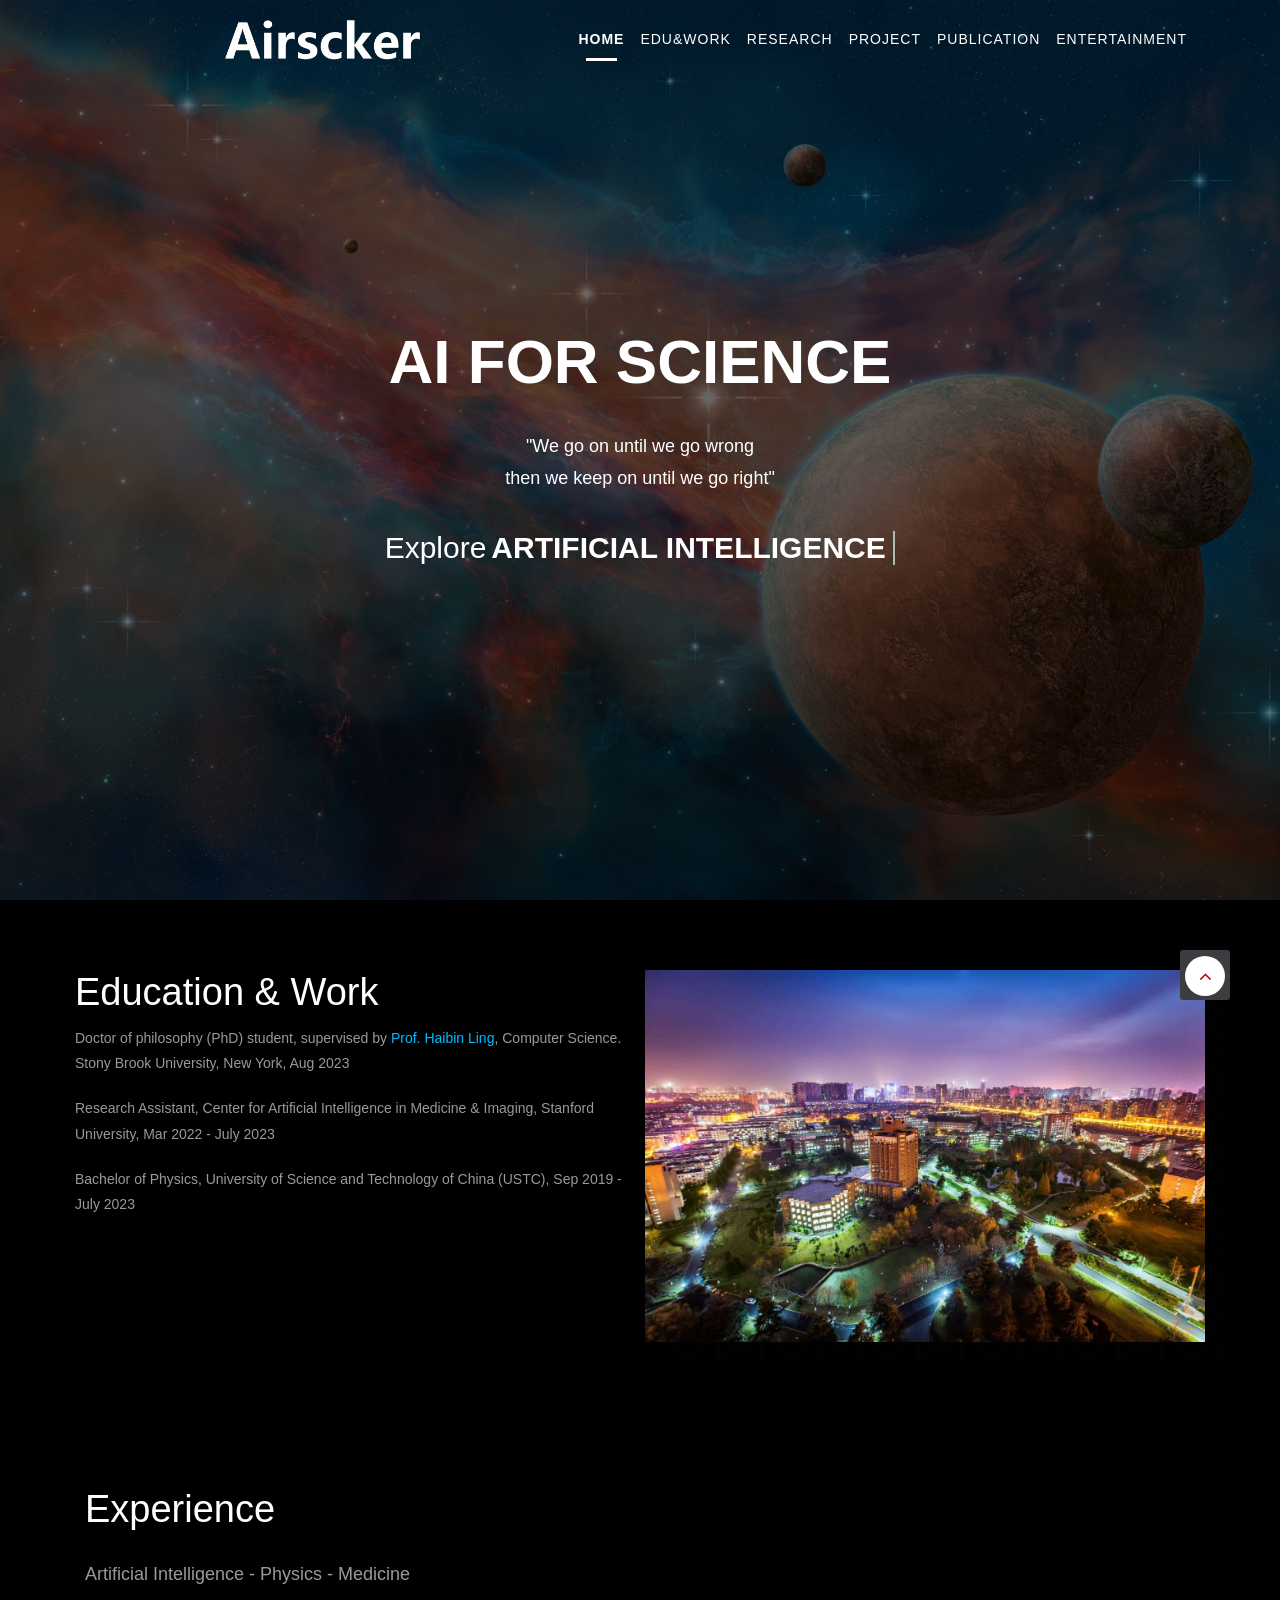
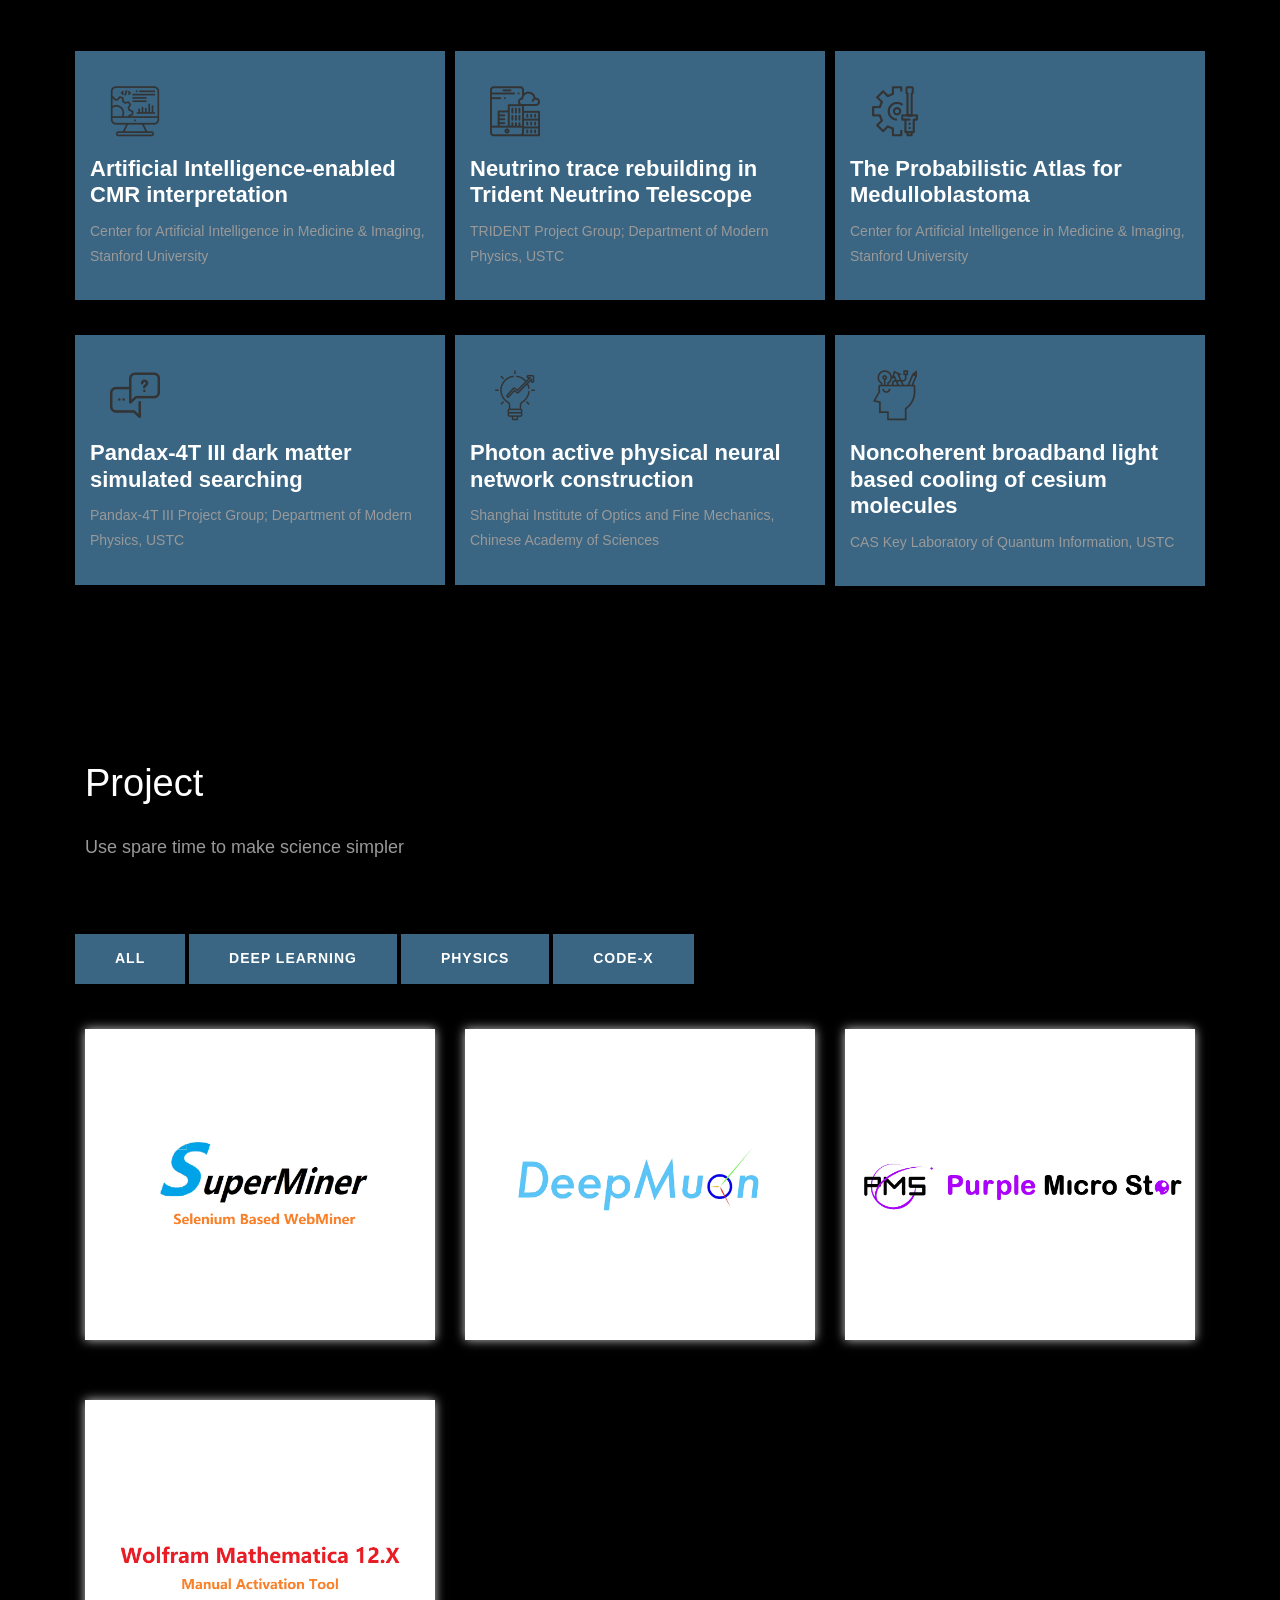
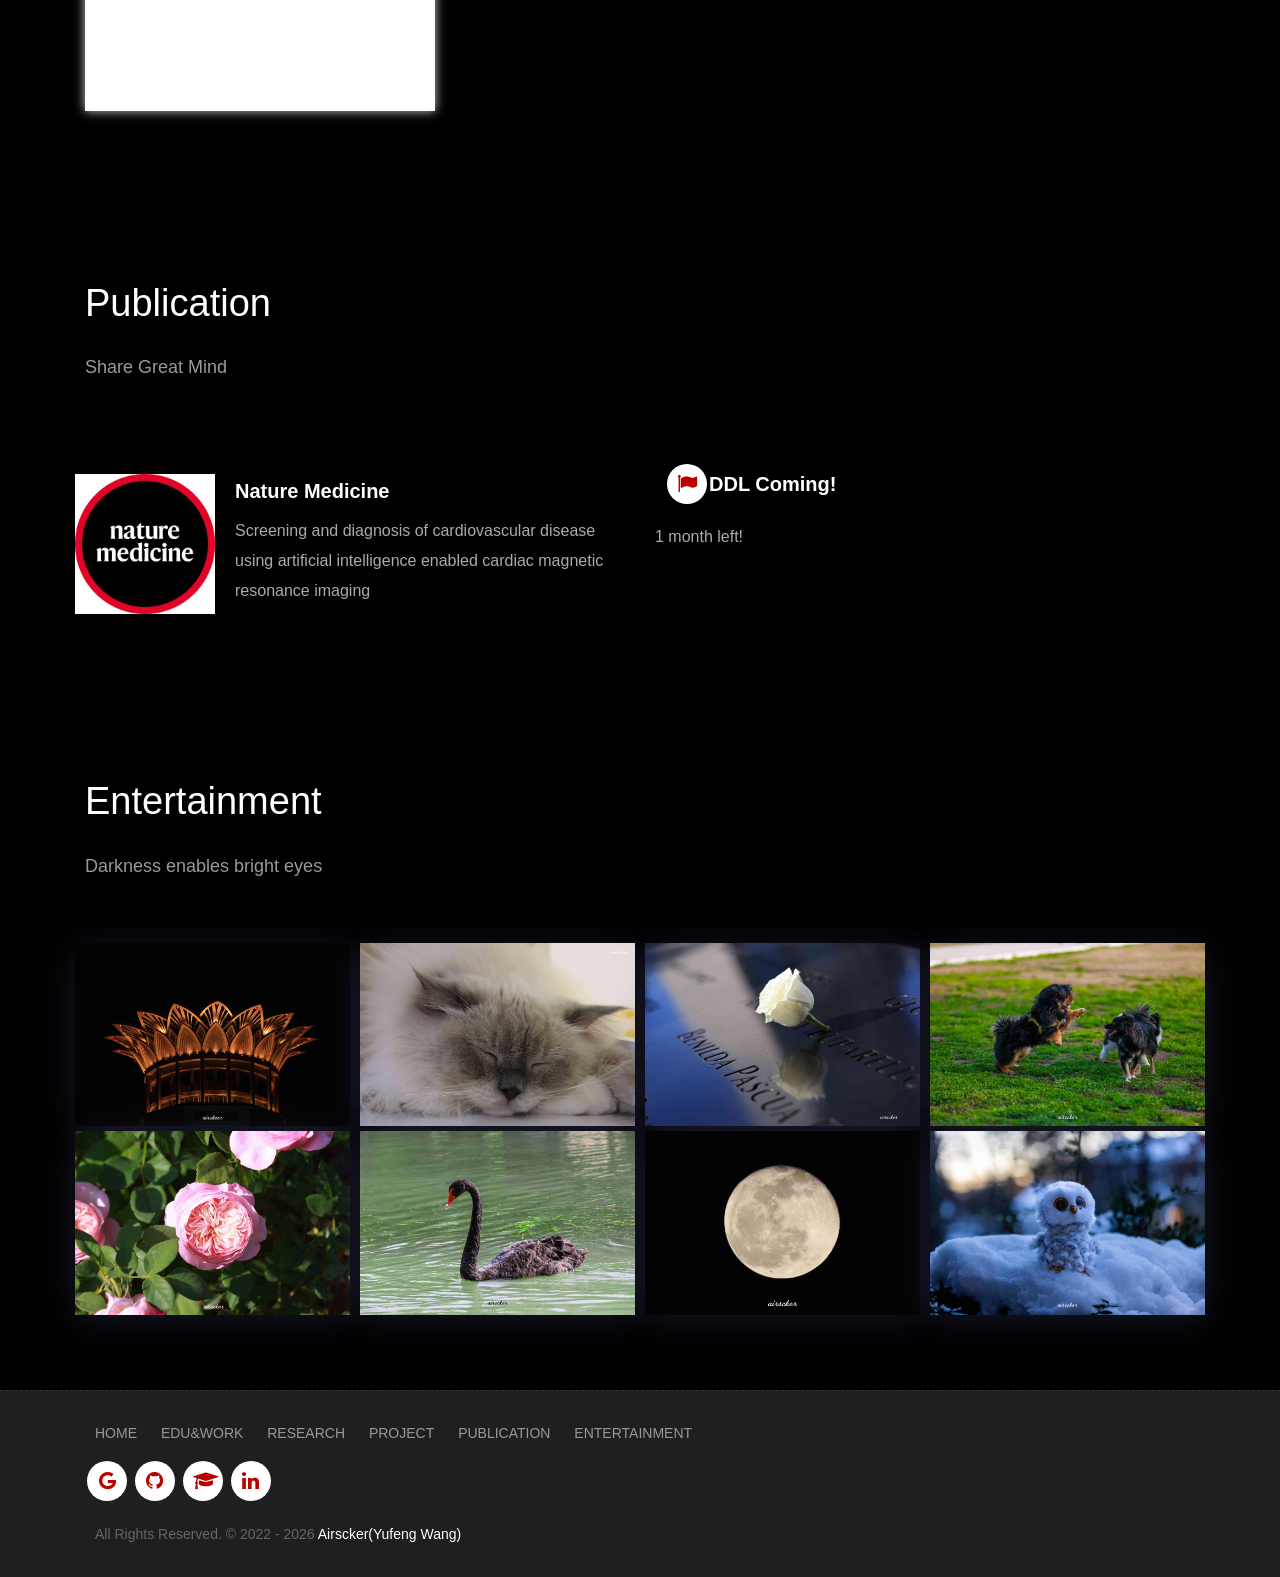
==== index.html @ e3a6943b "nature medicine published" ====
<!DOCTYPE html>
<html lang="en">

<head>
    <!-- Basic -->
    <meta charset="utf-8">
    <meta http-equiv="X-UA-Compatible" content="IE=edge">
    <meta name="google-site-verification" content="b0SNz9h3Evt0cMnXlNZT-i2-YKg-BcHBPxqKSX59UGE" />

    <!-- Mobile Metas -->
    <meta name="viewport" content="width=device-width, minimum-scale=1.0, maximum-scale=1.0, user-scalable=no">

    <!-- Site Metas -->
    <title>Airscker(Yufeng Wang)</title>
    <meta name="keywords" content="AI Physics Medicine">
    <meta name="description" content="Personal Website of Airscker">
    <meta name="author" content="Airscker(Yufeng Wang)">

    <!-- Site Icons -->
    <link rel="shortcut icon" href="images/favicon.ico" type="image/x-icon" />
    <link rel="apple-touch-icon" href="images/apple-touch-icon.png">
    <link rel="stylesheet" href="https://www.w3schools.cn/cdnjs/ajax/libs/font-awesome/4.7.0/css/font-awesome.min.css">
    <!-- Bootstrap CSS -->
    <link rel="stylesheet" href="css/bootstrap.min.css">
    <!-- Site CSS -->
    <link rel="stylesheet" href="style.css">
    <!-- Responsive CSS -->
    <link rel="stylesheet" href="css/responsive.css">
    <!-- Custom CSS -->
    <link rel="stylesheet" href="css/custom.css">
    <script src="js/modernizr.js"></script>
    <!-- Modernizr -->

    <!--[if lt IE 9]>
      <script src="https://oss.maxcdn.com/libs/html5shiv/3.7.0/html5shiv.js"></script>
      <script src="https://oss.maxcdn.com/libs/respond.js/1.4.2/respond.min.js"></script>
    <![endif]-->

</head>

<body id="page-top" class="politics_version">

    <!-- LOADER -->
    <div id="preloader">
        <div id="main-ld">
            <div id="loader"></div>
        </div>
    </div>
    <!-- end loader -->
    <!-- END LOADER -->

    <!-- Navigation -->
    <nav class="navbar navbar-expand-lg navbar-dark fixed-top" id="mainNav">
        <div class="container">
            <a class="navbar-brand js-scroll-trigger" href="#page-top">
                <img class="img-fluid" src="images/logo.png" alt="" />
            </a>
            <button class="navbar-toggler" type="button" data-toggle="collapse" data-target="#navbarResponsive" aria-controls="navbarResponsive" aria-expanded="false" aria-label="Toggle navigation">
                Menu
                <i class="fa fa-bars"></i>
            </button>
            <div class="collapse navbar-collapse" id="navbarResponsive">
                <ul class="navbar-nav text-uppercase ml-auto">
                    <li class="nav-item">
                        <a class="nav-link js-scroll-trigger active" href="#home">Home</a>
                    </li>
                    <li class="nav-item">
                        <a class="nav-link js-scroll-trigger" href="#edu">Edu&Work</a>
                    </li>
                    <li class="nav-item">
                        <a class="nav-link js-scroll-trigger" href="#research">Research</a>
                    </li>
                    <li class="nav-item">
                        <a class="nav-link js-scroll-trigger" href="#project">Project</a>
                    </li>
                    <li class="nav-item">
                        <a class="nav-link js-scroll-trigger" href="#publication">Publication</a>
                    </li>
                    <li class="nav-item">
                        <a class="nav-link js-scroll-trigger" href="#entertainment">Entertainment</a>
                    </li>
                    <!-- <li class="nav-item">
                        <a class="nav-link js-scroll-trigger" href="#contact">Contact</a>
                    </li> -->
                </ul>
            </div>
        </div>
    </nav>

    <section id="home" class="main-banner parallaxie" style="background: url('uploads/home_back.jpg')">
        <div class="heading">
            <h1>AI for Science</h1>
            <p>"We go on until we go wrong <br>then we keep on until we go right"</p>
            <h3 class="cd-headline clip is-full-width">
                <span>Explore</span>
                <span class="cd-words-wrapper">
                    <b class="is-visible">Artificial Intelligence</b>
                    <b>Physics</b>
                    <b>Medicine</b>
                </span>
            </h3>
        </div>
    </section>

    </svg>

    <div id="edu" class="section wb">
        <div class="container">
            <div class="row">
                <div class="col-md-6">
                    <div class="message-box">
                        <h2>Education & Work</h2>
                        <p>Doctor of philosophy (PhD) student, supervised by <a href="https://www3.cs.stonybrook.edu/~hling/" style="color:#00bbff;" target="_blank">Prof. Haibin Ling</a>, Computer Science. Stony Brook University, New York, Aug 2023</p>
                        <p>Research Assistant, Center for Artificial Intelligence in Medicine & Imaging, Stanford University, Mar 2022 - July 2023</p>
                        <p>Bachelor of Physics, University of Science and Technology of China (USTC), Sep 2019 - July 2023</p>
                        <!-- <a href="#" class="sim-btn btn-hover-new" data-text="Download CV"><span>Download CV</span></a> -->
                    </div>
                    <!-- end messagebox -->
                </div>
                <!-- end col -->

                <div class="col-md-6">
                    <div class="right-box-pro wow fadeIn">
                        <img src="uploads/edu/edu_01.jpg" alt="" class="img-fluid img-rounded">
                    </div>
                    <!-- end media -->

                </div>
                <!-- end col -->
            </div>
            <!-- end row -->
        </div>
        <!-- end container -->
    </div>
    <!-- end section -->

    <div id="research" class="section lb">
        <div class="container">
            <div class="section-title text-left">
                <h3>Experience</h3>
                <p>Artificial Intelligence - Physics - Medicine</p>
            </div>
            <!-- end title -->

            <div class="row">
                <div class="col-md-4">
                    <div class="services-inner-box">
                        <div class="ser-icon">
                            <i class="flaticon-seo"></i>
                        </div>
                        <h2>Artificial Intelligence-enabled CMR interpretation</h2>
                        <p>Center for Artificial Intelligence in Medicine & Imaging, Stanford University</p>
                    </div>
                </div>
                <!-- end col -->
                <div class="col-md-4">
                    <div class="services-inner-box">
                        <div class="ser-icon">
                            <i class="flaticon-development"></i>
                        </div>
                        <h2>Neutrino trace rebuilding in Trident Neutrino Telescope</h2>
                        <p>TRIDENT Project Group; Department of Modern Physics, USTC</p>
                    </div>
                </div>
                <!-- end col -->
                <div class="col-md-4">
                    <div class="services-inner-box">
                        <div class="ser-icon">
                            <i class="flaticon-process"></i>
                        </div>
                        <h2>The Probabilistic Atlas for Medulloblastoma</h2>
                        <p>Center for Artificial Intelligence in Medicine & Imaging, Stanford University</p>
                    </div>
                </div>
                <!-- end col -->
                <div class="col-md-4">
                    <div class="services-inner-box">
                        <div class="ser-icon">
                            <i class="flaticon-discuss-issue"></i>
                        </div>
                        <h2>Pandax-4T III dark matter simulated searching</h2>
                        <p>Pandax-4T III Project Group; Department of Modern Physics, USTC</p>
                    </div>
                </div>
                <!-- end col -->
                <div class="col-md-4">
                    <div class="services-inner-box">
                        <div class="ser-icon">
                            <i class="flaticon-idea"></i>
                        </div>
                        <h2>Photon active physical neural network construction</h2>
                        <p>Shanghai Institute of Optics and Fine Mechanics, Chinese Academy of Sciences</p>
                    </div>
                </div>
                <!-- end col -->
                <div class="col-md-4">
                    <div class="services-inner-box">
                        <div class="ser-icon">
                            <i class="flaticon-idea-1"></i>
                        </div>
                        <h2>Noncoherent broadband light based cooling of cesium molecules</h2>
                        <p>CAS Key Laboratory of Quantum Information, USTC</p>
                    </div>
                </div>
                <!-- end col -->
            </div>
            <!-- end row -->
        </div>
        <!-- end container -->
    </div>
    <!-- end section -->

    <div id="project" class="section lb">
        <div class="container">
            <div class="section-title text-left">
                <h3>Project</h3>
                <p>Use spare time to make science simpler</p>
            </div>
            <!-- end title -->

            <div class="gallery-menu row">
                <div class="col-md-12">
                    <div class="button-group filter-button-group text-left">
                        <button class="active" data-filter="*">All</button>
                        <button data-filter=".gal_a">Deep Learning</button>
                        <button data-filter=".gal_b">Physics</button>
                        <button data-filter=".gal_c">CODE-X</button>
                        <!-- <button data-filter=".gal_c">Medicine</button> -->
                    </div>
                </div>
            </div>

            <div class="gallery-list row">
                <!-- Add blocks like this -->
                <div class="col-md-4 col-sm-6 gallery-grid gal_c">
                    <div class="gallery-single fix">
                        <img src="uploads/project/project_01.jpg" class="img-fluid" alt="Image">
                        <div class="img-overlay">
                            <a href="https://airscker.github.io/SuperWebMiner/" class="hoverbutton global-radius" target="_blank">SuperWebMiner</a>
                        </div>
                    </div>
                </div>

                <div class="col-md-4 col-sm-6 gallery-grid gal_a gal_b">
                    <div class="gallery-single fix">
                        <img src="uploads/project/project_02.jpg" class="img-fluid" alt="Image">
                        <div class="img-overlay">
                            <a href="https://airscker.github.io/DeepMuon/" class="hoverbutton global-radius" target="_blank">DeepMuon</a>
                        </div>
                    </div>
                </div>

                <div class="col-md-4 col-sm-6 gallery-grid gal_b">
                    <div class="gallery-single fix">
                        <img src="uploads/project/project_03.jpg" class="img-fluid" alt="Image">
                        <div class="img-overlay">
                            <a href="https://airscker.github.io/Purple-Micro-Star/" class="hoverbutton global-radius" target="_blank">PurpleMicroStar</a>
                        </div>
                    </div>
                </div>

                <div class="col-md-4 col-sm-6 gallery-grid gal_c">
                    <div class="gallery-single fix">
                        <img src="uploads/project/project_04.jpg" class="img-fluid" alt="Image">
                        <div class="img-overlay">
                            <a href="https://airscker.github.io/Mathematica-Manual-Key-Generator/" class="hoverbutton global-radius" target="_blank">MathematicaACX</a>
                        </div>
                    </div>
                </div>

            </div>
        </div>
    </div>
    </div>

    <div id="publication" class="section wb">
        <div class="container">
            <div class="section-title text-left">
                <h3>Publication</h3>
                <p>Share Great Mind</p>
            </div>
            <!-- end title -->

            <div class="row">
                <div class="col-md-12 col-sm-12">
                    <div class="testi-carousel owl-carousel owl-theme">
                        <!-- Add blocks like this -->
                        <div class="testimonial clearfix">
                            <div class="testi-meta">
                                <img src="uploads/pub/NM_logo.jpg" alt="" class="img-fluid alignleft">
                                <h3>Nature Medicine</h3>
                                <p class="lead">
                                    <a href="https://www.nature.com/articles/s41591-024-02971-2" style="color:#AAAAAA" target="_blank">
                                        Screening and diagnosis of cardiovascular disease using artificial intelligence enabled cardiac magnetic resonance imaging
                                    </a>
                                </p>
                            </div>
                        </div>
                        <!-- end testimonial -->
                        <div class="testimonial clearfix">
                            <div>
                                <h3><i class="fa fa-flag"></i>DDL Coming!</h3>
                                <p class="lead">1 month left!</p>
                            </div>
                        </div>
                    </div>
                    <!-- end carousel -->
                </div>
                <!-- end col -->
            </div>
            <!-- end row -->
        </div>
        <!-- end container -->
    </div>
    <!-- end section -->

    <div id="entertainment" class="section lb">
        <div class="container">
            <div class="section-title text-left">
                <h3>Entertainment</h3>
                <p>Darkness enables bright eyes</p>
            </div>
            <!-- end title -->

            <div class="row">
                <!-- Add blocks like this -->
                <div class="col-md-4 col-sm-6 col-lg-3">
                    <div class="post-box">
                        <div class="post-thumb">
                            <img src="uploads/ph/ph1.jpg" class="img-fluid" alt="post-img" />
                        </div>
                    </div>
                </div>
                <div class="col-md-4 col-sm-6 col-lg-3">
                    <div class="post-box">
                        <div class="post-thumb">
                            <img src="uploads/ph/ph2.jpg" class="img-fluid" alt="post-img" />
                        </div>
                    </div>
                </div>
                <div class="col-md-4 col-sm-6 col-lg-3">
                    <div class="post-box">
                        <div class="post-thumb">
                            <img src="uploads/ph/ph3.jpg" class="img-fluid" alt="post-img" />
                        </div>
                    </div>
                </div>
                <div class="col-md-4 col-sm-6 col-lg-3">
                    <div class="post-box">
                        <div class="post-thumb">
                            <img src="uploads/ph/ph4.jpg" class="img-fluid" alt="post-img" />
                        </div>
                    </div>
                </div>
                <div class="col-md-4 col-sm-6 col-lg-3">
                    <div class="post-box">
                        <div class="post-thumb">
                            <img src="uploads/ph/ph5.jpg" class="img-fluid" alt="post-img" />
                        </div>
                    </div>
                </div>
                <div class="col-md-4 col-sm-6 col-lg-3">
                    <div class="post-box">
                        <div class="post-thumb">
                            <img src="uploads/ph/ph6.jpg" class="img-fluid" alt="post-img" />
                        </div>
                    </div>
                </div>
                <div class="col-md-4 col-sm-6 col-lg-3">
                    <div class="post-box">
                        <div class="post-thumb">
                            <img src="uploads/ph/ph7.jpg" class="img-fluid" alt="post-img" />
                        </div>
                    </div>
                </div>
                <div class="col-md-4 col-sm-6 col-lg-3">
                    <div class="post-box">
                        <div class="post-thumb">
                            <img src="uploads/ph/ph8.jpg" class="img-fluid" alt="post-img" />
                        </div>
                    </div>
                </div>

                <!-- <div class="col-md-4 col-sm-6 col-lg-4"> -->
                <!-- <div class="post-box"> -->
                <!-- <div class="post-thumb"> -->
                <!-- <img src="uploads/fun/fun_03.jpg" class="img-fluid" alt="post-img" /> -->
                <!-- <div class="date">
                                								<span>06</span>
                                								<span>Aug</span>
                                							</div> -->
                <!-- </div> -->
                <!-- <div class="post-info"> -->
                <!-- <h4>Anyon - 2</h4> -->
                <!-- <ul> -->
                <!-- <p>By Airscker</p> -->
                <!-- <p>Via SimpleRockets2</p> -->
                <!-- <li><a href="#"><b>Simple Rockets 2</b></a></li> -->
                <!-- </ul> -->
                <!-- <p></p> -->
                <!-- </div> -->
                <!-- </div> -->
                <!-- </div> -->
            </div>

        </div>
    </div>
    <!-- end section -->

    <div class="copyrights ">
        <div class="container ">
            <div class="footer-distributed ">
                <div class="footer-left ">
                    <p class="footer-links ">
                        <a href="#home ">Home</a>
                        <a href="#edu ">Edu&Work</a>
                        <a href="#research ">Research</a>
                        <a href="#project ">Project</a>
                        <a href="#publication ">Publication</a>
                        <a href="#entertainment ">Entertainment</a>
                        <!-- <a href="#contact ">Contact</a> -->
                    </p>
                    <p class="social ">
                        <a href="mailto:airscker@gmail.com" class="fa fa-google" target="_blank"></a>
                        <a href="https://github.com/Airscker/" class="fa fa-github" target="_blank"></a>
                        <a href="https://scholar.google.com/" class="fa fa-graduation-cap" target="_blank"></a>
                        <a href="https://www.linkedin.com/in/yufeng-wang-142a3a263/" class="fa fa-linkedin" target="_blank"></a>
                    </p>
                    <p class="footer-company-name ">All Rights Reserved. &copy; 2022 -
                        <script>
                            document.write(new Date().getFullYear())
                        </script> <a href="# ">Airscker(Yufeng Wang)</a>
                </div>
            </div>
        </div>
        <!-- end container -->
    </div>
    <!-- end copyrights -->

    <a href="# " id="scroll-to-top " class="dmtop global-radius "><i class="fa fa-angle-up "></i></a>

    <!-- ALL JS FILES -->
    <script src="js/all.js "></script>
    <!-- Camera Slider -->
    <script src="js/jquery.mobile.customized.min.js "></script>
    <script src="js/jquery.easing.1.3.js "></script>
    <script src="js/parallaxie.js "></script>
    <script src="js/headline.js "></script>
    <!-- Contact form JavaScript -->
    <script src="js/jqBootstrapValidation.js "></script>
    <script src="js/contact_me.js "></script>
    <!-- ALL PLUGINS -->
    <script src="js/custom.js "></script>
    <script src="js/jquery.vide.js "></script>

</body>

</html>
---- style.css ----
/*------------------------------------------------------------------
    Version: 1.0
-------------------------------------------------------------------*/


/*------------------------------------------------------------------
    IMPORT FONTS
-------------------------------------------------------------------*/

@import url('https://fonts.googleapis.com/css?family=Roboto+Mono:300,400,500,700');

/*------------------------------------------------------------------
    IMPORT FILES
-------------------------------------------------------------------*/

@import url(css/animate.css);
@import url(css/camera.css);
@import url(css/flaticon.css);
@import url(css/prettyPhoto.css);
@import url(css/owl.carousel.css);
@import url(css/font-awesome.min.css);

/*------------------------------------------------------------------
    SKELETON
-------------------------------------------------------------------*/

body {
    color: #999999;
    /* background-image: url(images/bg.png); */
    font-size: 14px;
    /* font-family: 'Roboto Mono', monospace; */
    line-height: 1.80857;
}

html,
body {
    height: 100%;
}

body.demos .section {
    background: url(images/bg.png) repeat top center #000000;
}

body.demos .section-title img {
    max-width: 280px;
    display: block;
    margin: 10px auto;
}

body.demos .service-widget h3 {
    border-bottom: 1px solid #000000;
    font-size: 18px;
    padding: 20px 0;
    background-color: #000000;
}

body.demos .service-widget {
    margin: 0 0 30px;
    padding: 30px;
    background-color: rgb(0, 0, 0)
}

body.demos .container-fluid {
    max-width: 1080px
}

a {
    color: #1f1f1f;
    text-decoration: none !important;
    outline: none !important;
    -webkit-transition: all .3s ease-in-out;
    -moz-transition: all .3s ease-in-out;
    -ms-transition: all .3s ease-in-out;
    -o-transition: all .3s ease-in-out;
    transition: all .3s ease-in-out;
}

h1,
h2,
h3,
h4,
h5,
h6 {
    letter-spacing: 0;
    font-weight: normal;
    position: relative;
    padding: 0 0 10px 0;
    font-weight: normal;
    line-height: 120% !important;
    color: #ffffff;
    margin: 0
}

h1 {
    font-size: 24px
}

h2 {
    font-size: 22px
}

h3 {
    font-size: 18px
}

h4 {
    font-size: 16px
}

h5 {
    font-size: 14px
}

h6 {
    font-size: 13px
}

h1 a,
h2 a,
h3 a,
h4 a,
h5 a,
h6 a {
    color: #212121;
    text-decoration: none!important;
    opacity: 1
}

h1 a:hover,
h2 a:hover,
h3 a:hover,
h4 a:hover,
h5 a:hover,
h6 a:hover {
    opacity: .8
}

a {
    color: #222222;
    text-decoration: none;
    outline: none;
}

a,
.btn {
    text-decoration: none !important;
    outline: none !important;
    -webkit-transition: all .3s ease-in-out;
    -moz-transition: all .3s ease-in-out;
    -ms-transition: all .3s ease-in-out;
    -o-transition: all .3s ease-in-out;
    transition: all .3s ease-in-out;
}

.btn-custom {
    margin-top: 20px;
    background-color: transparent !important;
    border: 2px solid #ddd;
    padding: 12px 40px;
    font-size: 16px;
}

.lead {
    font-size: 18px;
    line-height: 30px;
    color: #767676;
    margin: 0;
    padding: 0;
}

blockquote {
    margin: 20px 0 20px;
    padding: 30px;
}

ul,
li,
ol {
    margin: 0px;
    list-style: none;
    padding: 0px;
}


/*------------------------------------------------------------------
    WP CORE
-------------------------------------------------------------------*/

.first {
    clear: both
}

.last {
    margin-right: 0
}

.alignnone {
    margin: 5px 20px 20px 0;
}

.aligncenter,
div.aligncenter {
    display: block;
    margin: 5px auto 5px auto;
}

.alignright {
    float: right;
    margin: 10px 0 20px 20px;
}

.alignleft {
    float: left;
    margin: 10px 20px 20px 0;
}

a img.alignright {
    float: right;
    margin: 10px 0 20px 20px;
}

a img.alignnone {
    margin: 10px 20px 20px 0;
}

a img.alignleft {
    float: left;
    margin: 10px 20px 20px 0;
}

a img.aligncenter {
    display: block;
    margin-left: auto;
    margin-right: auto
}

.wp-caption {
    background: #fff;
    border: 1px solid #f0f0f0;
    max-width: 96%;
    /* Image does not overflow the content area */
    padding: 5px 3px 10px;
    text-align: center;
}

.wp-caption.alignnone {
    margin: 5px 20px 20px 0;
}

.wp-caption.alignleft {
    margin: 5px 20px 20px 0;
}

.wp-caption.alignright {
    margin: 5px 0 20px 20px;
}

.wp-caption img {
    border: 0 none;
    height: auto;
    margin: 0;
    max-width: 98.5%;
    padding: 0;
    width: auto;
}

.wp-caption p.wp-caption-text {
    font-size: 11px;
    line-height: 17px;
    margin: 0;
    padding: 0 4px 5px;
}


/* Text meant only for screen readers. */

.screen-reader-text {
    clip: rect(1px, 1px, 1px, 1px);
    position: absolute !important;
    height: 1px;
    width: 1px;
    overflow: hidden;
}

.screen-reader-text:focus {
    background-color: #f1f1f1;
    border-radius: 3px;
    box-shadow: 0 0 2px 2px rgba(0, 0, 0, 0.6);
    clip: auto !important;
    color: #21759b;
    display: block;
    font-size: 14px;
    font-size: 0.875rem;
    font-weight: bold;
    height: auto;
    left: 5px;
    line-height: normal;
    padding: 15px 23px 14px;
    text-decoration: none;
    top: 5px;
    width: auto;
    z-index: 100000;
    /* Above WP toolbar. */
}


/*------------------------------------------------------------------
    HEADER
-------------------------------------------------------------------*/

.navbar-dark {}

.navbar-dark .navbar-nav .nav-link {
    color: #ffffff;
    letter-spacing: 1px;
    font-size: 14px;
    position: relative;
}

.navbar-dark .navbar-nav .nav-link:hover {
    color: #ffffff;
}

.navbar-dark .navbar-nav .nav-link.active {
    font-weight: 600;
}

.navbar-dark .navbar-nav .nav-link::after {
    content: '';
    width: 0;
    height: 3px;
    background: #ffffff;
    position: absolute;
    bottom: 0;
    left: 0;
    right: 0;
    text-align: center;
    margin: 0 auto;
    border-radius: 0px;
    -webkit-transition: all .5s;
    transition: all .5s;
    z-index: -1;
}

.navbar-dark .navbar-nav .nav-link.active::after {
    width: 50%;
}


/*------------------------------------------------------------------
    SECTIONS
-------------------------------------------------------------------*/

.main-banner {
    height: 100%;
    position: relative;
}

.main-banner {
    display: table;
    width: 100%;
    text-align: center;
}

.main-banner::after {
    content: " ";
    position: absolute;
    top: 0;
    bottom: 0;
    left: 0;
    right: 0;
    background-color: #000;
    z-index: 0;
    opacity: .6;
}

.heading {
    color: #fff;
    display: table-cell;
    vertical-align: middle;
    position: relative;
    z-index: 1;
}

.heading h1 {
    color: #ffffff;
    font-weight: 700;
    font-size: 62px;
    text-transform: uppercase;
}

.heading p {
    font-size: 18px;
    padding: 20px 0px;
}

.heading h3 {
    color: ffffff;
}

.cd-words-wrapper {
    display: inline-block;
    position: relative;
    text-align: left;
}

.cd-words-wrapper b {
    display: inline-block;
    position: absolute;
    white-space: nowrap;
    left: 0;
    top: 0;
}

.cd-words-wrapper b.is-visible {
    position: relative;
}

.no-js .cd-words-wrapper b {
    opacity: 0;
}

.no-js .cd-words-wrapper b.is-visible {
    opacity: 1;
}


/* -------------------------------- 

xclip 

-------------------------------- */

.cd-headline.clip span {
    display: inline-block;
    padding: .2em 0;
    color: #ffffff;
    font-size: 30px;
}

.cd-headline.clip span b {
    text-transform: uppercase;
}

.cd-headline.clip .cd-words-wrapper {
    overflow: hidden;
    vertical-align: top;
}

.cd-headline.clip .cd-words-wrapper::after {
    /* line */
    content: '';
    position: absolute;
    top: 0;
    right: 0;
    width: 2px;
    height: 100%;
    background-color: #aebcb9;
}

.cd-headline.clip b {
    opacity: 0;
}

.cd-headline.clip b.is-visible {
    opacity: 1;
}

#mainNav.navbar-shrink {
    padding-top: 10px;
    padding-bottom: 10px;
    background-color: #333333;
}

#clouds {
    margin-top: -5%;
    position: relative;
    z-index: 1;
}

#clouds path {
    fill: #ffffff;
    bottom: -10px;
    overflow: hidden;
    stroke: #ffffff;
}

.section {
    display: block;
    position: relative;
    overflow: hidden;
    padding: 70px 0;
    background-color: #000000 !important;
}

.noover {
    overflow: visible;
}

.noover .btn-dark {
    border: 0 !important;
}

.nopad {
    padding: 0;
}

.nopadtop {
    padding-top: 0;
}

.section.wb {
    background-color: #ffffff;
}

.section.lb {
    background-color: #002545;
}

.section.db {
    background-color: #111111;
}

.section.color1 {
    background-color: #448AFF;
}

.first-section {
    display: block;
    position: relative;
    overflow: hidden;
    padding: 16em 0 13em;
}

.first-section h2 {
    color: #ffffff;
    font-size: 68px;
    font-weight: 300;
    text-transform: capitalize;
    display: block;
    margin: 0;
    padding: 0 0 30px;
    position: relative;
}

.first-section .lead {
    font-size: 21px;
    font-weight: 300;
    padding: 0 0 40px;
    margin: 0;
    line-height: inherit;
    color: #ffffff;
}

.macbookright {
    width: 980px;
    position: absolute;
    right: -15%;
    bottom: -6%;
}

.section-title {
    display: block;
    position: relative;
    margin-bottom: 60px;
}

.section-title p {
    color: #999;
    font-weight: 400;
    font-size: 18px;
    line-height: 33px;
    margin: 0;
}

.section-title h3 {
    font-size: 38px;
    font-weight: 500;
    line-height: 62px;
    margin: 0 0 25px;
    padding: 0;
    text-transform: none;
}

.section.colorsection p,
.section.colorsection h3,
.section.db h3 {
    color: #ffffff;
}

.btn-hover-new {
    color: #333333;
    -webkit-transition: all 0.5s;
    -moz-transition: all 0.5s;
    -o-transition: all 0.5s;
    transition: all 0.5s;
    position: relative;
    border: 1px solid #333333;
    overflow: hidden;
    padding: 0px 18px;
    display: inline-block;
}

.sim-btn {
    line-height: 50px;
    height: 50px;
    text-align: center;
    margin-right: auto;
    margin-left: auto;
    margin-top: 0px;
    cursor: pointer;
}

.btn-hover-new::after {
    content: attr(data-text);
    position: absolute;
    width: 100%;
    height: 100%;
    top: 0;
    left: 0;
    opacity: 0;
    -webkit-transform: translate(-30%, 0);
    transform: translate(-30%, 0);
    -webkit-transition: all 0.3s;
    -moz-transition: all 0.3s;
    -o-transition: all 0.3s;
    transition: all 0.3s;
}

.btn-hover-new span {
    -webkit-transition: all 0.3s;
    -moz-transition: all 0.3s;
    -o-transition: all 0.3s;
    transition: all 0.3s;
}

.btn-hover-new:hover {
    color: #ffffff;
    background-color: #333333;
}

.btn-hover-new:hover>span {
    opacity: 0;
    -webkit-transform: translate(0px, 40px);
    transform: translate(0px, 40px);
}

.btn-hover-new:hover::after {
    opacity: 1;
    -webkit-transform: translate(0, 0);
    transform: translate(0, 0);
}

.right-box-pro {
    position: relative;
    -webkit-box-shadow: 0px 0px 30px -4px rgba(0, 0, 0, 0.3);
    box-shadow: 0px 0px 30px -4px rgba(0, 0, 0, 0.3);
}

.right-box-pro img {
    position: relative;
    z-index: 2;
}

.right-box-pro::before {
    content: "";
    background: url(images/country-quilt-dark.png);
    width: 100%;
    height: 100%;
    position: absolute;
    bottom: -20px;
    right: -20px;
    z-index: 0;
}

.services-inner-box {
    padding: 15px;
    background: #3a6683;
    margin-bottom: 30px;
}

.ser-icon {
    width: 90px;
    height: 90px;
    text-align: center;
    line-height: 90px;
}

.ser-icon i {
    font-size: 50px;
    color: #333333;
}

.services-inner-box h2 {
    font-size: 22px;
    font-weight: 600;
}


/*------------------------------------------------------------------
    PORTFOLIO
-------------------------------------------------------------------*/

.item-h2,
.item-h1 {
    height: 100% !important;
    height: auto !important;
}

.isotope-item {
    z-index: 2;
    padding: 0;
}

.isotope-hidden.isotope-item {
    pointer-events: none;
    z-index: 1;
}

.isotope,
.isotope .isotope-item {
    /* change duration value to whatever you like */
    -webkit-transition-duration: 0.8s;
    -moz-transition-duration: 0.8s;
    transition-duration: 0.8s;
}

.isotope {
    -webkit-transition-property: height, width;
    -moz-transition-property: height, width;
    transition-property: height, width;
}

.isotope .isotope-item {
    -webkit-transition-property: -webkit-transform, opacity;
    -moz-transition-property: -moz-transform, opacity;
    transition-property: transform, opacity;
}

.portfolio-filter ul {
    padding: 0;
    z-index: 2;
    display: block;
    position: relative;
    margin: 0;
}

.portfolio-filter ul li {
    border-radius: 0;
    display: inline-block;
    margin: 0 5px 0 0;
    text-decoration: none;
    text-transform: uppercase;
    vertical-align: middle;
}

.portfolio-filter ul li:last-child:after {
    content: "";
}

.portfolio-filter ul li .btn-dark {
    box-shadow: none;
    background-color: transparent;
    border: 1px solid #e6e7e6 !important;
    color: #1f1f1f;
    font-weight: 400;
    font-size: 13px;
    padding: 10px 30px;
}

.da-thumbs {
    list-style: none;
    position: relative;
    padding: 0;
}

.da-thumbs .pitem {
    margin: 0;
    padding: 15px;
    position: relative;
}

.da-thumbs .pitem a,
.da-thumbs .pitem a img {
    display: block;
    position: relative;
}

.da-thumbs .pitem a {
    overflow: hidden;
}

.da-thumbs .pitem a div {
    position: absolute;
    background-color: rgba(0, 0, 0, 0.8);
    width: 100%;
    height: 100%;
}

.da-thumbs .pitem a div h3 {
    display: block;
    color: #ffffff;
    font-size: 20px;
    padding: 30px 15px;
    text-transform: capitalize;
    font-weight: normal;
}

.da-thumbs .pitem a div h3 small {
    display: block;
    color: #ffffff;
    margin-top: 5px;
    font-size: 13px;
    font-weight: 300;
}

.da-thumbs .pitem a div i {
    background-color: #1f1f1f;
    position: absolute;
    color: #ffffff !important;
    bottom: 0;
    font-size: 15px;
    z-index: 12;
    right: 0;
    width: 40px;
    height: 40px;
    line-height: 40px;
    text-align: center;
}


/*------------------------------------------------------------------
    TESTIMONIALS
-------------------------------------------------------------------*/

.logos img {
    margin: auto;
    display: block;
    text-align: center;
    width: 100%;
    opacity: 0.3;
}

.logos img:hover {
    opacity: 0.5;
}

.desc h3 i {
    color: #cccccc;
    font-size: 37px;
    vertical-align: middle;
    margin-right: 12px;
}

.desc {
    padding: 30px;
    position: relative;
    background: #000;
    border: 1px solid #111111;
}

.testi-meta {
    display: block;
    margin-top: 20px;
}

.testimonial h4 {
    font-size: 18px;
    color: #333333;
    padding: 13px 0 0;
}

.testimonial img {
    max-width: 140px;
    /* max-width: 100px; */
    /* padding-bottom: 10px; */
}

.testimonial small {
    margin-top: 7px;
    font-size: 16px;
    display: block;
}

.testimonial {
    background-color: transparent;
}

.testimonial h3 {
    padding: 15px 0 13px 10px;
    font-size: 20px;
    font-weight: 600;
    color: #ffffff;
}

.testimonial small,
.testimonial .lead {
    background-color: transparent;
    color: #aaa;
    display: block;
    font-size: 16px;
    font-style: normal;
    line-height: 30px;
    margin: 0;
    padding: 0;
    position: relative;
}

.testimonial p:after {
    display: none;
}


/*------------------------------------------------------------------
    PRICING TABLES
-------------------------------------------------------------------*/

.pricing-table {
    margin: 50px 0 0 0;
    background: #fff;
    box-shadow: 0 5px 14px rgba(0, 0, 0, 0.1);
}

.pricing-table i {
    width: 30px;
    color: #c2c2c2;
    display: inline-block;
    margin-right: 10px;
    padding-right: 5px;
    border-right: 1px solid #ececec;
}

.pricing-table .btn-dark {
    padding: 10px 24px;
    font-size: 15px;
}

.pricing-table strong {
    font-weight: 600;
    margin-right: 6px;
    color: #1f1f1f;
}

.pricing-table-header {
    padding: 30px 0 25px 0;
    background: #ffffff;
}

.pricing-table-header h2 {
    font-size: 31px;
    margin: 0;
    padding: 0;
    font-weight: 300;
}

.pricing-table-header h3 {
    font-size: 15px;
    font-weight: 600;
    color: #aaaaaa;
    margin-top: 10px;
    text-transform: uppercase;
}

.pricing-table-space {
    height: 10px;
}

.pricing-table-text {
    margin: 15px 30px 0 30px;
    padding: 0 10px 15px 10px;
    border-bottom: 1px solid #ececec;
    font-weight: 300;
    line-height: 30px;
    color: #c2c2c2;
    font-size: 16px;
}

.pricing-table-text p {
    font-weight: 400;
}

.pricing-table-features {
    margin: 15px 30px 0 30px;
    padding: 0 10px 15px 30px;
    border-bottom: 1px solid #ececec;
    text-align: left;
    line-height: 30px;
    font-size: 16px;
    color: #c2c2c2;
}

.pricing-table-highlighted h3,
.pricing-table-highlighted h2 {
    color: #ffffff !important;
}

.pricing-table-sign-up {
    margin-top: 25px;
    padding-bottom: 30px;
}


/* Highlighted table */

.pricing-table-highlighted {
    margin-top: 0;
}

.m130 {
    margin-top: 130px;
}

.nav-pills {
    border: 1px solid #e1e1e1;
}

.nav-pills>li {
    width: 50%;
    padding: 10px;
    float: left;
    margin: 0 !important;
}

.nav-pills>li>a {
    margin: 0!important;
    text-align: center;
    background-color: #f4f4f4;
}


/*------------------------------------------------------------------
    ICON BOXES
-------------------------------------------------------------------*/

.icon-wrapper {
    position: relative;
    cursor: pointer;
    display: block;
    z-index: 1;
}

.icon-wrapper i {
    width: 75px;
    height: 75px;
    text-align: center;
    line-height: 75px;
    font-size: 28px;
    background-color: #f2f3f5;
    color: #1f1f1f;
    margin-top: 0;
}

.small-icons.icon-wrapper:hover i,
.small-icons.icon-wrapper:hover i:hover,
.small-icons.icon-wrapper i {
    width: auto !important;
    height: auto !important;
    line-height: 1 !important;
    padding: 0 !important;
    color: #e3e3e3 !important;
    background-color: transparent !important;
    background: none !important;
    margin-right: 10px !important;
    vertical-align: middle;
    font-size: 24px !important;
}

.small-icons.icon-wrapper h3 {
    font-size: 18px;
    padding-bottom: 5px;
}

.small-icons.icon-wrapper p {
    padding: 0;
    margin: 0;
}

.icon-wrapper h3 {
    font-size: 21px;
    padding: 0 0 15px;
    margin: 0;
}

.icon-wrapper p {
    margin-bottom: 0;
    padding-left: 95px;
}

.icon-wrapper p small {
    display: block;
    color: #999;
    margin-top: 10px;
    text-transform: none;
    font-weight: 600;
    font-size: 16px;
}

.icon-wrapper p small:after {
    content: "\f105";
    font-family: FontAwesome;
    margin-left: 5px;
    font-size: 11px;
}


/*------------------------------------------------------------------
    MESSAGE BOXES
-------------------------------------------------------------------*/

.event_dit {
    margin-top: 20px;
}

.event_dit ul {
    float: left;
    width: 100%;
    padding-bottom: 15px;
    margin-bottom: 0px;
    position: relative;
    line-height: 12px;
}

.event_dit ul li {
    float: left;
    position: relative;
}

.event_dit ul li a {
    padding: 0px 5px;
    font-size: 14px;
    line-height: 25px;
    transition: all 0.3s ease-in-out;
    -webkit-transition: all 0.3s ease-in-out;
    -moz-transition: all 0.3s ease-in-out;
    -o-transition: all 0.3s ease-in-out;
    -moz-transition: all 0.3s ease-in-out;
}

.event_dit ul li a:hover {
    color: #333333;
}

.service-widget h3 {
    font-size: 21px;
    color: #ffffff;
    padding: 20px 0 12px;
    margin: 0;
}

.participate-wrap figure {
    overflow: hidden;
    position: relative;
}

.participate-wrap figure::before {
    background-color: #333333;
    content: "";
    position: absolute;
    border-radius: 100%;
    top: 0px;
    left: 0px;
    right: 0px;
    bottom: 0px;
    margin: auto;
    width: 0px;
    height: 0px;
    opacity: 0.7;
    transition: all 0.3s ease-in-out;
    -webkit-transition: all 0.3s ease-in-out;
    -moz-transition: all 0.3s ease-in-out;
    -o-transition: all 0.3s ease-in-out;
    -moz-transition: all 0.3s ease-in-out;
}

.participate-wrap figure figcaption {
    position: absolute;
    width: 100%;
    top: 0px;
    text-align: center;
    margin-top: -20px;
    opacity: 0;
    transition: all 0.3s ease-in-out;
    -webkit-transition: all 0.3s ease-in-out;
    -moz-transition: all 0.3s ease-in-out;
    -o-transition: all 0.3s ease-in-out;
    -moz-transition: all 0.3s ease-in-out;
}

.participate-wrap figure figcaption .global-radius {
    background: #ffffff;
    width: 38px;
    height: 38px;
    display: inline-block;
    text-align: center;
    line-height: 38px;
}

.participate-wrap:hover figure::before {
    width: 100%;
    height: 100%;
    border-radius: 0px;
}

.participate-wrap:hover figure figcaption {
    top: 50%;
    opacity: 1;
}

.service-widget h3 a,
.section.wb .service-widget h3,
.section.lb .service-widget h3 {
    color: #1f1f1f;
}

.service-widget p {
    margin-bottom: 0;
    padding-bottom: 0;
}

.message-box h4 {
    text-transform: uppercase;
    padding: 0;
    margin: 0 0 5px;
    font-weight: 600;
    letter-spacing: 0.5px;
    font-size: 15px;
    color: #999;
}

.message-box h2 {
    font-size: 38px;
    font-weight: 300;
    padding: 0 0 10px;
    margin: 0;
    line-height: 62px;
    margin-top: 0;
    text-transform: none;
}

.message-box p {
    margin-bottom: 20px;
}

.message-box .lead {
    padding-top: 10px;
    font-size: 16px;
    font-style: italic;
    color: #999;
    padding-bottom: 10px;
    padding-left: 15px;
}

.post-media {
    position: relative;
}

.post-media img {
    width: 100%;
}

.post-media_pp {
    overflow: hidden;
    position: relative;
}

.service-widget {
    margin-bottom: 30px;
}

.hover-up {
    background: #076799;
}

.service-widget .post-media_pp .hover-up {
    padding: 30px;
    position: absolute;
    left: 110%;
    width: 100%;
    top: 0;
    height: 100%;
    transition: all .35s ease-in-out;
    opacity: 0;
}

.service-widget .post-media_pp:hover .hover-up {
    opacity: 1;
    left: 0;
}

.section.wb .hover-up h3 {
    font-size: 32px;
    color: #ffffff;
}

.section.wb .hover-up p {
    color: #cccccc;
}

.playbutton {
    position: absolute;
    color: #ffffff !important;
    top: 40%;
    font-size: 60px;
    z-index: 12;
    left: 0;
    right: 0;
    text-align: center;
    margin: -20px auto;
}

.hoverbutton {
    /* background-color: #333333; */
    position: absolute;
    color: #ffffff !important;
    top: 70%;
    font-size: 21px;
    z-index: 12;
    left: 0;
    opacity: 0;
    right: 0;
    width: 50px;
    height: 50px;
    line-height: 50px;
    text-align: center;
    margin: -20px auto;
}

.service-widget:hover .hoverbutton {
    opacity: 1;
}

hr.hr1 {
    position: relative;
    margin: 60px 0;
    border: 1px dashed #f2f3f5;
}

hr.hr2 {
    position: relative;
    margin: 17px 0;
    border: 1px dashed #f2f3f5;
}

hr.hr3 {
    position: relative;
    margin: 25px 0 30px 0;
    border: 1px dashed #f2f3f5;
}

hr.invis {
    border-color: transparent;
}

hr.invis1 {
    margin: 10px 0;
    border-color: transparent;
}

.section.parallax hr.hr1 {
    border-color: rgba(255, 255, 255, 0.1);
}

.sep1 {
    display: block;
    position: absolute;
    content: '';
    width: 40px;
    height: 40px;
    bottom: -20px;
    left: 50%;
    margin-left: -14px;
    background-color: #1f1f1f;
    -ms-transform: rotate(45deg);
    -webkit-transform: rotate(45deg);
    transform: rotate(45deg);
    z-index: 1;
}

.sep2 {
    display: block;
    position: absolute;
    content: '';
    width: 40px;
    height: 40px;
    top: -20px;
    left: 50%;
    margin-left: -14px;
    background-color: #1f1f1f;
    -ms-transform: rotate(45deg);
    -webkit-transform: rotate(45deg);
    transform: rotate(45deg);
    z-index: 1;
}


/* Divider Styles */

.divider-wrapper {
    width: 100%;
    box-shadow: 0 5px 14px rgba(0, 0, 0, 0.1);
    height: 540px;
    margin: 0 auto;
    position: relative;
}

.divider-wrapper:hover {
    cursor: none;
}

.divider-bar {
    position: absolute;
    width: 10px;
    left: 50%;
    top: -10px;
    bottom: -15px;
}

.code-wrapper {
    border: 1px solid #ffffff;
    display: block;
    overflow: hidden;
    width: 100%;
    height: 100%;
    position: relative;
    background: url("uploads/code.jpg") no-repeat;
}

.design-wrapper {
    overflow: hidden;
    position: absolute;
    top: 0;
    left: 0;
    right: 0;
    bottom: 0;
    -webkit-transform: translateX(50%);
    transform: translateX(50%);
}

.design-image {
    display: block;
    width: 100%;
    height: 100%;
    position: relative;
    -webkit-transform: translateX(-50%);
    transform: translateX(-50%);
    background: url("uploads/design.jpg") no-repeat;
}

.filter-button-group {
    /* border: 1px solid #e4e4e4; */
    border-radius: 0px;
    margin: 10px 0px;
    display: inline-block;
}

.filter-button-group button.active {
    background: #3a6683;
    color: rgb(255, 255, 255);
    box-shadow: 2px 20px 45px 5px rgba(0, 0, 0, .2);
}

.filter-button-group button {
    color: rgb(255, 255, 255);
    letter-spacing: 1px;
    text-transform: uppercase;
    font-weight: 600;
    font-size: 14px;
    cursor: pointer;
    background: #3a6683;
    padding: 12px 40px;
    border: none;
    border-radius: 0px;
}

.gallery-single {
    margin: 30px 15px;
    ;
}

.gallery-single {
    position: relative;
    overflow: hidden;
    -webkit-box-shadow: 0 0 10px #ccc;
    box-shadow: 0 0 10px #ccc;
}

.gallery-list .img-overlay {
    position: absolute;
    top: 10px;
    left: 10px;
    right: 10px;
    bottom: 10px;
    background: rgba(51, 51, 51, 0.80);
    color: #35424C;
    opacity: 0;
    -webkit-transition: all .5s;
    transition: all .5s;
    z-index: 2;
    -webkit-transform: translateY(10px);
    transform: translateY(10px);
}

.gallery-list .gallery-single:hover .img-overlay {
    opacity: 1;
    -webkit-transform: translateY(0);
    transform: translateY(0);
}

.gallery-list .gallery-single:hover .img-overlay .hoverbutton {
    opacity: 1;
    top: 50%;
}

.post-box .date {
    display: inline-block;
    position: absolute;
    top: 15px;
    right: 15px;
    background: #333333;
    color: rgb(255, 255, 255);
    padding: 10px 15px;
    text-align: center;
}

.post-thumb {
    position: relative;
}

.post-box {
    -webkit-box-shadow: 0px 5px 35px 0px rgba(148, 146, 245, 0.15);
    box-shadow: 0px 5px 35px 0px rgba(148, 146, 245, 0.15);
    background: #3a6683;
}

.post-box:hover .post-thumb::before {
    opacity: .6;
    -webkit-transform: translateY(0);
    transform: translateY(0);
}

.post-box .post-thumb::before {
    content: "";
    position: absolute;
    top: 0;
    right: 0;
    bottom: 0;
    left: 0;
    background-color: rgba(51, 51, 51, 0.80);
    opacity: 0;
    -webkit-transition: all .5s;
    transition: all .5s;
    -webkit-transform: translateY(10px);
    transform: translateY(10px);
}

.post-info {
    padding: 0px 15px 40px 15px;
    background: #3a6683;
    text-align: left;
    margin-top: 40px;
}

.post-info p {
    margin: 0px;
}

.post-info h4 {
    font-size: 20px;
    font-weight: 700;
}

.post-info ul {
    display: block;
    text-align: center;
    margin-bottom: 15px;
}

.post-info ul li {
    display: inline-block;
    text-align: center;
}


/*------------------------------------------------------------------
    FEATURES
-------------------------------------------------------------------*/

.customwidget h1 {
    font-size: 44px;
    color: #ffffff;
    padding: 15px 0 25px;
    margin: 0;
    line-height: 1 !important;
    font-weight: 300;
}

.customwidget ul {
    padding: 0;
    display: block;
    margin-bottom: 30px;
}

.customwidget li i {
    margin-right: 5px;
}

.customwidget li {
    color: #ffffff;
    margin-right: 10px;
}

.image-center img {
    position: relative;
    margin: 0 0 -208px;
    z-index: 10;
    padding-right: 30px;
    text-align: center;
}

.customwidget p {
    font-style: italic;
    font-size: 18px;
    padding: 0 0 10px;
}

.img-center img {
    width: 100%;
    box-shadow: 0 5px 14px rgba(0, 0, 0, 0.1);
}

.img-center {
    margin: auto;
}

#features li p {
    margin-bottom: 0;
    padding-bottom: 0;
}

#features li {
    display: table;
    width: 100%;
    margin: 35px 0;
    cursor: pointer;
}

.features-left,
.features-right {
    padding: 0 10px;
}

.features-right li:last-child,
.features-left li:last-child {
    margin-bottom: 0px;
    padding-bottom: 0 !important;
}

.features-right li i,
.features-left li i {
    width: 68px;
    height: 68px;
    line-height: 68px;
    display: table;
    border-radius: 50%;
    font-size: 26px;
    background-color: #f2f3f5;
    margin: 0 auto 22px;
    position: relative;
    text-align: center;
    z-index: 55;
    transition: .4s;
    padding: 0;
}

#features i img {
    display: table;
    margin: 0 auto;
}

.features-left li i:before,
.features-right li i:before {
    text-align: center;
}

.features-right li i .ico-current,
.features-left li i .ico-current {
    opacity: 1;
    transition: .4s;
    visibility: visible;
}

.features-right li i .ico-hover,
.features-left li i .ico-hover {
    opacity: 0;
    transition: .4s;
    visibility: hidden;
    top: 19px;
}

.features-right li:hover .ico-current,
.features-left li:hover .ico-current {
    opacity: 0;
    transition: .4s;
    visibility: hidden;
}

.features-right li:hover .ico-hover,
.features-left li:hover .ico-hover {
    opacity: 1;
    transition: .4s;
    visibility: visible;
}

.features-right i {
    float: left;
}

.fr-inner {
    margin-left: 90px;
}

.features-left i {
    float: right;
}

.fl-inner {
    text-align: right;
    margin-right: 90px;
}

#features h4 {
    text-transform: capitalize;
    margin: 0;
    font-size: 19px;
}


/*------------------------------------------------------------------
    CONTACT
-------------------------------------------------------------------*/

.bootstrap-select {
    width: 100% \0;
    /*IE9 and below*/
}

.bootstrap-select>.dropdown-toggle {
    width: 100%;
    padding-right: 25px;
}

.has-error .bootstrap-select .dropdown-toggle,
.error .bootstrap-select .dropdown-toggle {
    border-color: #b94a48;
}

.bootstrap-select.fit-width {
    width: auto !important;
}

.bootstrap-select:not([class*="col-"]):not([class*="form-control"]):not(.input-group-btn) {
    width: 100%;
}

.bootstrap-select .dropdown-toggle:focus {
    outline: thin dotted #333333 !important;
    outline: 5px auto -webkit-focus-ring-color !important;
    outline-offset: -2px;
}

.bootstrap-select.form-control {
    margin-bottom: 0;
    padding: 0;
    border: none;
}

.bootstrap-select.form-control:not([class*="col-"]) {
    width: 100%;
}

.bootstrap-select.form-control.input-group-btn {
    z-index: auto;
}

.bootstrap-select.btn-group:not(.input-group-btn),
.bootstrap-select.btn-group[class*="col-"] {
    float: none;
    display: inline-block;
    margin-left: 0;
}

.bootstrap-select.btn-group.dropdown-menu-right,
.bootstrap-select.btn-group[class*="col-"].dropdown-menu-right,
.row .bootstrap-select.btn-group[class*="col-"].dropdown-menu-right {
    float: right;
}

.form-inline .bootstrap-select.btn-group,
.form-horizontal .bootstrap-select.btn-group,
.form-group .bootstrap-select.btn-group {
    margin-bottom: 0;
}

.form-group-lg .bootstrap-select.btn-group.form-control,
.form-group-sm .bootstrap-select.btn-group.form-control {
    padding: 0;
}

.form-inline .bootstrap-select.btn-group .form-control {
    width: 100%;
}

.bootstrap-select.btn-group.disabled,
.bootstrap-select.btn-group>.disabled {
    cursor: not-allowed;
}

.bootstrap-select.btn-group.disabled:focus,
.bootstrap-select.btn-group>.disabled:focus {
    outline: none !important;
}

.bootstrap-select.btn-group .dropdown-toggle .filter-option {
    display: inline-block;
    overflow: hidden;
    width: 100%;
    text-align: left;
}

.bootstrap-select.btn-group .dropdown-toggle .fa-angle-down {
    position: absolute;
    top: 30% !important;
    right: -5px;
    vertical-align: middle;
}

.bootstrap-select.btn-group[class*="col-"] .dropdown-toggle {
    width: 100%;
}

.bootstrap-select.btn-group .dropdown-menu {
    border: 1px solid #ededed;
    box-shadow: none;
    box-sizing: border-box;
    min-width: 100%;
    padding: 20px 10px;
    z-index: 1035;
}

.dropdown-menu>li>a {
    background-color: transparent !important;
    color: #bcbcbc !important;
    font-size: 15px;
    padding: 10px 20px;
}

.bootstrap-select.btn-group .dropdown-menu.inner {
    position: static;
    float: none;
    border: 0;
    padding: 0;
    margin: 0;
    border-radius: 0;
    -webkit-box-shadow: none;
    box-shadow: none;
}

.bootstrap-select.btn-group .dropdown-menu li {
    position: relative;
}

.bootstrap-select.btn-group .dropdown-menu li.active small {
    color: #fff;
}

.bootstrap-select.btn-group .dropdown-menu li.disabled a {
    cursor: not-allowed;
}

.bootstrap-select.btn-group .dropdown-menu li a {
    cursor: pointer;
}

.bootstrap-select.btn-group .dropdown-menu li a.opt {
    position: relative;
    padding-left: 2.25em;
}

.bootstrap-select.btn-group .dropdown-menu li a span.check-mark {
    display: none;
}

.bootstrap-select.btn-group .dropdown-menu li a span.text {
    display: inline-block;
}

.bootstrap-select.btn-group .dropdown-menu li small {
    padding-left: 0.5em;
}

.bootstrap-select.btn-group .dropdown-menu .notify {
    position: absolute;
    bottom: 5px;
    width: 96%;
    margin: 0 2%;
    min-height: 26px;
    padding: 3px 5px;
    background: #f5f5f5;
    border: 1px solid #e3e3e3;
    -webkit-box-shadow: inset 0 1px 1px rgba(0, 0, 0, 0.05);
    box-shadow: inset 0 1px 1px rgba(0, 0, 0, 0.05);
    pointer-events: none;
    opacity: 0.9;
    -webkit-box-sizing: border-box;
    -moz-box-sizing: border-box;
    box-sizing: border-box;
}

.bootstrap-select.btn-group .no-results {
    padding: 3px;
    background: #f5f5f5;
    margin: 0 5px;
    white-space: nowrap;
}

.bootstrap-select.btn-group.fit-width .dropdown-toggle .filter-option {
    position: static;
}

.bootstrap-select.btn-group.fit-width .dropdown-toggle .caret {
    position: static;
    top: auto;
    margin-top: 4px;
}

.bootstrap-select.btn-group.show-tick .dropdown-menu li.selected a span.check-mark {
    position: absolute;
    display: inline-block;
    right: 15px;
    margin-top: 5px;
}

.bootstrap-select.btn-group.show-tick .dropdown-menu li a span.text {
    margin-right: 34px;
}

.bootstrap-select.show-menu-arrow.open>.dropdown-toggle {
    z-index: 1036;
}

.bootstrap-select.show-menu-arrow .dropdown-toggle:before {
    content: '';
    border-left: 7px solid transparent;
    border-right: 7px solid transparent;
    border-bottom: 7px solid rgba(204, 204, 204, 0.2);
    position: absolute;
    bottom: -4px;
    left: 9px;
    display: none;
}

.bootstrap-select.show-menu-arrow .dropdown-toggle:after {
    content: '';
    border-left: 6px solid transparent;
    border-right: 6px solid transparent;
    border-bottom: 6px solid white;
    position: absolute;
    bottom: -4px;
    left: 10px;
    display: none;
}

.bootstrap-select.show-menu-arrow.dropup .dropdown-toggle:before {
    bottom: auto;
    top: -3px;
    border-top: 7px solid rgba(204, 204, 204, 0.2);
    border-bottom: 0;
}

.bootstrap-select.show-menu-arrow.dropup .dropdown-toggle:after {
    bottom: auto;
    top: -3px;
    border-top: 6px solid white;
    border-bottom: 0;
}

.bootstrap-select.show-menu-arrow.pull-right .dropdown-toggle:before {
    right: 12px;
    left: auto;
}

.bootstrap-select.show-menu-arrow.pull-right .dropdown-toggle:after {
    right: 13px;
    left: auto;
}

.bootstrap-select.show-menu-arrow.open>.dropdown-toggle:before,
.bootstrap-select.show-menu-arrow.open>.dropdown-toggle:after {
    display: block;
}

.bs-searchbox,
.bs-actionsbox,
.bs-donebutton {
    padding: 4px 8px;
}

.bs-actionsbox {
    float: left;
    width: 100%;
    -webkit-box-sizing: border-box;
    -moz-box-sizing: border-box;
    box-sizing: border-box;
}

.bs-actionsbox .btn-group button {
    width: 50%;
}

.bs-donebutton {
    float: left;
    width: 100%;
    -webkit-box-sizing: border-box;
    -moz-box-sizing: border-box;
    box-sizing: border-box;
}

.bs-donebutton .btn-group button {
    width: 100%;
}

.bs-searchbox+.bs-actionsbox {
    padding: 0 8px 4px;
}

.bs-searchbox .form-control {
    margin-bottom: 0;
    width: 100%;
}

select.bs-select-hidden,
select.selectpicker {
    display: none !important;
}

select.mobile-device {
    position: absolute !important;
    top: 0;
    left: 0;
    display: block !important;
    width: 100%;
    height: 100% !important;
    opacity: 0;
}


/*# sourceMappingURL=bootstrap-select.css.map */

.bootstrap-select>.btn {
    background: rgba(0, 0, 0, 0) none repeat scroll 0 0;
    font-size: 15px;
    height: 33px;
    box-shadow: none !important;
    border: 0 !important;
    padding: 0;
    width: 100%;
    color: #bcbcbc !important;
}

.contact_form {
    /* border: 1px solid #000000; */
    box-shadow: 0 5px 14px rgba(0, 0, 0, 0.1);
    /* background-color: #001c55; */
    padding: 40px 30px;
}

.contact_form .form-control {
    background-color: #333333;
    margin-bottom: 30px;
    border: 1px solid #ebebeb;
    box-sizing: border-box;
    color: #bcbcbc;
    font-size: 16px;
    outline: 0 none;
    padding: 10px 25px;
    height: 55px;
    resize: none;
    box-shadow: none !important;
    width: 100%;
    border-radius: 0px;
}

.contact_form textarea {
    color: #bcbcbc;
    padding: 20px 25px !important;
    height: 160px !important;
}

.contact_form .form-control::-webkit-input-placeholder {
    color: #bcbcbc;
}

.contact_form .form-control::-moz-placeholder {
    opacity: 1;
    color: #bcbcbc;
}

.contact_form .form-control::-ms-input-placeholder {
    color: #bcbcbc;
}


/* #contact {
    background: url(images/bg.png) no-repeat center center #333333;
} */

#contact .section-title p {
    color: #ffffff;
}

.contact_form textarea.form-control {
    min-height: 225px;
}

.form-group {
    position: relative;
}

.help-block {
    position: absolute;
    top: 100%;
    left: 0px;
}


/*------------------------------------------------------------------
    FOOTER
-------------------------------------------------------------------*/

.cac {
    background-color: #232323;
    -webkit-transition: all .3s ease-in-out;
    -moz-transition: all .3s ease-in-out;
    -ms-transition: all .3s ease-in-out;
    -o-transition: all .3s ease-in-out;
    transition: all .3s ease-in-out;
}

.cac:hover a h3 {
    color: #fff !important;
}

.cac a h3 {
    color: #999;
}

.cac h3 {
    padding: 60px 0;
    margin: 0;
    font-weight: 400;
    font-size: 20px;
    text-transform: capitalize;
    line-height: !important;
}

.footer {
    padding: 90px 0 80px !important;
    color: #999;
    background-color: #1f1f1f;
}

.footer .widget-title {
    position: relative;
    display: block;
    margin-bottom: 30px;
}

.footer .widget-title small {
    color: #999;
    display: block;
    padding: 0 58px;
    text-transform: uppercase;
}

.footer .widget-title h3 {
    color: #fff;
    font-weight: 300;
    font-size: 21px;
    padding: 0;
    margin: 0;
    line-height: 1 !important;
}

.footer-links {
    list-style: none;
    padding: 0;
}

.footer-links a {
    color: #999;
}

.footer-links a:hover,
.footer a:hover {
    color: #333333 !important;
}

.footer-links li {
    margin-bottom: 10px;
    display: block;
    width: 100%;
    border-bottom: 1px dashed rgba(255, 255, 255, 0.1);
    padding-bottom: 10px;
}

.twitter-widget li {
    margin-bottom: 0;
    border: 0 !important;
}

.twitter-widget li i {
    border-right: 0 !important;
    margin-right: 0;
}

.footer-links li:last-child {
    margin-bottom: 0;
    padding-bottom: 0;
    border: 0;
}

.footer-links i {
    display: inline-block;
    width: 25px;
    margin-right: 10px;
    border-right: 1px dashed rgba(255, 255, 255, 0.1);
}

.copyrights {
    border-top: 1px dashed rgba(255, 255, 255, 0.1);
    background-color: #1f1f1f;
    box-sizing: border-box;
    width: 100%;
    text-align: left;
    padding: 30px 0px;
    overflow: hidden;
}


/* Footer left */

.footer-distributed .footer-left {
    float: left;
}

.footer-distributed .footer-links {
    margin: 0 0 10px;
    text-transform: uppercase;
    padding: 0;
}

.footer-distributed .footer-links a {
    display: inline-block;
    line-height: 1.8;
    margin: 0 10px 0 10px;
    text-decoration: none;
}

.footer-distributed .footer-company-name {
    font-weight: 300;
    margin: 0 10px;
    color: #666;
    padding: 0;
}


/* Footer right */

.footer-distributed .footer-right {
    float: right;
}


/* The search form */

.footer-distributed form {
    position: relative;
}

.footer-distributed form input {
    display: block;
    border-radius: 3px;
    box-sizing: border-box;
    background-color: #181818;
    border: none;
    font: inherit;
    font-size: 15px;
    font-weight: normal;
    color: #999;
    width: 400px;
    padding: 18px 50px 18px 18px;
}

.footer-distributed form input:focus {
    outline: none;
}


/* Changing the placeholder color */

.footer-distributed form input::-webkit-input-placeholder {
    color: #999;
}

.footer-distributed form input::-moz-placeholder {
    opacity: 1;
    color: #999;
}

.footer-distributed form input:-ms-input-placeholder {
    color: #999;
}


/* The magnify glass icon */

.footer-distributed form i {
    width: 18px;
    height: 18px;
    position: absolute;
    top: 16px;
    right: 18px;
    color: #999;
    font-size: 18px;
    margin-top: 6px;
}

.footer-distributed .footer-company-name a {
    color: #ffffff;
}

.footer-distributed .footer-company-name a:hover {
    color: #cccccc;
}


/*------------------------------------------------------------------
    MISC
-------------------------------------------------------------------*/

.dmtop.show {
    bottom: 50px;
}

.progress {
    background-color: #f2f3f5;
    border-radius: 0;
    box-shadow: none;
    height: 5px;
    margin-bottom: 20px;
    overflow: hidden;
}

.skills h3 {
    color: #999999;
    font-size: 15px;
}

.dmtop {
    background-color: #3C3D41;
    z-index: 100;
    width: 50px;
    height: 50px;
    line-height: 47px;
    position: fixed;
    bottom: -100px;
    border-radius: 3px;
    right: 50px;
    text-align: center;
    font-size: 28px;
    color: #ffffff !important;
    cursor: pointer;
    -webkit-transition: all .7s ease-in-out;
    -moz-transition: all .7s ease-in-out;
    -o-transition: all .7s ease-in-out;
    -ms-transition: all .7s ease-in-out;
    transition: all .7s ease-in-out;
}

.icon_wrap {
    background-color: #1f1f1f;
    width: 100px;
    height: 100px;
    display: block;
    line-height: 100px;
    font-size: 34px;
    color: #ffffff;
    margin: 0 auto;
    text-align: center;
    padding: 0 !important;
    border: 0 !important;
}

.stat-wrap h3 {
    font-size: 18px;
    font-weight: 400;
    color: #999 !important;
    margin: 0 !important;
    padding: 0 !important;
    line-height: 1 !important:
}

.stat-wrap p {
    font-size: 38px;
    color: #ffffff;
    margin: 0;
    font-weight: 300;
    padding: 4px 0 0;
    line-height: 1 !important:
}

#preloader {
    width: 100%;
    height: 100%;
    top: 0;
    right: 0;
    bottom: 0;
    left: 0;
    background: #333333;
    z-index: 11000;
    position: fixed;
    display: block
}

#main-ld {
    width: 70px;
    height: 70px;
    overflow: hidden;
    position: absolute;
    top: calc(50% - 17px);
    left: calc(50% - 35px);
}

#loader {
    width: 70px;
    height: 70px;
    border-style: solid;
    border-top-color: #FFF;
    border-right-color: #FFF;
    border-left-color: transparent;
    border-bottom-color: transparent;
    border-radius: 50%;
    box-sizing: border-box;
    animation: rotate 3s ease-in-out infinite;
    transform: rotate(-200deg)
}

@keyframes rotate {
    0% {
        border-width: 10px;
    }
    25% {
        border-width: 3px;
    }
    50% {
        transform: rotate(115deg);
        border-width: 10px;
    }
    75% {
        border-width: 3px;
    }
    100% {
        border-width: 10px;
    }
}


/*------------------------------------------------------------------
    BUTTONS
-------------------------------------------------------------------*/

.navbar-default .btn-light {
    padding: 0 20px;
    margin-left: 15px;
}

.btn {
    border: 0 !important;
}

.btn-light {
    padding: 10px 40px;
    font-size: 18px;
    border: 2px solid #ffffff !important;
    color: #ffffff;
    background-color: transparent;
}

.btn-dark {
    padding: 13px 40px;
    font-size: 18px;
    border: 1px solid #ececec !important;
    color: #1f1f1f;
    background-color: transparent;
}

.btn-light:hover,
.btn-light:focus {
    border-color: rgba(255, 255, 255, 0.6);
    color: rgba(255, 255, 255, 0.6);
}
---- css/responsive.css ----
/******************************************
    Version: 1.0
/****************************************** */

@media only screen and (min-width: 992px) and (max-width: 1199px) {}
@media (min-width: 768px) and (max-width: 991px) {
	#mainNav {
		background-color: #333333;
	}
	.navbar-dark .navbar-brand{
		width: 55%;
	}
	.navbar-dark .navbar-nav .nav-link::after{
		display: none;
	}
	.navbar-dark .navbar-toggler{
		color: rgba(255,255,255);
		border-color: rgba(255,255,255);
	}
	.heading h1{
		font-size: 28px;
	}
	.heading p{
		font-size: 14px;
	}
	.cd-headline.clip span{
		font-size: 20px;
	}
	.section-title h3{
		font-size: 28px;
	}
	.section-title p{
		font-size: 14px;
	}
	#clouds{
		margin-top: -35%;
	}
	.message-box{
		margin-bottom: 30px;
	}
	.filter-button-group button{
		padding: 12px 27px;
	}
	.filter-button-group{
		text-align: center !important;
	}
	.post-box{
		margin-bottom: 30px;
	}
	.footer-distributed .footer-left{
		text-align: center;
	}
}
@media (max-width: 767px) {
	#mainNav {
		background-color: #333333;
	}
	.navbar-dark .navbar-brand{
		width: 55%;
	}
	.navbar-dark .navbar-nav .nav-link::after{
		display: none;
	}
	.navbar-dark .navbar-toggler{
		color: rgba(255,255,255);
		border-color: rgba(255,255,255);
	}
	.heading h1{
		font-size: 28px;
	}
	.heading p{
		font-size: 14px;
	}
	.cd-headline.clip span{
		font-size: 20px;
	}
	.section-title h3{
		font-size: 28px;
	}
	.section-title p{
		font-size: 14px;
	}
	#clouds{
		margin-top: -35%;
	}
	.message-box{
		margin-bottom: 30px;
	}
	.filter-button-group button{
		padding: 12px 27px;
	}
	.filter-button-group{
		text-align: center !important;
	}
	.post-box{
		margin-bottom: 30px;
	}
	.footer-distributed .footer-left{
		text-align: center;
	}
}
@media only screen and (min-width: 280px) and (max-width: 599px) {
	#mainNav {
		background-color: #333333;
	}
	.navbar-dark .navbar-brand{
		width: 55%;
	}
	.navbar-dark .navbar-nav .nav-link::after{
		display: none;
	}
	.navbar-dark .navbar-toggler{
		color: rgba(255,255,255);
		border-color: rgba(255,255,255);
	}
	.heading h1{
		font-size: 28px;
	}
	.heading p{
		font-size: 14px;
	}
	.cd-headline.clip span{
		font-size: 20px;
	}
	.section-title h3{
		font-size: 28px;
	}
	.section-title p{
		font-size: 14px;
	}
	#clouds{
		margin-top: -35%;
	}
	.message-box{
		margin-bottom: 30px;
	}
	.filter-button-group button{
		padding: 12px 27px;
	}
	.filter-button-group{
		text-align: center !important;
	}
	.post-box{
		margin-bottom: 30px;
	}
	.footer-distributed .footer-left{
		text-align: center;
	}
	
}
---- css/custom.css ----
/** ADD YOUR AWESOME CODES HERE **/


/* 样式化所有 fontawesome 图标 */

.fa {
    padding: 10px;
    font-size: 20px;
    width: 40px;
    text-align: center;
    text-decoration: none;
    margin: 5px 2px;
    border-radius: 50%;
    background: #ffffff;
    color: #bb0000;
}

.fa:hover {
    opacity: 0.7;
}
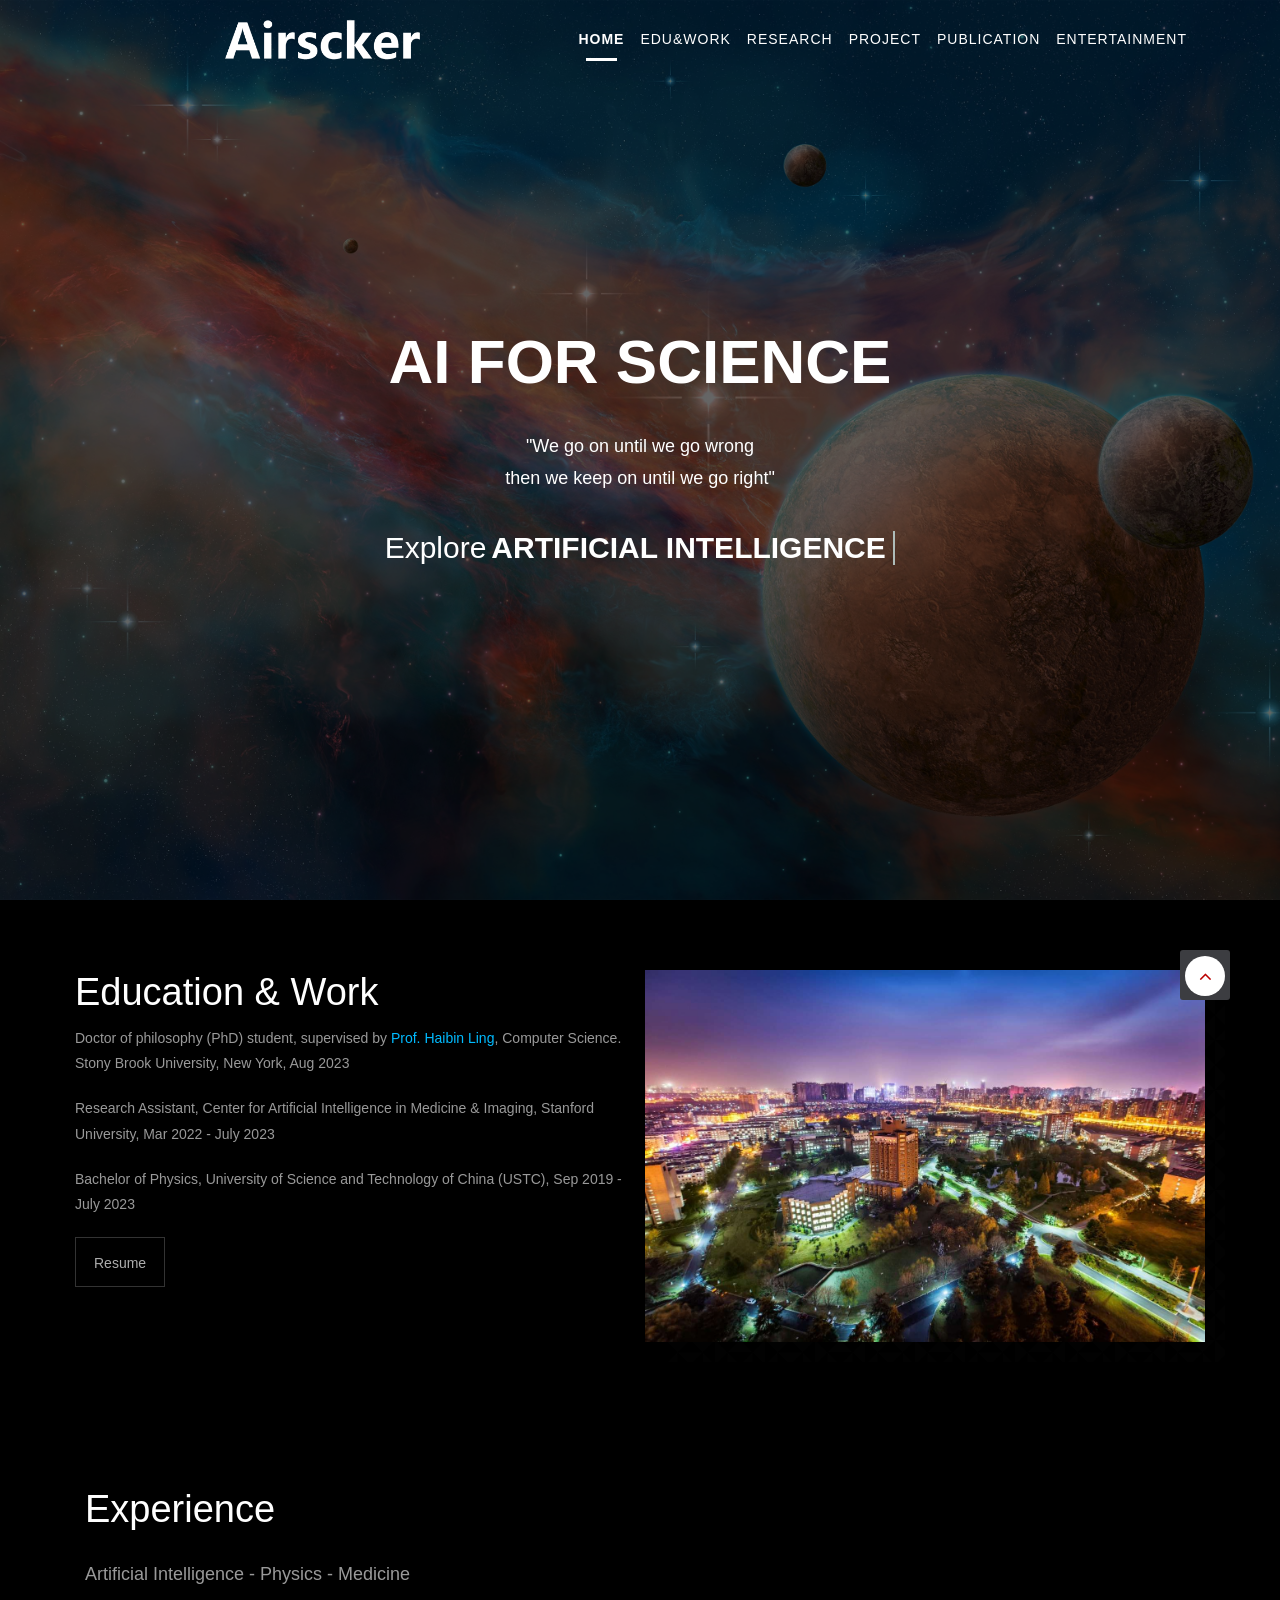
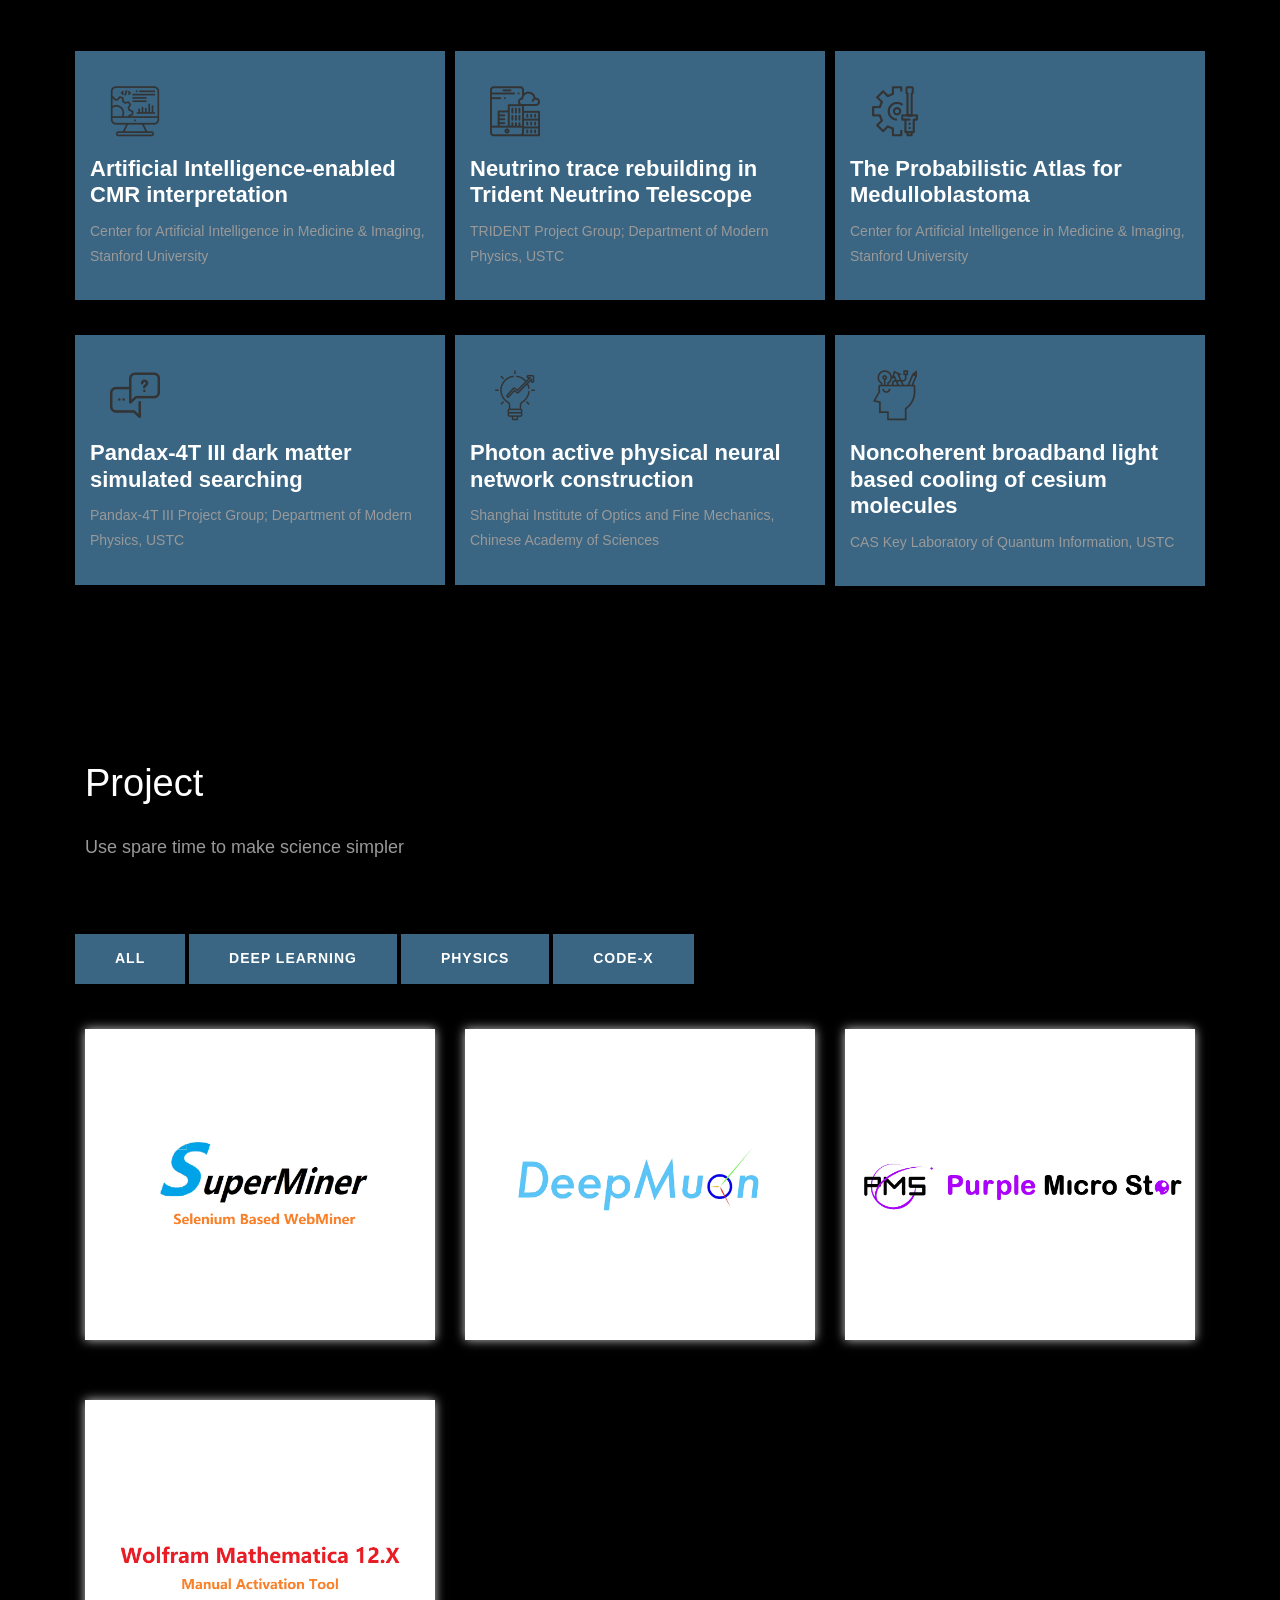
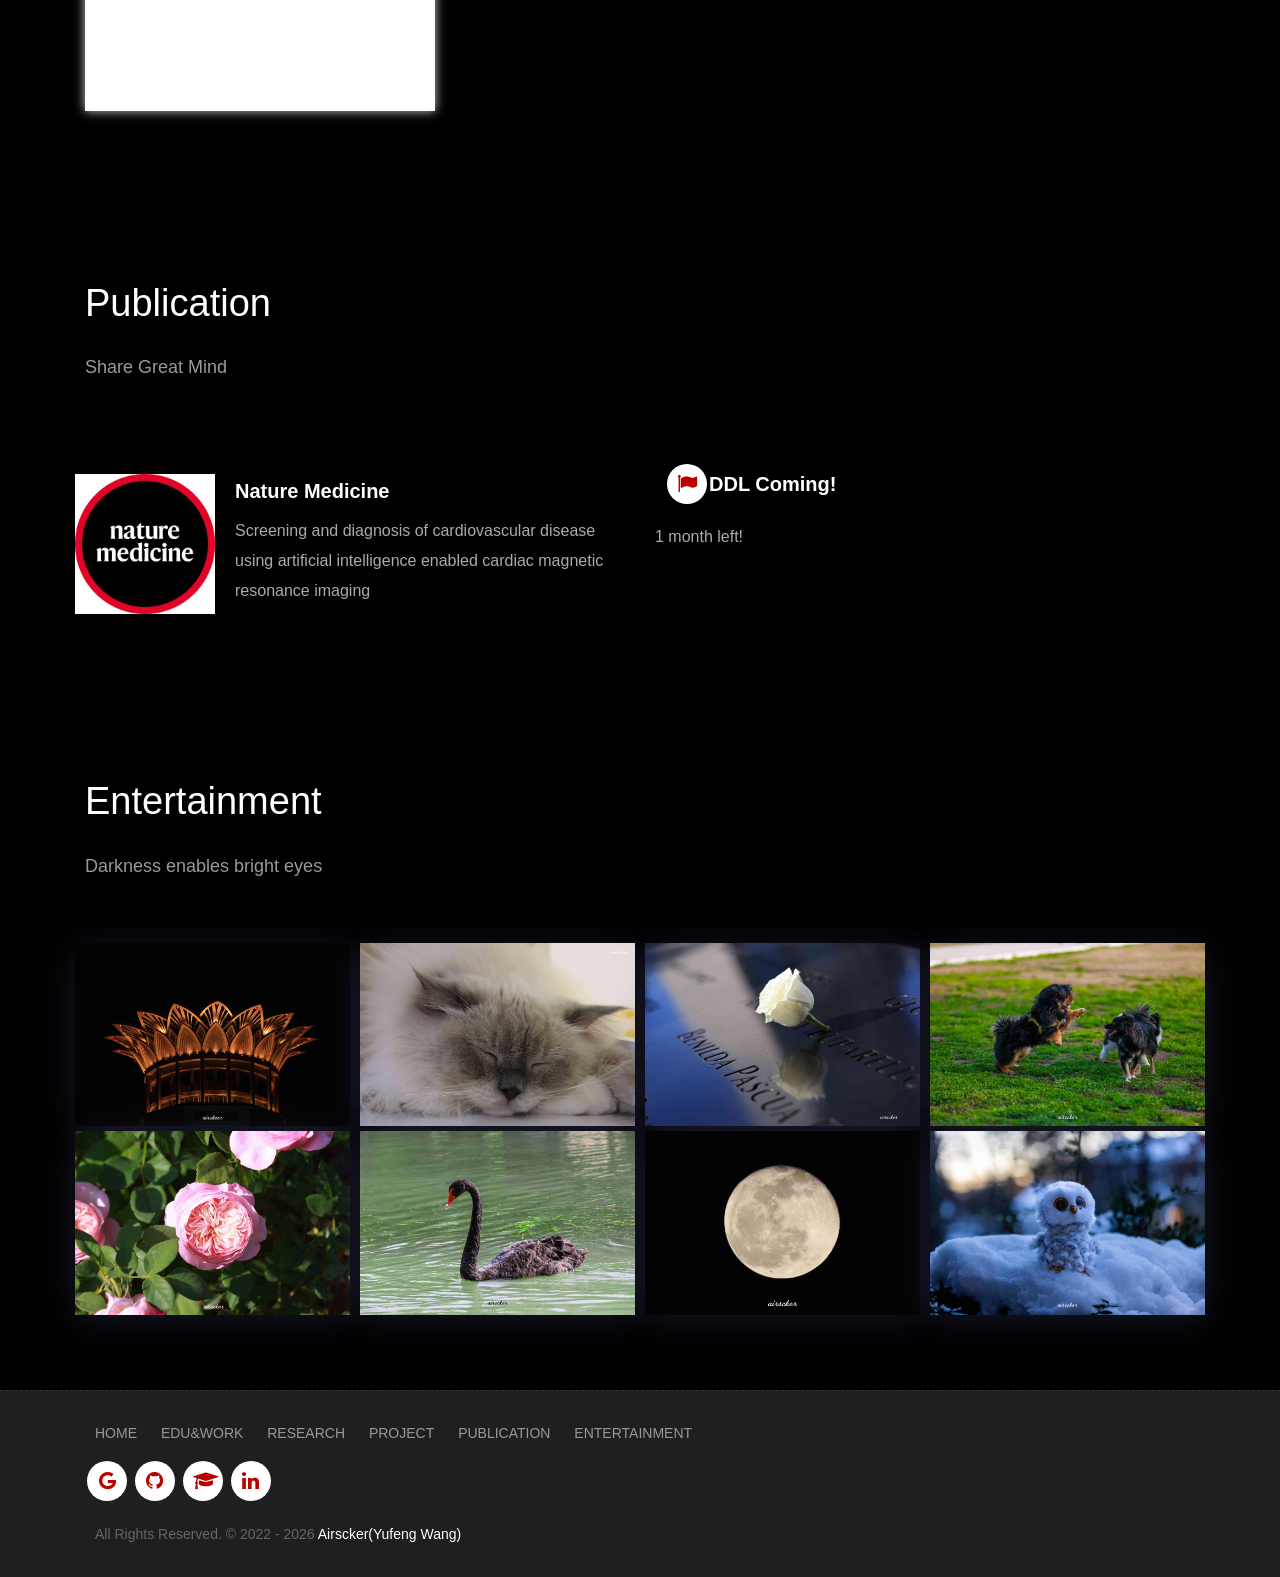
==== commit 30997f63: "resume updated" ====
--- a/index.html
+++ b/index.html
@@ -113,7 +113,7 @@
                         <p>Doctor of philosophy (PhD) student, supervised by <a href="https://www3.cs.stonybrook.edu/~hling/" style="color:#00bbff;" target="_blank">Prof. Haibin Ling</a>, Computer Science. Stony Brook University, New York, Aug 2023</p>
                         <p>Research Assistant, Center for Artificial Intelligence in Medicine & Imaging, Stanford University, Mar 2022 - July 2023</p>
                         <p>Bachelor of Physics, University of Science and Technology of China (USTC), Sep 2019 - July 2023</p>
-                        <!-- <a href="#" class="sim-btn btn-hover-new" data-text="Download CV"><span>Download CV</span></a> -->
+                        <a href="https://github.com/Airscker/airscker.github.io/blob/main/Resume.pdf" class="sim-btn btn-hover-new" data-text="Resume"><span>Resume</span></a>
                     </div>
                     <!-- end messagebox -->
                 </div>
--- a/style.css
+++ b/style.css
@@ -589,7 +589,7 @@
 }
 
 .btn-hover-new {
-    color: #333333;
+    color: #adadad;
     -webkit-transition: all 0.5s;
     -moz-transition: all 0.5s;
     -o-transition: all 0.5s;
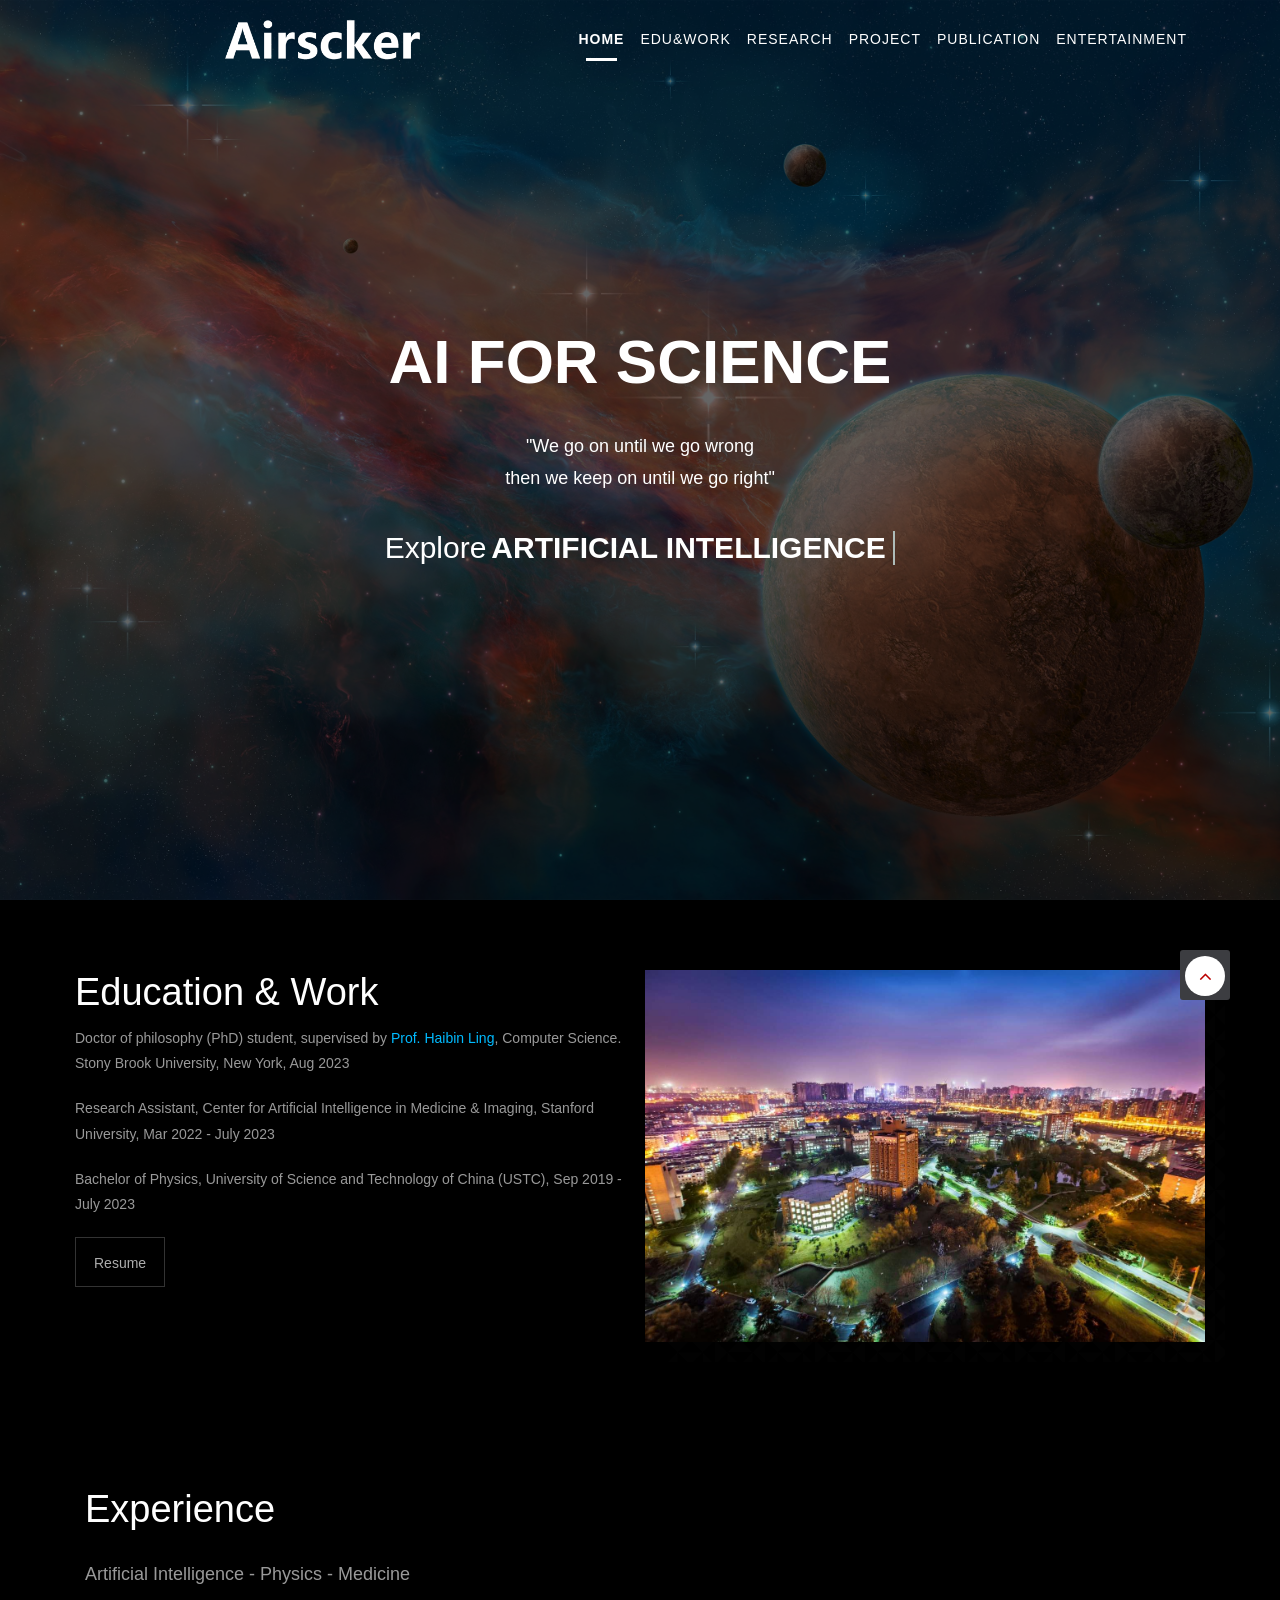
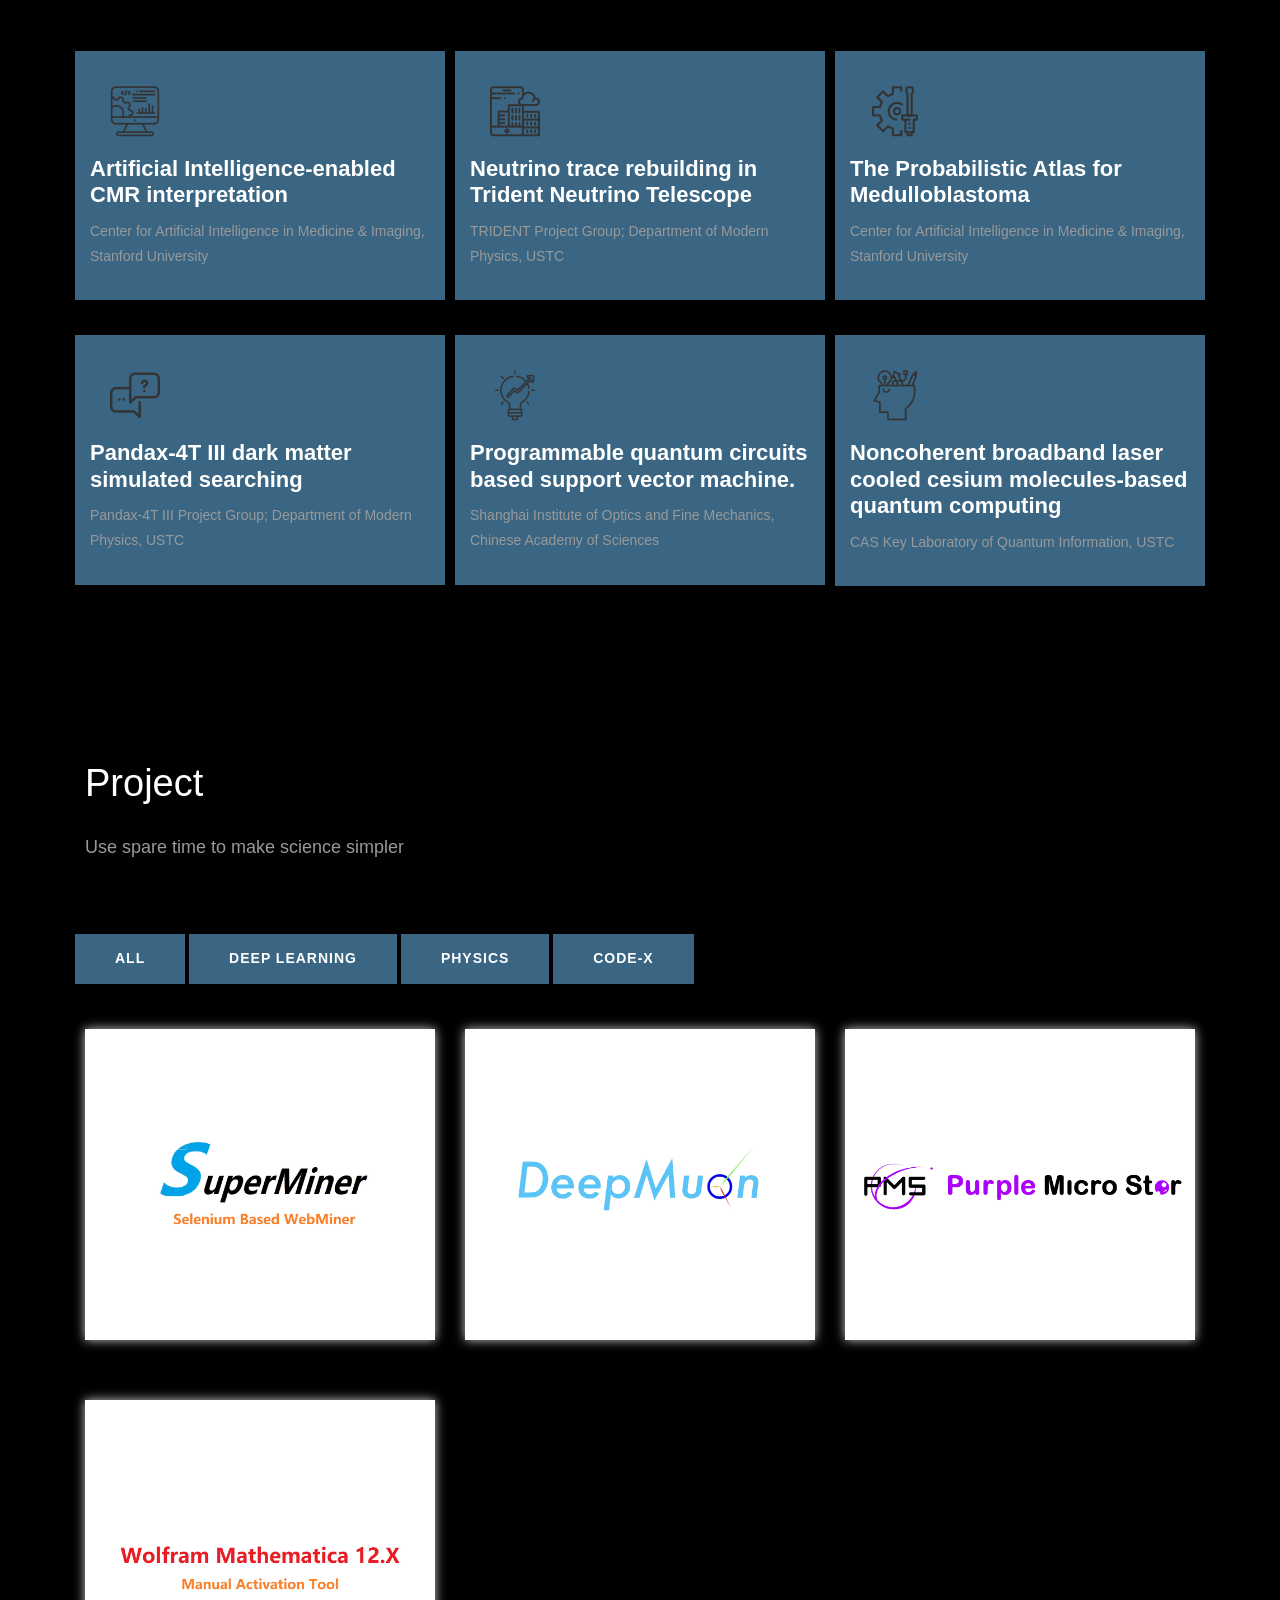
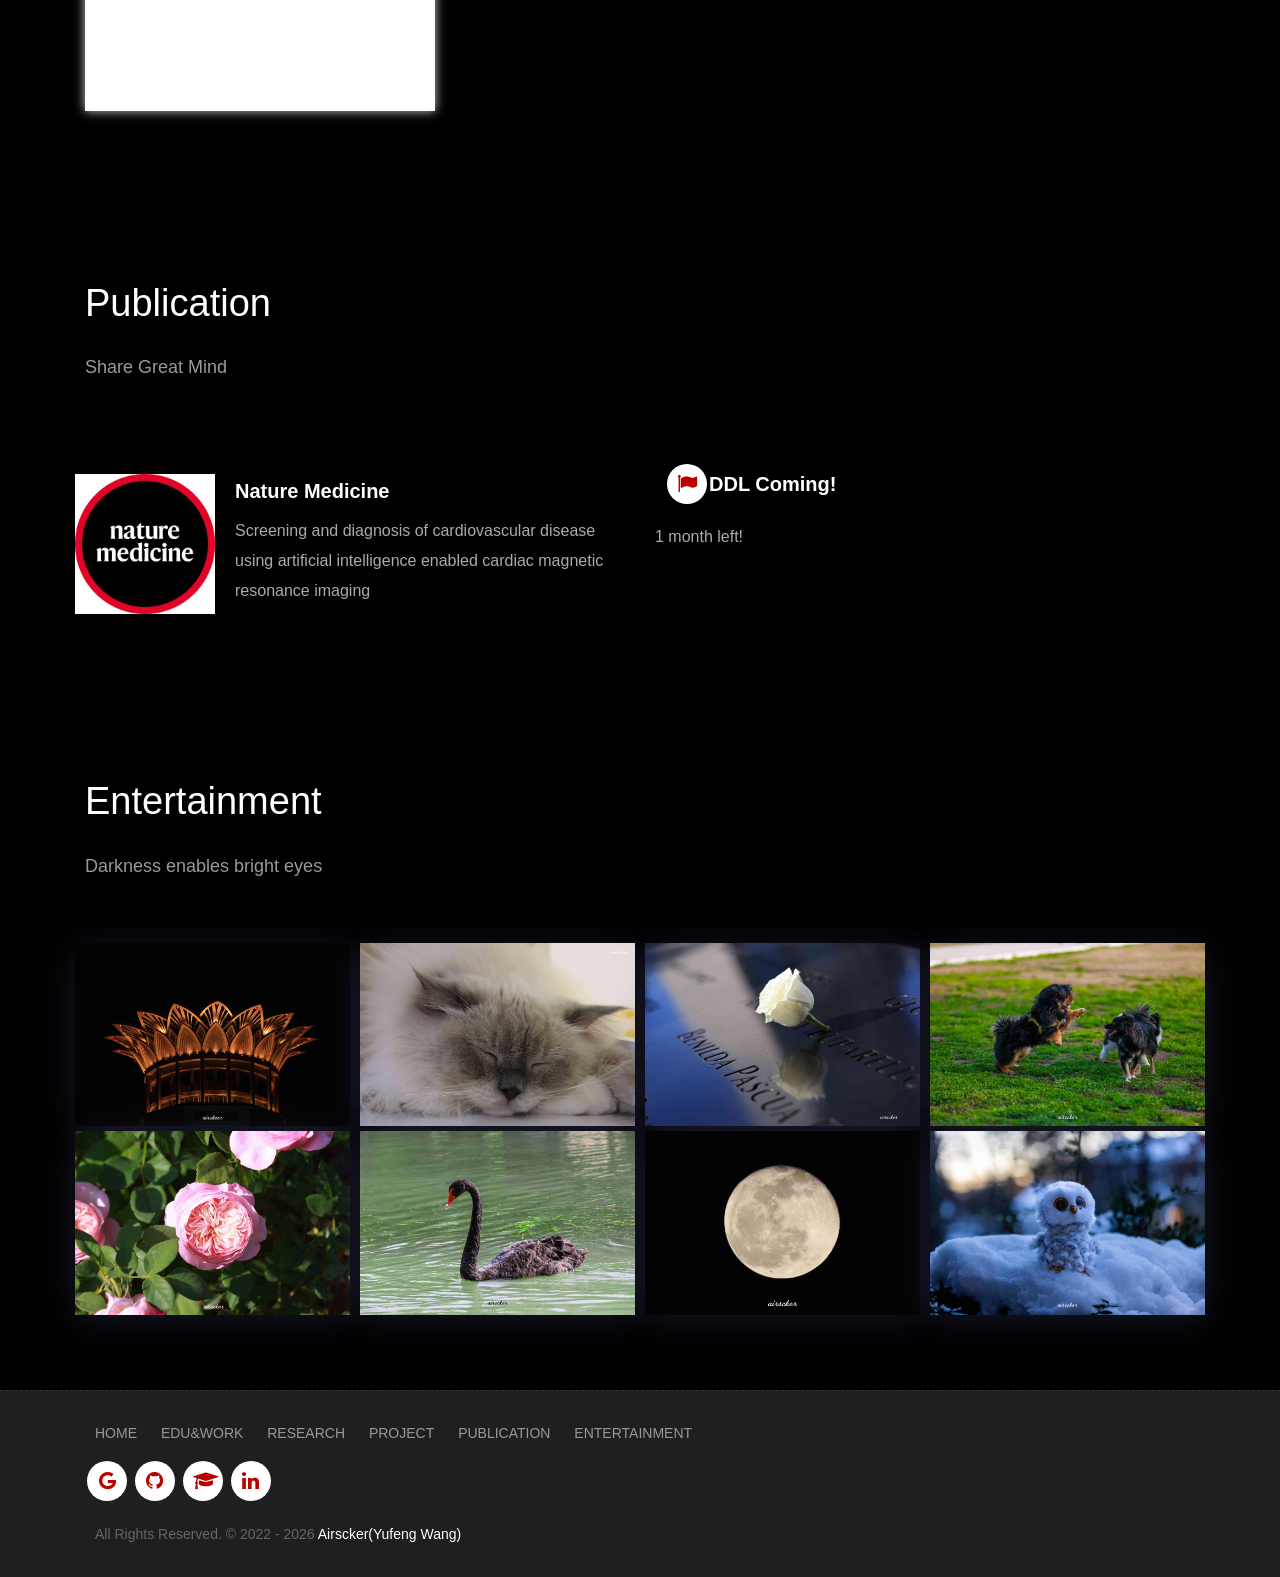
==== commit 707907e7: "UPDATE" ====
--- a/index.html
+++ b/index.html
@@ -188,7 +188,7 @@
                         <div class="ser-icon">
                             <i class="flaticon-idea"></i>
                         </div>
-                        <h2>Photon active physical neural network construction</h2>
+                        <h2>Programmable quantum circuits based support vector machine.</h2>
                         <p>Shanghai Institute of Optics and Fine Mechanics, Chinese Academy of Sciences</p>
                     </div>
                 </div>
@@ -198,7 +198,7 @@
                         <div class="ser-icon">
                             <i class="flaticon-idea-1"></i>
                         </div>
-                        <h2>Noncoherent broadband light based cooling of cesium molecules</h2>
+                        <h2>Noncoherent broadband laser cooled cesium molecules-based quantum computing</h2>
                         <p>CAS Key Laboratory of Quantum Information, USTC</p>
                     </div>
                 </div>
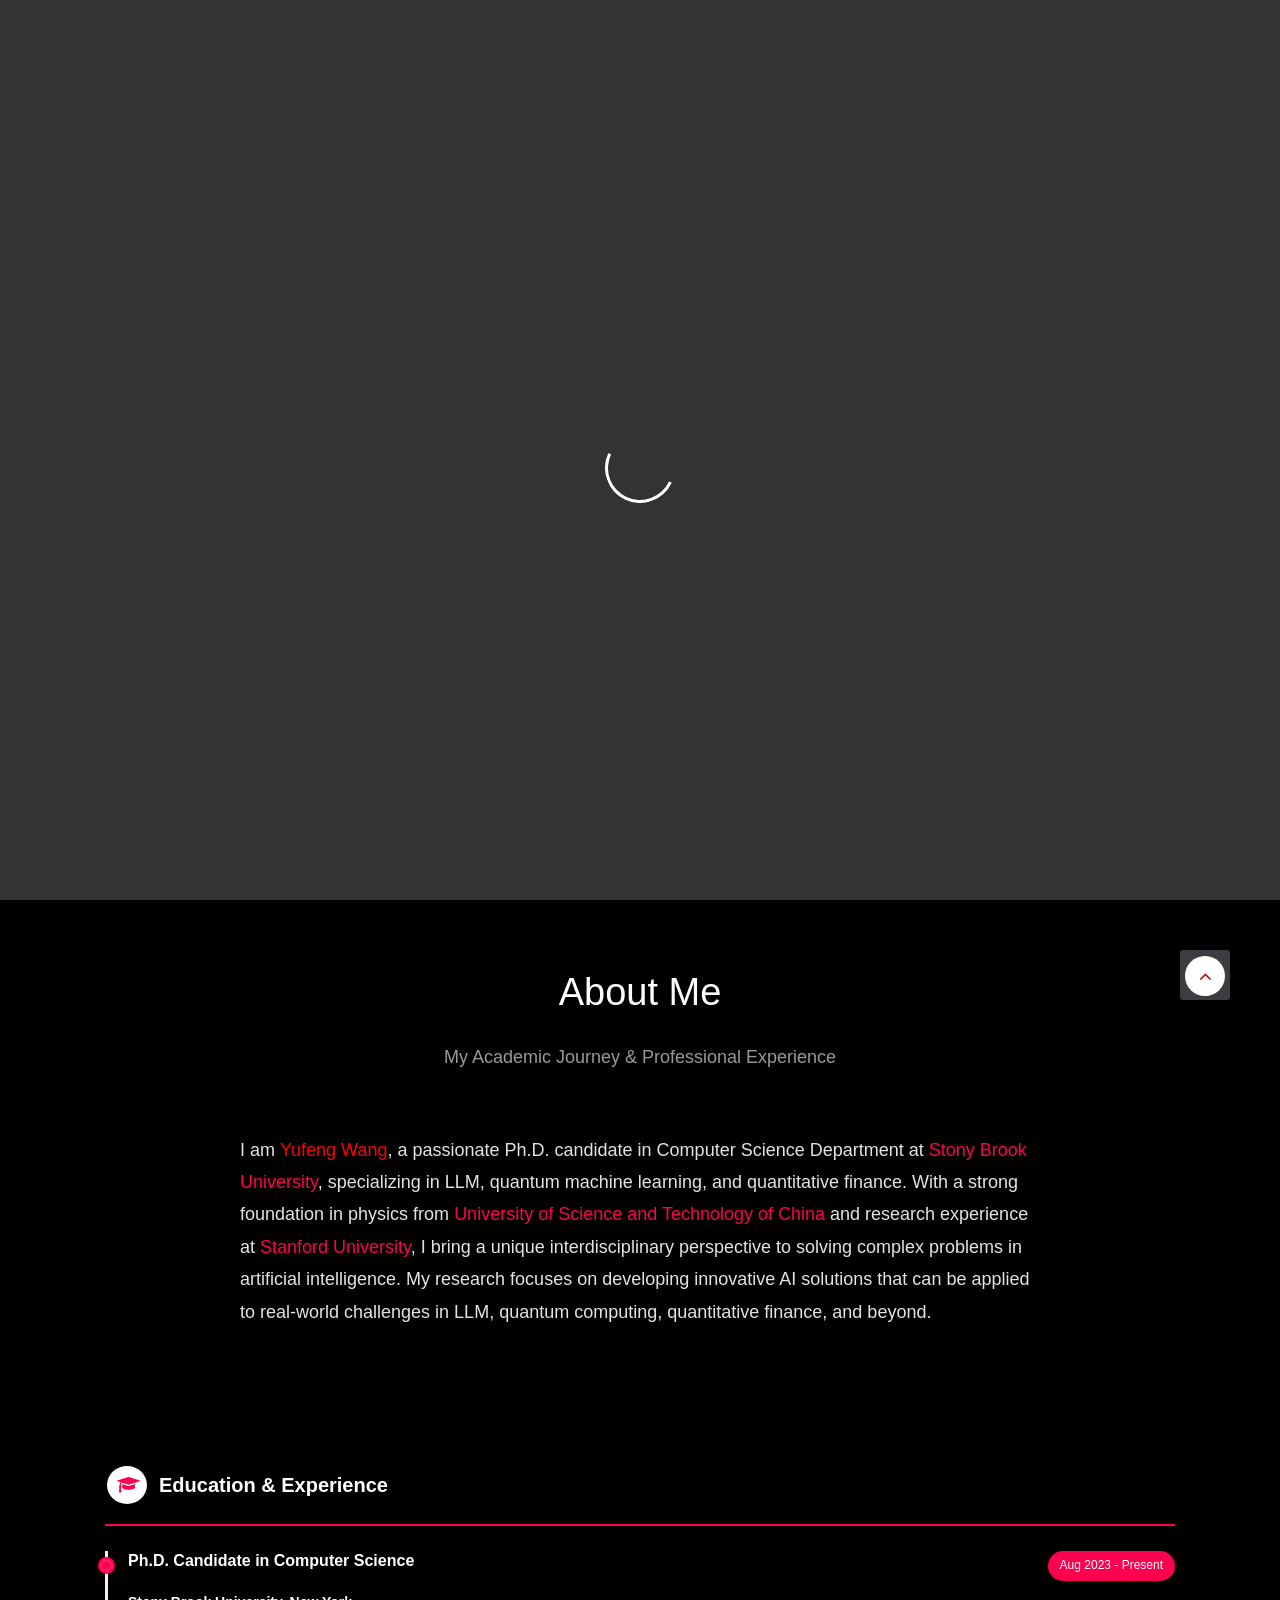
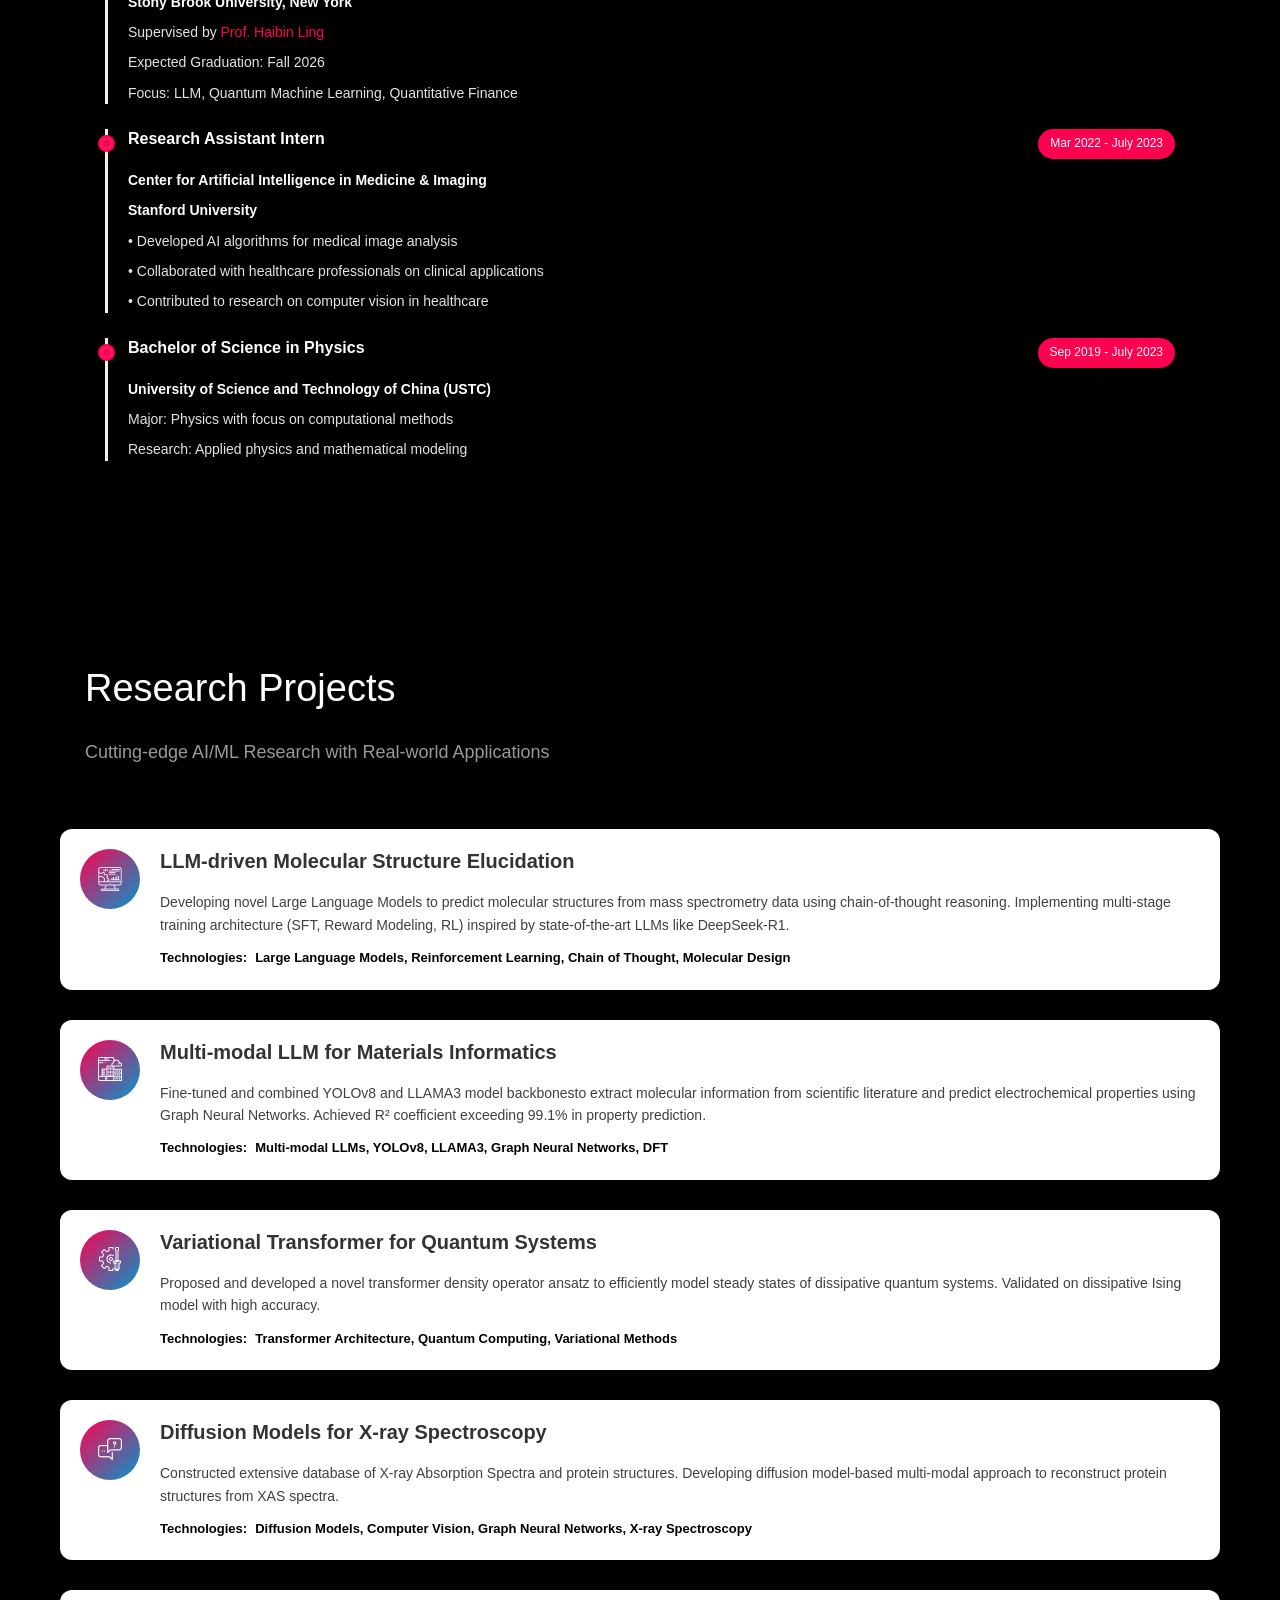
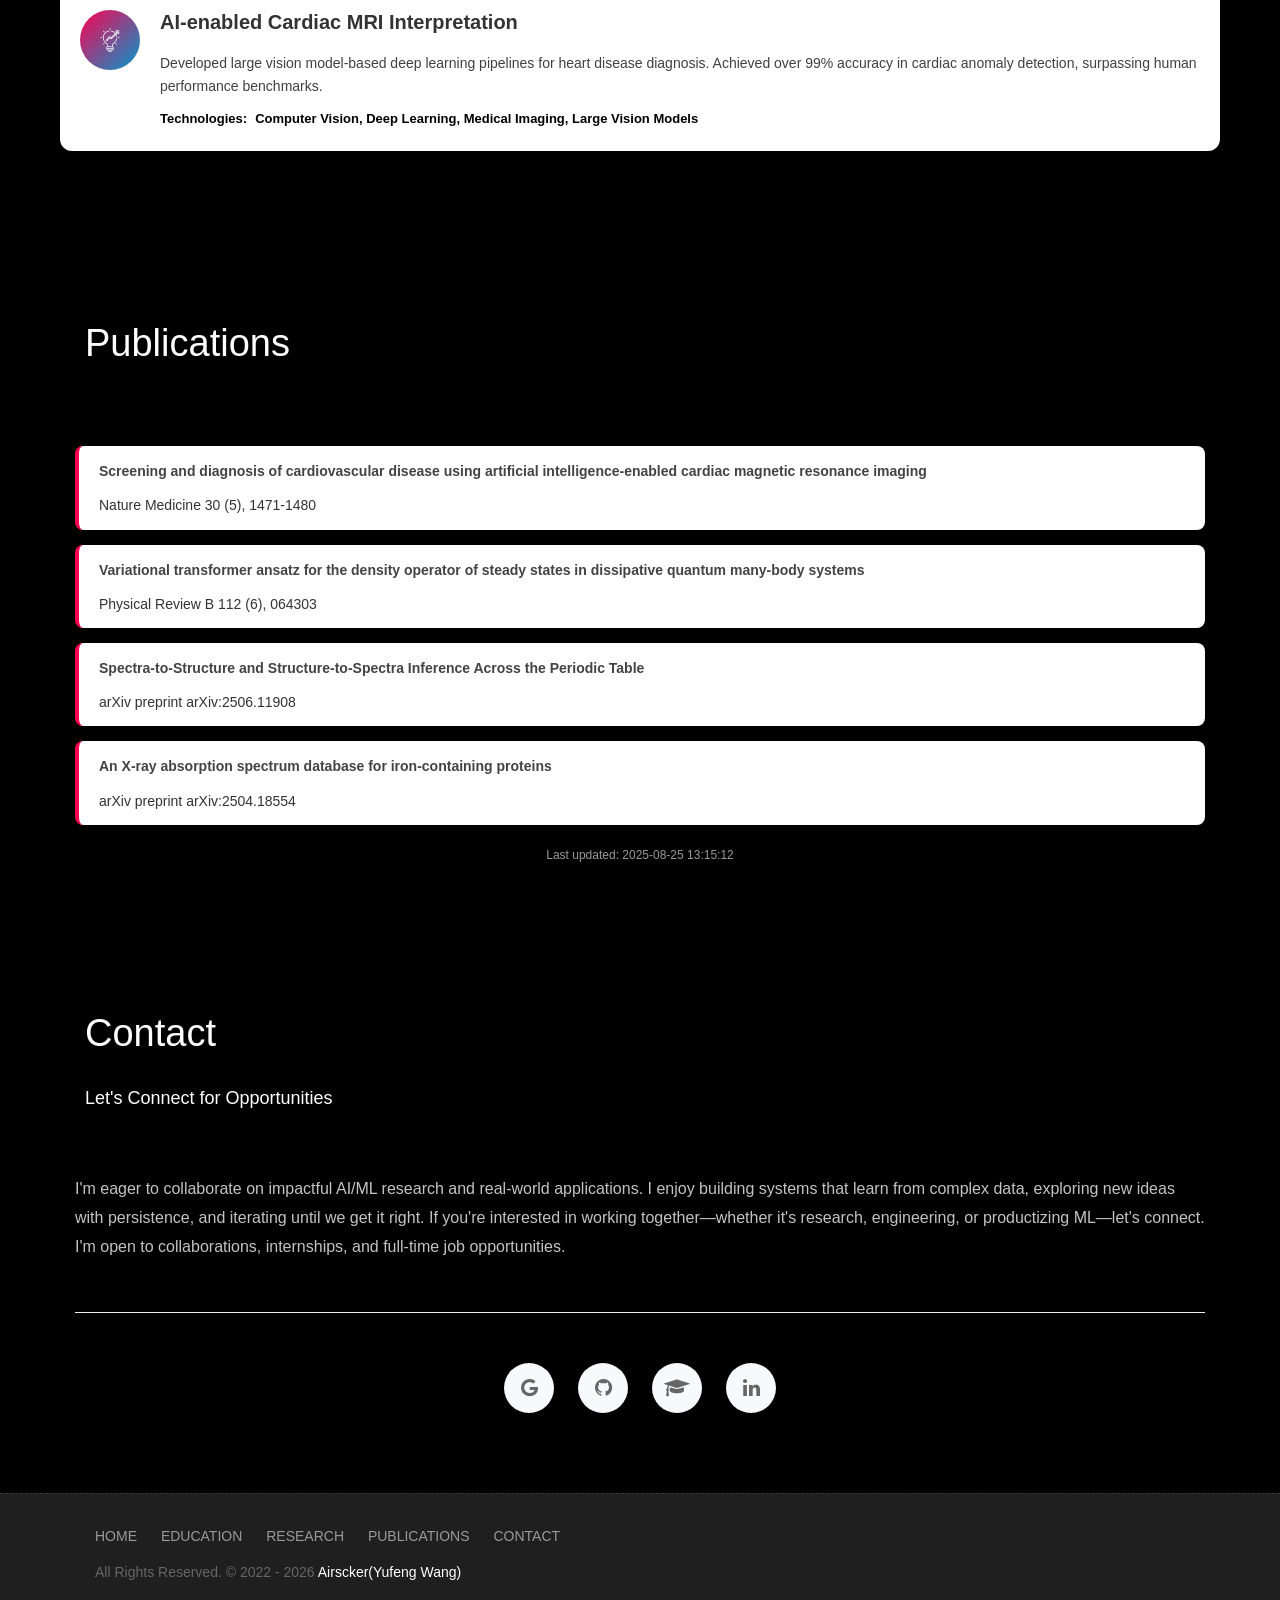
==== commit 81f7d2f2: "update the main site" ====
--- a/index.html
+++ b/index.html
@@ -11,9 +11,9 @@
     <meta name="viewport" content="width=device-width, minimum-scale=1.0, maximum-scale=1.0, user-scalable=no">
 
     <!-- Site Metas -->
-    <title>Airscker(Yufeng Wang)</title>
-    <meta name="keywords" content="AI Physics Medicine">
-    <meta name="description" content="Personal Website of Airscker">
+    <title>Yufeng Wang - Personal Website</title>
+    <meta name="keywords" content="Machine Learning, Deep Learning, LLM, Quantum Computing, Quantitative Finance">
+    <meta name="description" content="Ph.D. Student in Computer Science at Stony Brook University specializing in Large Language Models, Multi-modal AI, and Quantum Machine Learning">
     <meta name="author" content="Airscker(Yufeng Wang)">
 
     <!-- Site Icons -->
@@ -52,36 +52,30 @@
     <!-- Navigation -->
     <nav class="navbar navbar-expand-lg navbar-dark fixed-top" id="mainNav">
         <div class="container">
-            <a class="navbar-brand js-scroll-trigger" href="#page-top">
-                <img class="img-fluid" src="images/logo.png" alt="" />
-            </a>
+            <!-- <a class="navbar-brand js-scroll-trigger" href="#page-top">
+                <span class="brand-name">Yufeng Wang</span>
+            </a> -->
             <button class="navbar-toggler" type="button" data-toggle="collapse" data-target="#navbarResponsive" aria-controls="navbarResponsive" aria-expanded="false" aria-label="Toggle navigation">
                 Menu
                 <i class="fa fa-bars"></i>
             </button>
             <div class="collapse navbar-collapse" id="navbarResponsive">
-                <ul class="navbar-nav text-uppercase ml-auto">
+                <ul class="navbar-nav text-uppercase mx-auto">
                     <li class="nav-item">
                         <a class="nav-link js-scroll-trigger active" href="#home">Home</a>
                     </li>
                     <li class="nav-item">
-                        <a class="nav-link js-scroll-trigger" href="#edu">Edu&Work</a>
+                        <a class="nav-link js-scroll-trigger" href="#edu">Education</a>
                     </li>
                     <li class="nav-item">
                         <a class="nav-link js-scroll-trigger" href="#research">Research</a>
                     </li>
                     <li class="nav-item">
-                        <a class="nav-link js-scroll-trigger" href="#project">Project</a>
-                    </li>
-                    <li class="nav-item">
-                        <a class="nav-link js-scroll-trigger" href="#publication">Publication</a>
-                    </li>
-                    <li class="nav-item">
-                        <a class="nav-link js-scroll-trigger" href="#entertainment">Entertainment</a>
-                    </li>
-                    <!-- <li class="nav-item">
+                        <a class="nav-link js-scroll-trigger" href="#publication">Publications</a>
+                    </li>
+                    <li class="nav-item">
                         <a class="nav-link js-scroll-trigger" href="#contact">Contact</a>
-                    </li> -->
+                    </li>
                 </ul>
             </div>
         </div>
@@ -89,46 +83,86 @@
 
     <section id="home" class="main-banner parallaxie" style="background: url('uploads/home_back.jpg')">
         <div class="heading">
-            <h1>AI for Science</h1>
-            <p>"We go on until we go wrong <br>then we keep on until we go right"</p>
+            <h1>AI Driven Research</h1>
+            <p>Ph.D. Candidate in Computer Science<br>Specializing in Large Language Models & Quantum Machine Learning & Quantitative Finance</p>
             <h3 class="cd-headline clip is-full-width">
-                <span>Explore</span>
+                <span>Research Focus</span>
                 <span class="cd-words-wrapper">
-                    <b class="is-visible">Artificial Intelligence</b>
-                    <b>Physics</b>
-                    <b>Medicine</b>
+                    <b class="is-visible">Large Language Models</b>
+                    <b>Multi-modal AI</b>
+                    <b>Quantum Machine Learning</b>
+                    <b>Computer Vision</b>
                 </span>
             </h3>
         </div>
     </section>
 
-    </svg>
-
     <div id="edu" class="section wb">
         <div class="container">
-            <div class="row">
-                <div class="col-md-6">
-                    <div class="message-box">
-                        <h2>Education & Work</h2>
-                        <p>Doctor of philosophy (PhD) student, supervised by <a href="https://www3.cs.stonybrook.edu/~hling/" style="color:#00bbff;" target="_blank">Prof. Haibin Ling</a>, Computer Science. Stony Brook University, New York, Aug 2023</p>
-                        <p>Research Assistant, Center for Artificial Intelligence in Medicine & Imaging, Stanford University, Mar 2022 - July 2023</p>
-                        <p>Bachelor of Physics, University of Science and Technology of China (USTC), Sep 2019 - July 2023</p>
-                        <a href="https://github.com/Airscker/airscker.github.io/blob/main/Resume.pdf" class="sim-btn btn-hover-new" data-text="Resume"><span>Resume</span></a>
-                    </div>
-                    <!-- end messagebox -->
-                </div>
-                <!-- end col -->
-
-                <div class="col-md-6">
-                    <div class="right-box-pro wow fadeIn">
-                        <img src="uploads/edu/edu_01.jpg" alt="" class="img-fluid img-rounded">
-                    </div>
-                    <!-- end media -->
-
-                </div>
-                <!-- end col -->
-            </div>
-            <!-- end row -->
+            <div class="section-title text-center">
+                <h3>About Me</h3>
+                <p>My Academic Journey & Professional Experience</p>
+            </div>
+            
+            <div class="row">
+                <div class="col-md-12">
+                    <div class="about-intro">
+                        <p class="lead">
+                            I am <strong style="color:#ff0000;">Yufeng Wang</strong>, a passionate Ph.D. candidate in Computer Science Department at <a href="https://www.stonybrook.edu/" style="color:#ff0051;" target="_blank">Stony Brook University</a>, specializing in LLM, quantum machine learning, and quantitative finance. 
+                            With a strong foundation in physics from <a href="https://en.ustc.edu.cn/" style="color:#ff0051;" target="_blank">University of Science and Technology of China</a> and research experience at <a href="https://www.stanford.edu/" style="color:#ff0051;" target="_blank">Stanford University</a>,
+                            I bring a unique interdisciplinary perspective to solving complex problems in artificial intelligence. 
+                            My research focuses on developing innovative AI solutions that can be applied to real-world challenges in LLM, quantum computing, quantitative finance, and beyond.
+                        </p>
+                    </div>
+                </div>
+            </div>
+
+            <div class="row mt-5">
+                <div class="col-md-12">
+                    <div class="experience-card">
+                        <h4><i class="fa fa-graduation-cap"></i> Education & Experience</h4>
+                        
+                        <div class="timeline-item">
+                            <div class="timeline-header">
+                                <h5>Ph.D. Candidate in Computer Science</h5>
+                                <span class="timeline-date">Aug 2023 - Present</span>
+                            </div>
+                            <div class="timeline-content">
+                                <p><strong>Stony Brook University, New York</strong></p>
+                                <p>Supervised by <a href="https://www3.cs.stonybrook.edu/~hling/" style="color:#ff0051;" target="_blank">Prof. Haibin Ling</a></p>
+                                <p>Expected Graduation: Fall 2026</p>
+                                <p>Focus: LLM, Quantum Machine Learning, Quantitative Finance</p>
+                            </div>
+                        </div>
+                        
+                        <div class="timeline-item">
+                            <div class="timeline-header">
+                                <h5>Research Assistant Intern</h5>
+                                <span class="timeline-date">Mar 2022 - July 2023</span>
+                            </div>
+                            <div class="timeline-content">
+                                <p><strong>Center for Artificial Intelligence in Medicine & Imaging</strong></p>
+                                <p><strong>Stanford University</strong></p>
+                                <p>• Developed AI algorithms for medical image analysis</p>
+                                <p>• Collaborated with healthcare professionals on clinical applications</p>
+                                <p>• Contributed to research on computer vision in healthcare</p>
+                            </div>
+                        </div>
+                        
+                        <div class="timeline-item">
+                            <div class="timeline-header">
+                                <h5>Bachelor of Science in Physics</h5>
+                                <span class="timeline-date">Sep 2019 - July 2023</span>
+                            </div>
+                            <div class="timeline-content">
+                                <p><strong>University of Science and Technology of China (USTC)</strong></p>
+                                <p>Major: Physics with focus on computational methods</p>
+                                <p>Research: Applied physics and mathematical modeling</p>
+                            </div>
+                        </div>
+                    </div>
+                </div>
+            </div>
         </div>
         <!-- end container -->
     </div>
@@ -137,299 +171,100 @@
     <div id="research" class="section lb">
         <div class="container">
             <div class="section-title text-left">
-                <h3>Experience</h3>
-                <p>Artificial Intelligence - Physics - Medicine</p>
+                <h3>Research Projects</h3>
+                <p>Cutting-edge AI/ML Research with Real-world Applications</p>
             </div>
             <!-- end title -->
 
             <div class="row">
-                <div class="col-md-4">
-                    <div class="services-inner-box">
-                        <div class="ser-icon">
-                            <i class="flaticon-seo"></i>
-                        </div>
-                        <h2>Artificial Intelligence-enabled CMR interpretation</h2>
-                        <p>Center for Artificial Intelligence in Medicine & Imaging, Stanford University</p>
-                    </div>
-                </div>
-                <!-- end col -->
-                <div class="col-md-4">
-                    <div class="services-inner-box">
-                        <div class="ser-icon">
-                            <i class="flaticon-development"></i>
-                        </div>
-                        <h2>Neutrino trace rebuilding in Trident Neutrino Telescope</h2>
-                        <p>TRIDENT Project Group; Department of Modern Physics, USTC</p>
-                    </div>
-                </div>
-                <!-- end col -->
-                <div class="col-md-4">
-                    <div class="services-inner-box">
-                        <div class="ser-icon">
-                            <i class="flaticon-process"></i>
-                        </div>
-                        <h2>The Probabilistic Atlas for Medulloblastoma</h2>
-                        <p>Center for Artificial Intelligence in Medicine & Imaging, Stanford University</p>
-                    </div>
-                </div>
-                <!-- end col -->
-                <div class="col-md-4">
-                    <div class="services-inner-box">
-                        <div class="ser-icon">
-                            <i class="flaticon-discuss-issue"></i>
-                        </div>
-                        <h2>Pandax-4T III dark matter simulated searching</h2>
-                        <p>Pandax-4T III Project Group; Department of Modern Physics, USTC</p>
-                    </div>
-                </div>
-                <!-- end col -->
-                <div class="col-md-4">
-                    <div class="services-inner-box">
-                        <div class="ser-icon">
-                            <i class="flaticon-idea"></i>
-                        </div>
-                        <h2>Programmable quantum circuits based support vector machine.</h2>
-                        <p>Shanghai Institute of Optics and Fine Mechanics, Chinese Academy of Sciences</p>
-                    </div>
-                </div>
-                <!-- end col -->
-                <div class="col-md-4">
-                    <div class="services-inner-box">
-                        <div class="ser-icon">
-                            <i class="flaticon-idea-1"></i>
-                        </div>
-                        <h2>Noncoherent broadband laser cooled cesium molecules-based quantum computing</h2>
-                        <p>CAS Key Laboratory of Quantum Information, USTC</p>
-                    </div>
-                </div>
-                <!-- end col -->
-            </div>
-            <!-- end row -->
+                <!-- Research projects will be loaded dynamically here -->
+                <div class="col-md-12">
+                    <div class="research-loading">
+                        <div class="loading-spinner"></div>
+                        <p>Loading research projects...</p>
+                    </div>
+                </div>
+            </div>
         </div>
         <!-- end container -->
     </div>
     <!-- end section -->
 
-    <div id="project" class="section lb">
+    <div id="publication" class="section wb">
         <div class="container">
             <div class="section-title text-left">
-                <h3>Project</h3>
-                <p>Use spare time to make science simpler</p>
+                <h3>Publications</h3>
             </div>
             <!-- end title -->
 
-            <div class="gallery-menu row">
-                <div class="col-md-12">
-                    <div class="button-group filter-button-group text-left">
-                        <button class="active" data-filter="*">All</button>
-                        <button data-filter=".gal_a">Deep Learning</button>
-                        <button data-filter=".gal_b">Physics</button>
-                        <button data-filter=".gal_c">CODE-X</button>
-                        <!-- <button data-filter=".gal_c">Medicine</button> -->
-                    </div>
-                </div>
-            </div>
-
-            <div class="gallery-list row">
-                <!-- Add blocks like this -->
-                <div class="col-md-4 col-sm-6 gallery-grid gal_c">
-                    <div class="gallery-single fix">
-                        <img src="uploads/project/project_01.jpg" class="img-fluid" alt="Image">
-                        <div class="img-overlay">
-                            <a href="https://airscker.github.io/SuperWebMiner/" class="hoverbutton global-radius" target="_blank">SuperWebMiner</a>
-                        </div>
-                    </div>
-                </div>
-
-                <div class="col-md-4 col-sm-6 gallery-grid gal_a gal_b">
-                    <div class="gallery-single fix">
-                        <img src="uploads/project/project_02.jpg" class="img-fluid" alt="Image">
-                        <div class="img-overlay">
-                            <a href="https://airscker.github.io/DeepMuon/" class="hoverbutton global-radius" target="_blank">DeepMuon</a>
-                        </div>
-                    </div>
-                </div>
-
-                <div class="col-md-4 col-sm-6 gallery-grid gal_b">
-                    <div class="gallery-single fix">
-                        <img src="uploads/project/project_03.jpg" class="img-fluid" alt="Image">
-                        <div class="img-overlay">
-                            <a href="https://airscker.github.io/Purple-Micro-Star/" class="hoverbutton global-radius" target="_blank">PurpleMicroStar</a>
-                        </div>
-                    </div>
-                </div>
-
-                <div class="col-md-4 col-sm-6 gallery-grid gal_c">
-                    <div class="gallery-single fix">
-                        <img src="uploads/project/project_04.jpg" class="img-fluid" alt="Image">
-                        <div class="img-overlay">
-                            <a href="https://airscker.github.io/Mathematica-Manual-Key-Generator/" class="hoverbutton global-radius" target="_blank">MathematicaACX</a>
-                        </div>
-                    </div>
-                </div>
-
-            </div>
-        </div>
-    </div>
-    </div>
-
-    <div id="publication" class="section wb">
+            <div class="row">
+                <div class="col-md-12">
+                    <div class="publication-list">
+                        <!-- Publications will be loaded dynamically here -->
+                        <div class="publication-loading">
+                            <div class="loading-spinner"></div>
+                            <p>Loading publications...</p>
+                        </div>
+                    </div>
+                </div>
+            </div>
+        </div>
+    </div>
+    <!-- end section -->
+
+
+
+    <div id="contact" class="section wb">
         <div class="container">
             <div class="section-title text-left">
-                <h3>Publication</h3>
-                <p>Share Great Mind</p>
+                <h3>Contact</h3>
+                <p>Let's Connect for Opportunities</p>
             </div>
             <!-- end title -->
 
             <div class="row">
-                <div class="col-md-12 col-sm-12">
-                    <div class="testi-carousel owl-carousel owl-theme">
-                        <!-- Add blocks like this -->
-                        <div class="testimonial clearfix">
-                            <div class="testi-meta">
-                                <img src="uploads/pub/NM_logo.jpg" alt="" class="img-fluid alignleft">
-                                <h3>Nature Medicine</h3>
-                                <p class="lead">
-                                    <a href="https://www.nature.com/articles/s41591-024-02971-2" style="color:#AAAAAA" target="_blank">
-                                        Screening and diagnosis of cardiovascular disease using artificial intelligence enabled cardiac magnetic resonance imaging
-                                    </a>
-                                </p>
-                            </div>
-                        </div>
-                        <!-- end testimonial -->
-                        <div class="testimonial clearfix">
-                            <div>
-                                <h3><i class="fa fa-flag"></i>DDL Coming!</h3>
-                                <p class="lead">1 month left!</p>
-                            </div>
-                        </div>
-                    </div>
-                    <!-- end carousel -->
-                </div>
-                <!-- end col -->
-            </div>
-            <!-- end row -->
-        </div>
-        <!-- end container -->
-    </div>
-    <!-- end section -->
-
-    <div id="entertainment" class="section lb">
-        <div class="container">
-            <div class="section-title text-left">
-                <h3>Entertainment</h3>
-                <p>Darkness enables bright eyes</p>
-            </div>
-            <!-- end title -->
-
-            <div class="row">
-                <!-- Add blocks like this -->
-                <div class="col-md-4 col-sm-6 col-lg-3">
-                    <div class="post-box">
-                        <div class="post-thumb">
-                            <img src="uploads/ph/ph1.jpg" class="img-fluid" alt="post-img" />
-                        </div>
-                    </div>
-                </div>
-                <div class="col-md-4 col-sm-6 col-lg-3">
-                    <div class="post-box">
-                        <div class="post-thumb">
-                            <img src="uploads/ph/ph2.jpg" class="img-fluid" alt="post-img" />
-                        </div>
-                    </div>
-                </div>
-                <div class="col-md-4 col-sm-6 col-lg-3">
-                    <div class="post-box">
-                        <div class="post-thumb">
-                            <img src="uploads/ph/ph3.jpg" class="img-fluid" alt="post-img" />
-                        </div>
-                    </div>
-                </div>
-                <div class="col-md-4 col-sm-6 col-lg-3">
-                    <div class="post-box">
-                        <div class="post-thumb">
-                            <img src="uploads/ph/ph4.jpg" class="img-fluid" alt="post-img" />
-                        </div>
-                    </div>
-                </div>
-                <div class="col-md-4 col-sm-6 col-lg-3">
-                    <div class="post-box">
-                        <div class="post-thumb">
-                            <img src="uploads/ph/ph5.jpg" class="img-fluid" alt="post-img" />
-                        </div>
-                    </div>
-                </div>
-                <div class="col-md-4 col-sm-6 col-lg-3">
-                    <div class="post-box">
-                        <div class="post-thumb">
-                            <img src="uploads/ph/ph6.jpg" class="img-fluid" alt="post-img" />
-                        </div>
-                    </div>
-                </div>
-                <div class="col-md-4 col-sm-6 col-lg-3">
-                    <div class="post-box">
-                        <div class="post-thumb">
-                            <img src="uploads/ph/ph7.jpg" class="img-fluid" alt="post-img" />
-                        </div>
-                    </div>
-                </div>
-                <div class="col-md-4 col-sm-6 col-lg-3">
-                    <div class="post-box">
-                        <div class="post-thumb">
-                            <img src="uploads/ph/ph8.jpg" class="img-fluid" alt="post-img" />
-                        </div>
-                    </div>
-                </div>
-
-                <!-- <div class="col-md-4 col-sm-6 col-lg-4"> -->
-                <!-- <div class="post-box"> -->
-                <!-- <div class="post-thumb"> -->
-                <!-- <img src="uploads/fun/fun_03.jpg" class="img-fluid" alt="post-img" /> -->
-                <!-- <div class="date">
-                                								<span>06</span>
-                                								<span>Aug</span>
-                                							</div> -->
-                <!-- </div> -->
-                <!-- <div class="post-info"> -->
-                <!-- <h4>Anyon - 2</h4> -->
-                <!-- <ul> -->
-                <!-- <p>By Airscker</p> -->
-                <!-- <p>Via SimpleRockets2</p> -->
-                <!-- <li><a href="#"><b>Simple Rockets 2</b></a></li> -->
-                <!-- </ul> -->
-                <!-- <p></p> -->
-                <!-- </div> -->
-                <!-- </div> -->
-                <!-- </div> -->
-            </div>
-
-        </div>
-    </div>
-    <!-- end section -->
+                <div class="col-md-12">
+                    <div class="contact-intro" style="text-align: left; font-size: 16px; color: #c3c3c3; line-height: 1.8;">
+                        <p>
+                            I'm eager to collaborate on impactful AI/ML research and real-world applications.
+                            I enjoy building systems that learn from complex data, exploring new ideas with persistence,
+                            and iterating until we get it right. If you're interested in working together—whether it's research, engineering, or productizing ML—let's connect.
+                            I'm open to collaborations, internships, and full-time job opportunities.
+                        </p>
+                    </div>
+                </div>
+            </div>
+
+            <div class="row">
+                <div class="col-md-12">
+                    <div class="social-links">
+                        <div class="social-icons">
+                            <a href="mailto:airscker@gmail.com" class="fa fa-google" target="_blank" title="Email"></a>
+                            <a href="https://github.com/Airscker/" class="fa fa-github" target="_blank" title="GitHub"></a>
+                            <a href="https://scholar.google.com/citations?user=0ZahlvEAAAAJ&hl=en" class="fa fa-graduation-cap" target="_blank" title="Google Scholar"></a>
+                            <a href="https://www.linkedin.com/in/yufeng-wang-142a3a263/" class="fa fa-linkedin" target="_blank" title="LinkedIn"></a>
+                        </div>
+                    </div>
+                </div>
+            </div>
+        </div>
+    </div>
 
     <div class="copyrights ">
         <div class="container ">
             <div class="footer-distributed ">
                 <div class="footer-left ">
-                    <p class="footer-links ">
-                        <a href="#home ">Home</a>
-                        <a href="#edu ">Edu&Work</a>
-                        <a href="#research ">Research</a>
-                        <a href="#project ">Project</a>
-                        <a href="#publication ">Publication</a>
-                        <a href="#entertainment ">Entertainment</a>
-                        <!-- <a href="#contact ">Contact</a> -->
+                    <p class="footer-links">
+                        <a href="#home">Home</a>
+                        <a href="#edu">Education</a>
+                        <a href="#research">Research</a>
+                        <a href="#publication">Publications</a>
+                        <a href="#contact">Contact</a>
                     </p>
-                    <p class="social ">
-                        <a href="mailto:airscker@gmail.com" class="fa fa-google" target="_blank"></a>
-                        <a href="https://github.com/Airscker/" class="fa fa-github" target="_blank"></a>
-                        <a href="https://scholar.google.com/" class="fa fa-graduation-cap" target="_blank"></a>
-                        <a href="https://www.linkedin.com/in/yufeng-wang-142a3a263/" class="fa fa-linkedin" target="_blank"></a>
-                    </p>
-                    <p class="footer-company-name ">All Rights Reserved. &copy; 2022 -
+                    <p class="footer-company-name">All Rights Reserved. &copy; 2022 -
                         <script>
                             document.write(new Date().getFullYear())
-                        </script> <a href="# ">Airscker(Yufeng Wang)</a>
+                        </script> <a href="#">Airscker(Yufeng Wang)</a>
                 </div>
             </div>
         </div>
@@ -437,21 +272,24 @@
     </div>
     <!-- end copyrights -->
 
-    <a href="# " id="scroll-to-top " class="dmtop global-radius "><i class="fa fa-angle-up "></i></a>
+    <a href="#" id="scroll-to-top" class="dmtop global-radius"><i class="fa fa-angle-up"></i></a>
 
     <!-- ALL JS FILES -->
-    <script src="js/all.js "></script>
+    <script src="js/all.js"></script>
     <!-- Camera Slider -->
-    <script src="js/jquery.mobile.customized.min.js "></script>
-    <script src="js/jquery.easing.1.3.js "></script>
-    <script src="js/parallaxie.js "></script>
-    <script src="js/headline.js "></script>
+    <script src="js/jquery.easing.1.3.js"></script>
+    <script src="js/parallaxie.js"></script>
+    <script src="js/headline.js"></script>
     <!-- Contact form JavaScript -->
-    <script src="js/jqBootstrapValidation.js "></script>
-    <script src="js/contact_me.js "></script>
+    <script src="js/jqBootstrapValidation.js"></script>
+    <script src="js/contact_me.js"></script>
     <!-- ALL PLUGINS -->
-    <script src="js/custom.js "></script>
-    <script src="js/jquery.vide.js "></script>
+    <script src="js/custom.js"></script>
+    <script src="js/jquery.vide.js"></script>
+    <!-- Publications Loader -->
+    <script src="js/publications-loader.js"></script>
+    <!-- Research Projects Loader -->
+    <script src="js/research-projects-loader.js"></script>
 
 </body>
 
--- a/style.css
+++ b/style.css
@@ -2155,12 +2155,12 @@
 }
 
 .cac h3 {
-    padding: 60px 0;
+    padding: 30px 0;
     margin: 0;
     font-weight: 400;
     font-size: 20px;
     text-transform: capitalize;
-    line-height: !important;
+    line-height: 1 !important;
 }
 
 .footer {
@@ -2407,7 +2407,7 @@
     color: #999 !important;
     margin: 0 !important;
     padding: 0 !important;
-    line-height: 1 !important:
+    line-height: 1 !important;
 }
 
 .stat-wrap p {
@@ -2416,7 +2416,7 @@
     margin: 0;
     font-weight: 300;
     padding: 4px 0 0;
-    line-height: 1 !important:
+    line-height: 1 !important;
 }
 
 #preloader {
@@ -2508,4 +2508,516 @@
 .btn-light:focus {
     border-color: rgba(255, 255, 255, 0.6);
     color: rgba(255, 255, 255, 0.6);
-}+}
+
+/* Publication List Styles */
+.publication-list {
+    margin-top: 20px;
+}
+
+.publication-item {
+    margin-bottom: 15px;
+    padding: 15px 20px;
+    background: #fff;
+    border-radius: 8px;
+    box-shadow: 0 3px 10px rgba(0,0,0,0.08);
+    transition: all 0.3s ease;
+    border-left: 4px solid #ff0051;
+}
+
+.publication-item:hover {
+    transform: translateY(-2px);
+    box-shadow: 0 5px 15px rgba(0,0,0,0.12);
+}
+
+.pub-info h4 {
+    color: #333;
+    margin-bottom: 5px;
+    font-size: 16px;
+}
+
+.pub-title {
+    color: #333;
+    margin-bottom: 8px;
+    font-size: 16px;
+    font-weight: 600;
+    line-height: 1.4;
+}
+
+.pub-venue {
+    color: #333;
+    margin-bottom: 0;
+    font-size: 14px;
+    font-weight: 400;
+    line-height: 1.3;
+}
+
+.pub-title a {
+    color: #434343;
+    text-decoration: none;
+    transition: color 0.3s ease;
+    font-size: 14px;
+}
+
+.pub-title a:hover {
+    color: #ff0051;
+}
+
+.pub-citations {
+    margin-top: 5px;
+    color: #888;
+    font-size: 12px;
+}
+
+.pub-citations small {
+    font-style: italic;
+}
+
+/* Publication Loading States */
+.publication-loading {
+    text-align: center;
+    padding: 40px 20px;
+    color: #666;
+}
+
+.loading-spinner {
+    width: 40px;
+    height: 40px;
+    border: 4px solid #f3f3f3;
+    border-top: 4px solid #ff0051;
+    border-radius: 50%;
+    animation: spin 1s linear infinite;
+    margin: 0 auto 20px;
+}
+
+@keyframes spin {
+    0% { transform: rotate(0deg); }
+    100% { transform: rotate(360deg); }
+}
+
+.publication-error {
+    text-align: center;
+    padding: 40px 20px;
+    color: #d9534f;
+    background: #f9f2f4;
+    border-radius: 8px;
+    border: 1px solid #f2dede;
+}
+
+.publication-error i {
+    font-size: 24px;
+    margin-bottom: 10px;
+    display: block;
+}
+
+.publication-error p {
+    margin-bottom: 5px;
+}
+
+.publication-error small {
+    color: #999;
+    font-style: italic;
+}
+
+.show-more {
+    background: #f8f9fa !important;
+    border-left-color: #6c757d !important;
+}
+
+.show-more a {
+    color: #6c757d !important;
+    font-weight: 500;
+}
+
+.show-more:hover {
+    background: #e9ecef !important;
+}
+
+/* Research Projects Loading State */
+.research-loading {
+    text-align: center;
+    padding: 40px 20px;
+    color: #666;
+}
+
+.research-loading .loading-spinner {
+    width: 40px;
+    height: 40px;
+    border: 4px solid #f3f3f3;
+    border-top: 4px solid #ff0051;
+    border-radius: 50%;
+    animation: spin 1s linear infinite;
+    margin: 0 auto 20px;
+}
+
+/* Research Project Styles */
+.research-project {
+    margin-bottom: 25px;
+    padding: 20px;
+    background: #fff;
+    border-radius: 12px;
+    box-shadow: 0 5px 20px rgba(0,0,0,0.08);
+    transition: all 0.3s ease;
+}
+
+.research-project:hover {
+    transform: translateY(-2px);
+    box-shadow: 0 8px 25px rgba(0,0,0,0.12);
+}
+
+.project-content {
+    display: flex;
+    align-items: flex-start;
+    gap: 20px;
+}
+
+.project-icon {
+    flex-shrink: 0;
+    width: 60px;
+    height: 60px;
+    background: linear-gradient(135deg, #ff0051, #0099cc);
+    border-radius: 50%;
+    display: flex;
+    align-items: center;
+    justify-content: center;
+    color: white;
+    font-size: 24px;
+}
+
+.project-details {
+    flex: 1;
+}
+
+.project-details h2 {
+    color: #333;
+    margin-bottom: 8px;
+    font-size: 20px;
+    font-weight: 600;
+}
+
+.project-details h4 {
+    color: #333;
+    font-size: 20px;
+    font-weight: 600;
+    margin-bottom: 12px;
+    margin-top: 0;
+    padding: 0;
+}
+
+.project-meta {
+    color: #666;
+    margin-bottom: 10px;
+    font-size: 13px;
+}
+
+.project-description {
+    color: #404040;
+    line-height: 1.6;
+    margin-bottom: 10px;
+    font-size: 14px;
+}
+
+.project-tech {
+    color: #000000;
+    font-size: 13px;
+    margin-bottom: 0;
+    display: flex;
+    flex-wrap: wrap;
+    gap: 8px;
+}
+
+.tech-tag {
+    background: rgba(255, 0, 81, 0.1);
+    color: #ff0051;
+    padding: 4px 12px;
+    border-radius: 15px;
+    font-size: 12px;
+    font-weight: 500;
+    border: 1px solid rgba(255, 0, 81, 0.2);
+}
+
+
+
+/* Responsive adjustments */
+@media (max-width: 768px) {
+    .project-content {
+        flex-direction: column;
+        text-align: center;
+        gap: 15px;
+    }
+    
+    .project-icon {
+        align-self: center;
+    }
+    
+    .publication-item,
+    .research-project {
+        padding: 15px;
+        margin-bottom: 20px;
+    }
+    
+    .project-details h2 {
+        font-size: 18px;
+    }
+    
+
+}
+
+/* Contact & Skills Section */
+.contact-info h4,
+.skills-info h4,
+.social-links h4 {
+    color: #333;
+    margin-bottom: 20px;
+    font-size: 18px;
+    font-weight: 600;
+}
+
+.contact-info p,
+.skills-info p {
+    margin-bottom: 10px;
+    color: #555;
+    font-size: 14px;
+}
+
+.contact-info i {
+    width: 20px;
+    margin-right: 10px;
+    color: #ff0051;
+}
+
+.skills-info strong {
+    color: #333;
+}
+
+/* Social Links Styling */
+.social-links {
+    text-align: center;
+    margin-top: 30px;
+    padding-top: 30px;
+    border-top: 1px solid #eee;
+}
+
+.social-icons {
+    display: flex;
+    justify-content: center;
+    gap: 20px;
+    margin-top: 15px;
+}
+
+.social-icons a {
+    display: flex;
+    align-items: center;
+    justify-content: center;
+    width: 50px;
+    height: 50px;
+    background: #f8f9fa;
+    border-radius: 50%;
+    color: #666;
+    font-size: 20px;
+    transition: all 0.3s ease;
+    text-decoration: none;
+}
+
+.social-icons a:hover {
+    background: #ff0051;
+    color: white;
+    transform: translateY(-3px);
+    box-shadow: 0 5px 15px rgba(255, 0, 81, 0.3);
+}
+
+/* Navigation Styling */
+.navbar-brand .brand-name {
+    font-size: 24px;
+    font-weight: 600;
+    color: #ffffff;
+    text-decoration: none;
+    letter-spacing: 1px;
+}
+
+.navbar-brand .brand-name:hover {
+    color: #ff0051;
+    text-decoration: none;
+}
+
+.navbar-nav.mx-auto {
+    margin-left: auto !important;
+    margin-right: auto !important;
+}
+
+/* Education Section Styling */
+.about-intro {
+    margin-bottom: 50px;
+}
+
+.about-intro .lead {
+    font-size: 18px;
+    line-height: 1.8;
+    color: #e3e3e3;
+    font-weight: 300;
+    max-width: 800px;
+    margin: 0 auto;
+}
+
+.experience-card {
+    background: transparent;
+    border-radius: 12px;
+    padding: 30px;
+    margin-bottom: 30px;
+    transition: all 0.3s ease;
+    /* border: 1px solid rgba(255, 255, 255, 0.1); */
+    backdrop-filter: blur(10px);
+}
+
+.experience-card:hover {
+    transform: translateY(-5px);
+    border-color: rgba(255, 0, 81, 0.3);
+    box-shadow: 0 10px 30px rgba(255, 0, 81, 0.1);
+}
+
+.experience-card h4 {
+    color: #ffffff;
+    font-size: 20px;
+    font-weight: 600;
+    margin-bottom: 25px;
+    padding-bottom: 15px;
+    border-bottom: 2px solid #ff0051;
+    display: flex;
+    align-items: center;
+    gap: 10px;
+}
+
+.experience-card h4 i {
+    color: #ff0051;
+    font-size: 18px;
+}
+
+.timeline-item {
+    margin-bottom: 25px;
+    padding-left: 20px;
+    border-left: 3px solid #f0f0f0;
+    position: relative;
+}
+
+.timeline-item:last-child {
+    margin-bottom: 0;
+}
+
+.timeline-item::before {
+    content: '';
+    position: absolute;
+    left: -8px;
+    top: 8px;
+    width: 13px;
+    height: 13px;
+    background: #ff0051;
+    border-radius: 50%;
+    border: 3px solid rgba(255, 255, 255, 0.1);
+    box-shadow: 0 0 0 2px #ff0051;
+}
+
+.timeline-header {
+    display: flex;
+    justify-content: space-between;
+    align-items: flex-start;
+    margin-bottom: 10px;
+    flex-wrap: wrap;
+    gap: 10px;
+}
+
+.timeline-header h5 {
+    color: #ffffff;
+    font-size: 16px;
+    font-weight: 600;
+    margin: 0;
+    padding: 0;
+    line-height: 1.4;
+}
+
+.timeline-date {
+    background: #ff0051;
+    color: white;
+    padding: 4px 12px;
+    border-radius: 20px;
+    font-size: 12px;
+    font-weight: 500;
+    white-space: nowrap;
+}
+
+.timeline-content {
+    color: #e3e3e3;
+    line-height: 1.6;
+}
+
+.timeline-content p {
+    margin-bottom: 8px;
+    font-size: 14px;
+}
+
+.timeline-content p:last-child {
+    margin-bottom: 0;
+}
+
+.timeline-content strong {
+    color: #ffffff;
+    font-weight: 600;
+}
+
+.timeline-content a {
+    color: #ff0051;
+    text-decoration: none;
+    font-weight: 500;
+}
+
+.timeline-content a:hover {
+    color: #d1004a;
+    text-decoration: underline;
+}
+
+/* Responsive adjustments for education section */
+@media (max-width: 768px) {
+    .about-intro .lead {
+        font-size: 16px;
+        padding: 0 15px;
+    }
+    
+    .experience-card {
+        padding: 20px;
+        margin-bottom: 20px;
+    }
+    
+    .timeline-header {
+        flex-direction: column;
+        align-items: flex-start;
+    }
+    
+    .timeline-date {
+        align-self: flex-start;
+    }
+    
+    .timeline-item {
+        padding-left: 15px;
+    }
+    
+    .navbar-brand .brand-name {
+        font-size: 20px;
+    }
+    
+    .navbar-nav.mx-auto {
+        margin-left: 0 !important;
+        margin-right: 0 !important;
+    }
+}
+
+
+
+
+
+
+
+
+
+
+
+
+
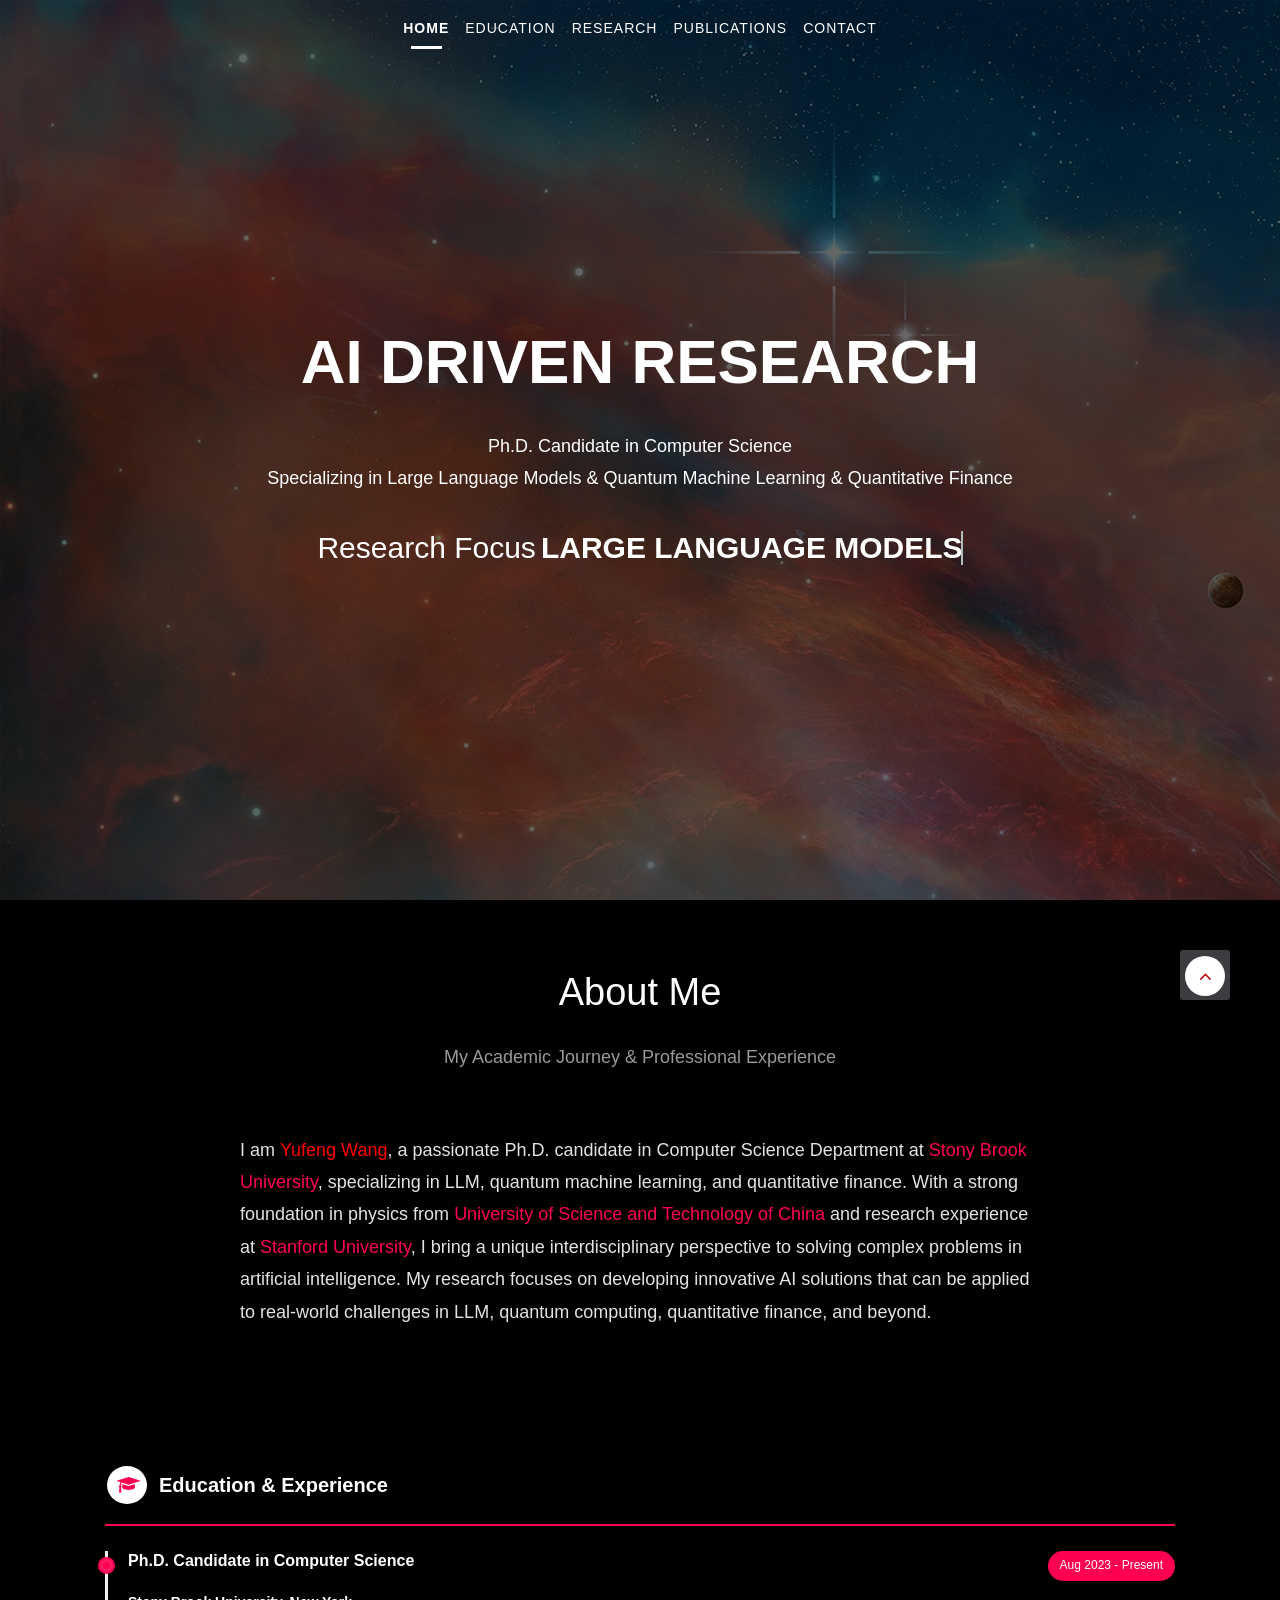
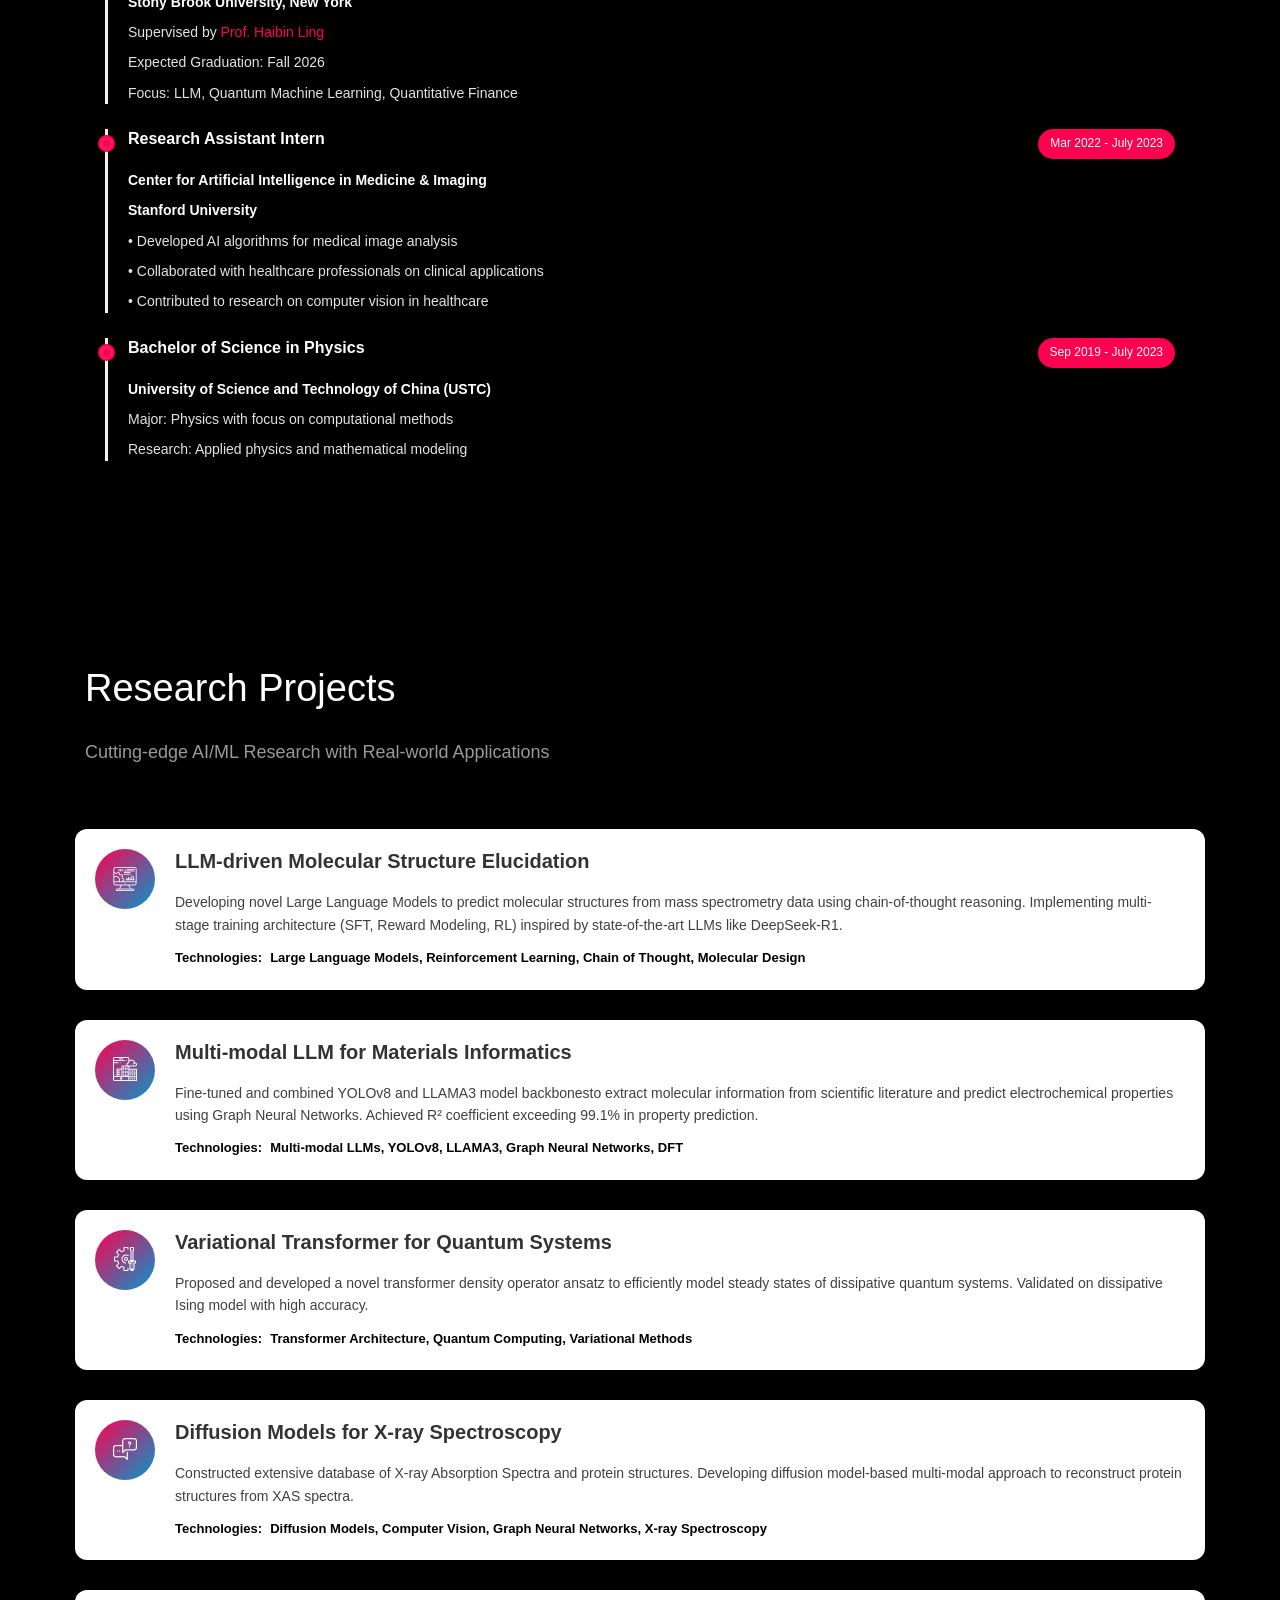
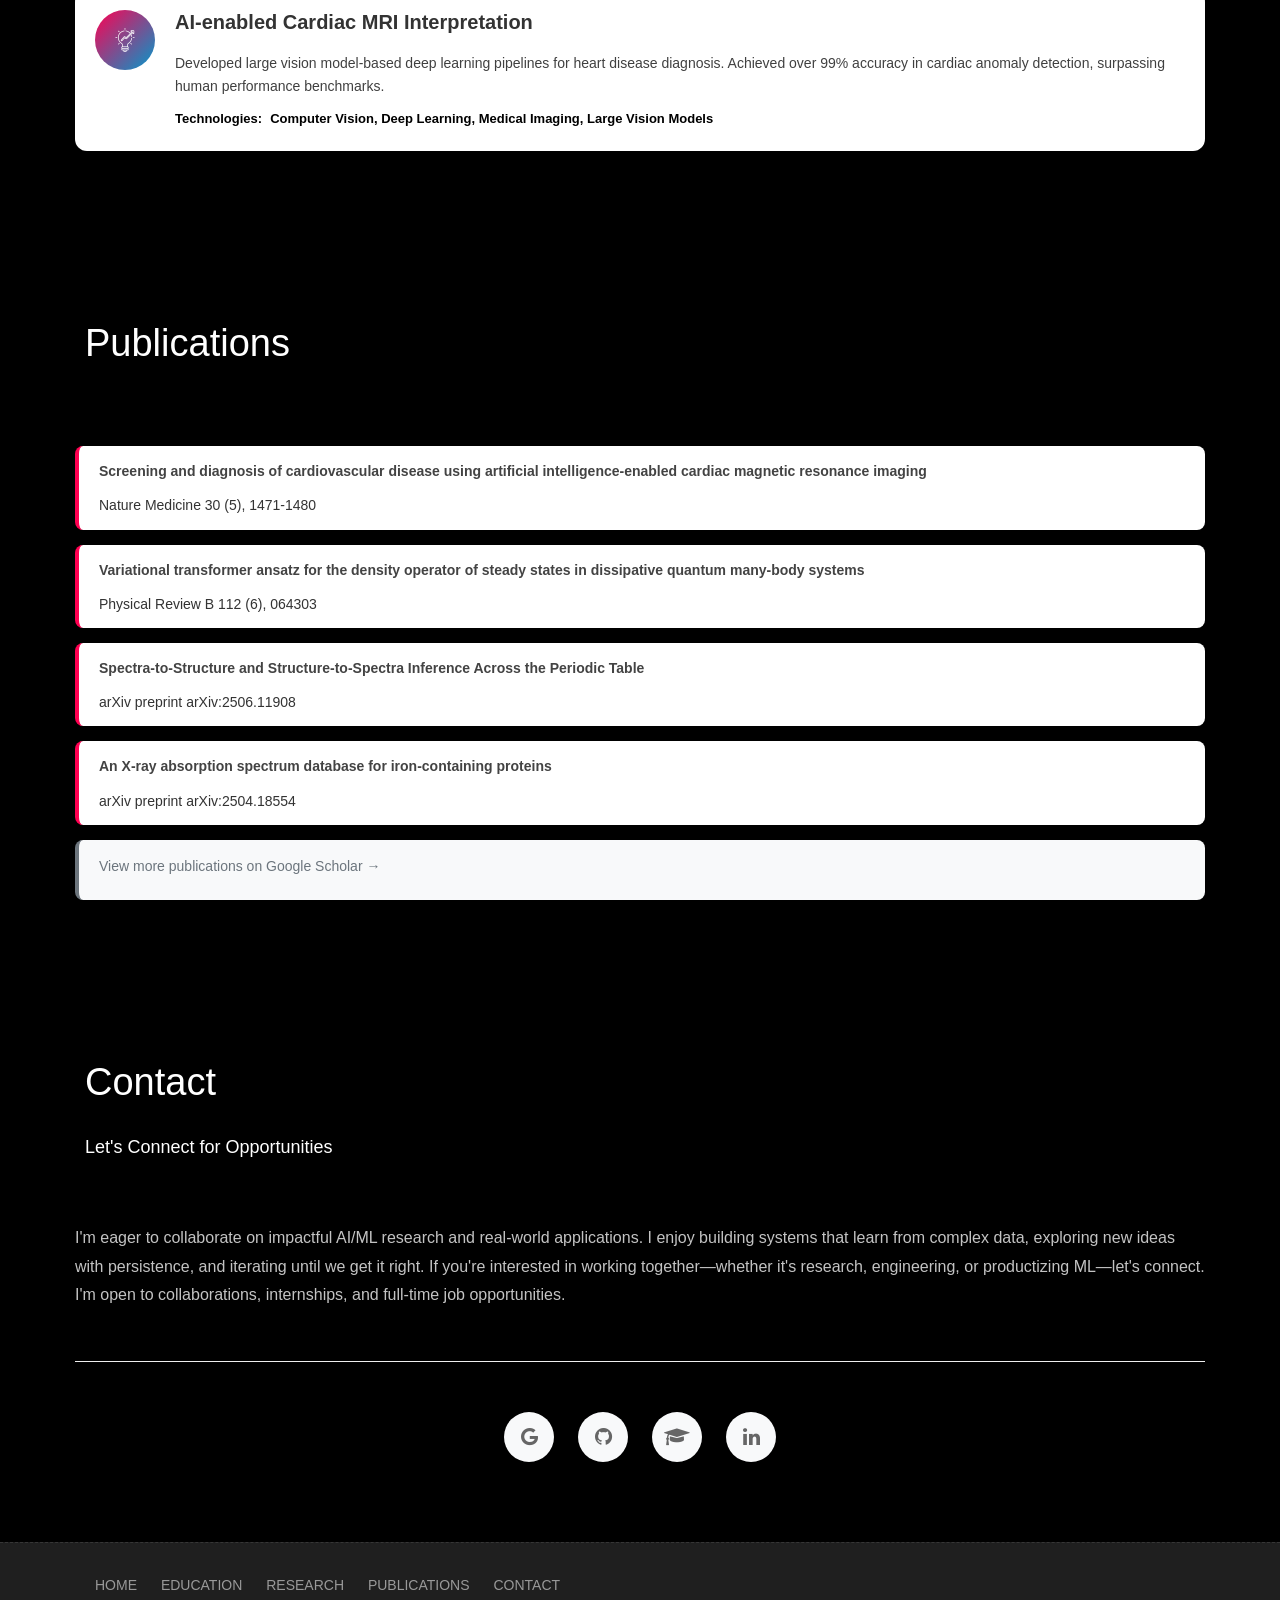
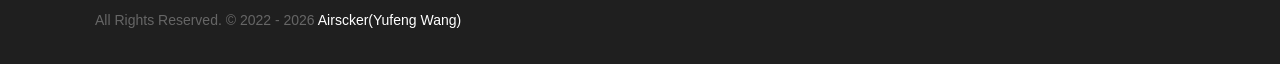
==== commit f1eaae84: "bug fix" ====
--- a/index.html
+++ b/index.html
@@ -81,7 +81,7 @@
         </div>
     </nav>
 
-    <section id="home" class="main-banner parallaxie" style="background: url('uploads/home_back.jpg')">
+    <section id="home" class="main-banner" style="background: url('uploads/home_back.jpg')">
         <div class="heading">
             <h1>AI Driven Research</h1>
             <p>Ph.D. Candidate in Computer Science<br>Specializing in Large Language Models & Quantum Machine Learning & Quantitative Finance</p>
@@ -177,11 +177,86 @@
             <!-- end title -->
 
             <div class="row">
-                <!-- Research projects will be loaded dynamically here -->
-                <div class="col-md-12">
-                    <div class="research-loading">
-                        <div class="loading-spinner"></div>
-                        <p>Loading research projects...</p>
+                <div class="col-md-12">
+                    <div class="research-project">
+                        <div class="project-content">
+                            <div class="project-icon">
+                                <i class="flaticon-seo"></i>
+                            </div>
+                            <div class="project-details">
+                                <h2>LLM-driven Molecular Structure Elucidation</h2>
+                                <p class="project-description">Developing novel Large Language Models to predict molecular structures from mass spectrometry data using chain-of-thought reasoning. Implementing multi-stage training architecture (SFT, Reward Modeling, RL) inspired by state-of-the-art LLMs like DeepSeek-R1.</p>
+                                <p class="project-tech"><strong>Technologies:</strong> <strong>Large Language Models, Reinforcement Learning, Chain of Thought, Molecular Design</strong></p>
+                            </div>
+                        </div>
+                    </div>
+                </div>
+            </div>
+
+            <div class="row">
+                <div class="col-md-12">
+                    <div class="research-project">
+                        <div class="project-content">
+                            <div class="project-icon">
+                                <i class="flaticon-development"></i>
+                            </div>
+                            <div class="project-details">
+                                <h2>Multi-modal LLM for Materials Informatics</h2>
+                                <p class="project-description">Fine-tuned and combined YOLOv8 and LLAMA3 model backbonesto extract molecular information from scientific literature and predict electrochemical properties using Graph Neural Networks. Achieved R² coefficient exceeding 99.1% in property prediction.</p>
+                                <p class="project-tech"><strong>Technologies:</strong> <strong>Multi-modal LLMs, YOLOv8, LLAMA3, Graph Neural Networks, DFT</strong></p>
+                            </div>
+                        </div>
+                    </div>
+                </div>
+            </div>
+
+            <div class="row">
+                <div class="col-md-12">
+                    <div class="research-project">
+                        <div class="project-content">
+                            <div class="project-icon">
+                                <i class="flaticon-process"></i>
+                            </div>
+                            <div class="project-details">
+                                <h2>Variational Transformer for Quantum Systems</h2>
+                                <p class="project-description">Proposed and developed a novel transformer density operator ansatz to efficiently model steady states of dissipative quantum systems. Validated on dissipative Ising model with high accuracy.</p>
+                                <p class="project-tech"><strong>Technologies:</strong> <strong>Transformer Architecture, Quantum Computing, Variational Methods</strong></p>
+                            </div>
+                        </div>
+                    </div>
+                </div>
+            </div>
+
+            <div class="row">
+                <div class="col-md-12">
+                    <div class="research-project">
+                        <div class="project-content">
+                            <div class="project-icon">
+                                <i class="flaticon-discuss-issue"></i>
+                            </div>
+                            <div class="project-details">
+                                <h2>Diffusion Models for X-ray Spectroscopy</h2>
+                                <p class="project-description">Constructed extensive database of X-ray Absorption Spectra and protein structures. Developing diffusion model-based multi-modal approach to reconstruct protein structures from XAS spectra.</p>
+                                <p class="project-tech"><strong>Technologies:</strong> <strong>Diffusion Models, Computer Vision, Graph Neural Networks, X-ray Spectroscopy</strong></p>
+                            </div>
+                        </div>
+                    </div>
+                </div>
+            </div>
+
+            <div class="row">
+                <div class="col-md-12">
+                    <div class="research-project">
+                        <div class="project-content">
+                            <div class="project-icon">
+                                <i class="flaticon-idea"></i>
+                            </div>
+                            <div class="project-details">
+                                <h2>AI-enabled Cardiac MRI Interpretation</h2>
+                                <p class="project-description">Developed large vision model-based deep learning pipelines for heart disease diagnosis. Achieved over 99% accuracy in cardiac anomaly detection, surpassing human performance benchmarks.</p>
+                                <p class="project-tech"><strong>Technologies:</strong> <strong>Computer Vision, Deep Learning, Medical Imaging, Large Vision Models</strong></p>
+                            </div>
+                        </div>
                     </div>
                 </div>
             </div>
@@ -200,10 +275,58 @@
             <div class="row">
                 <div class="col-md-12">
                     <div class="publication-list">
-                        <!-- Publications will be loaded dynamically here -->
-                        <div class="publication-loading">
-                            <div class="loading-spinner"></div>
-                            <p>Loading publications...</p>
+                        <div class="publication-item">
+                            <div class="pub-info">
+                                <h4 class="pub-title">
+                                    <a href="https://scholar.google.com/citations?view_op=view_citation&hl=en&user=0ZahlvEAAAAJ&citation_for_view=0ZahlvEAAAAJ:u5HHmVD_uO8C" target="_blank">
+                                        <strong>Screening and diagnosis of cardiovascular disease using artificial intelligence-enabled cardiac magnetic resonance imaging</strong>
+                                    </a>
+                                </h4>
+                                <p class="pub-venue">Nature Medicine 30 (5), 1471-1480</p>
+                            </div>
+                        </div>
+
+                        <div class="publication-item">
+                            <div class="pub-info">
+                                <h4 class="pub-title">
+                                    <a href="https://scholar.google.com/citations?view_op=view_citation&hl=en&user=0ZahlvEAAAAJ&citation_for_view=0ZahlvEAAAAJ:d1gkVwhDpl0C" target="_blank">
+                                        <strong>Variational transformer ansatz for the density operator of steady states in dissipative quantum many-body systems</strong>
+                                    </a>
+                                </h4>
+                                <p class="pub-venue">Physical Review B 112 (6), 064303</p>
+                            </div>
+                        </div>
+
+                        <div class="publication-item">
+                            <div class="pub-info">
+                                <h4 class="pub-title">
+                                    <a href="https://scholar.google.com/citations?view_op=view_citation&hl=en&user=0ZahlvEAAAAJ&citation_for_view=0ZahlvEAAAAJ:2osOgNQ5qMEC" target="_blank">
+                                        <strong>Spectra-to-Structure and Structure-to-Spectra Inference Across the Periodic Table</strong>
+                                    </a>
+                                </h4>
+                                <p class="pub-venue">arXiv preprint arXiv:2506.11908</p>
+                            </div>
+                        </div>
+
+                        <div class="publication-item">
+                            <div class="pub-info">
+                                <h4 class="pub-title">
+                                    <a href="https://scholar.google.com/citations?view_op=view_citation&hl=en&user=0ZahlvEAAAAJ&citation_for_view=0ZahlvEAAAAJ:9yKSN-GCB0IC" target="_blank">
+                                        <strong>An X-ray absorption spectrum database for iron-containing proteins</strong>
+                                    </a>
+                                </h4>
+                                <p class="pub-venue">arXiv preprint arXiv:2504.18554</p>
+                            </div>
+                        </div>
+
+                        <div class="publication-item show-more">
+                            <div class="pub-info">
+                                <p class="pub-title">
+                                    <a href="https://scholar.google.com/citations?user=0ZahlvEAAAAJ&hl=en" target="_blank">
+                                        View more publications on Google Scholar →
+                                    </a>
+                                </p>
+                            </div>
                         </div>
                     </div>
                 </div>
@@ -275,21 +398,16 @@
     <a href="#" id="scroll-to-top" class="dmtop global-radius"><i class="fa fa-angle-up"></i></a>
 
     <!-- ALL JS FILES -->
-    <script src="js/all.js"></script>
+    <!-- jQuery -->
+    <script src="https://code.jquery.com/jquery-3.5.1.min.js"></script>
+    <!-- Bootstrap JS -->
+    <script src="https://cdn.jsdelivr.net/npm/bootstrap@4.6.0/dist/js/bootstrap.bundle.min.js"></script>
     <!-- Camera Slider -->
     <script src="js/jquery.easing.1.3.js"></script>
-    <script src="js/parallaxie.js"></script>
-    <script src="js/headline.js"></script>
-    <!-- Contact form JavaScript -->
-    <script src="js/jqBootstrapValidation.js"></script>
-    <script src="js/contact_me.js"></script>
+    <!-- <script src="js/parallaxie.js"></script>
+    <script src="js/headline.js"></script> -->
     <!-- ALL PLUGINS -->
     <script src="js/custom.js"></script>
-    <script src="js/jquery.vide.js"></script>
-    <!-- Publications Loader -->
-    <script src="js/publications-loader.js"></script>
-    <!-- Research Projects Loader -->
-    <script src="js/research-projects-loader.js"></script>
 
 </body>
 
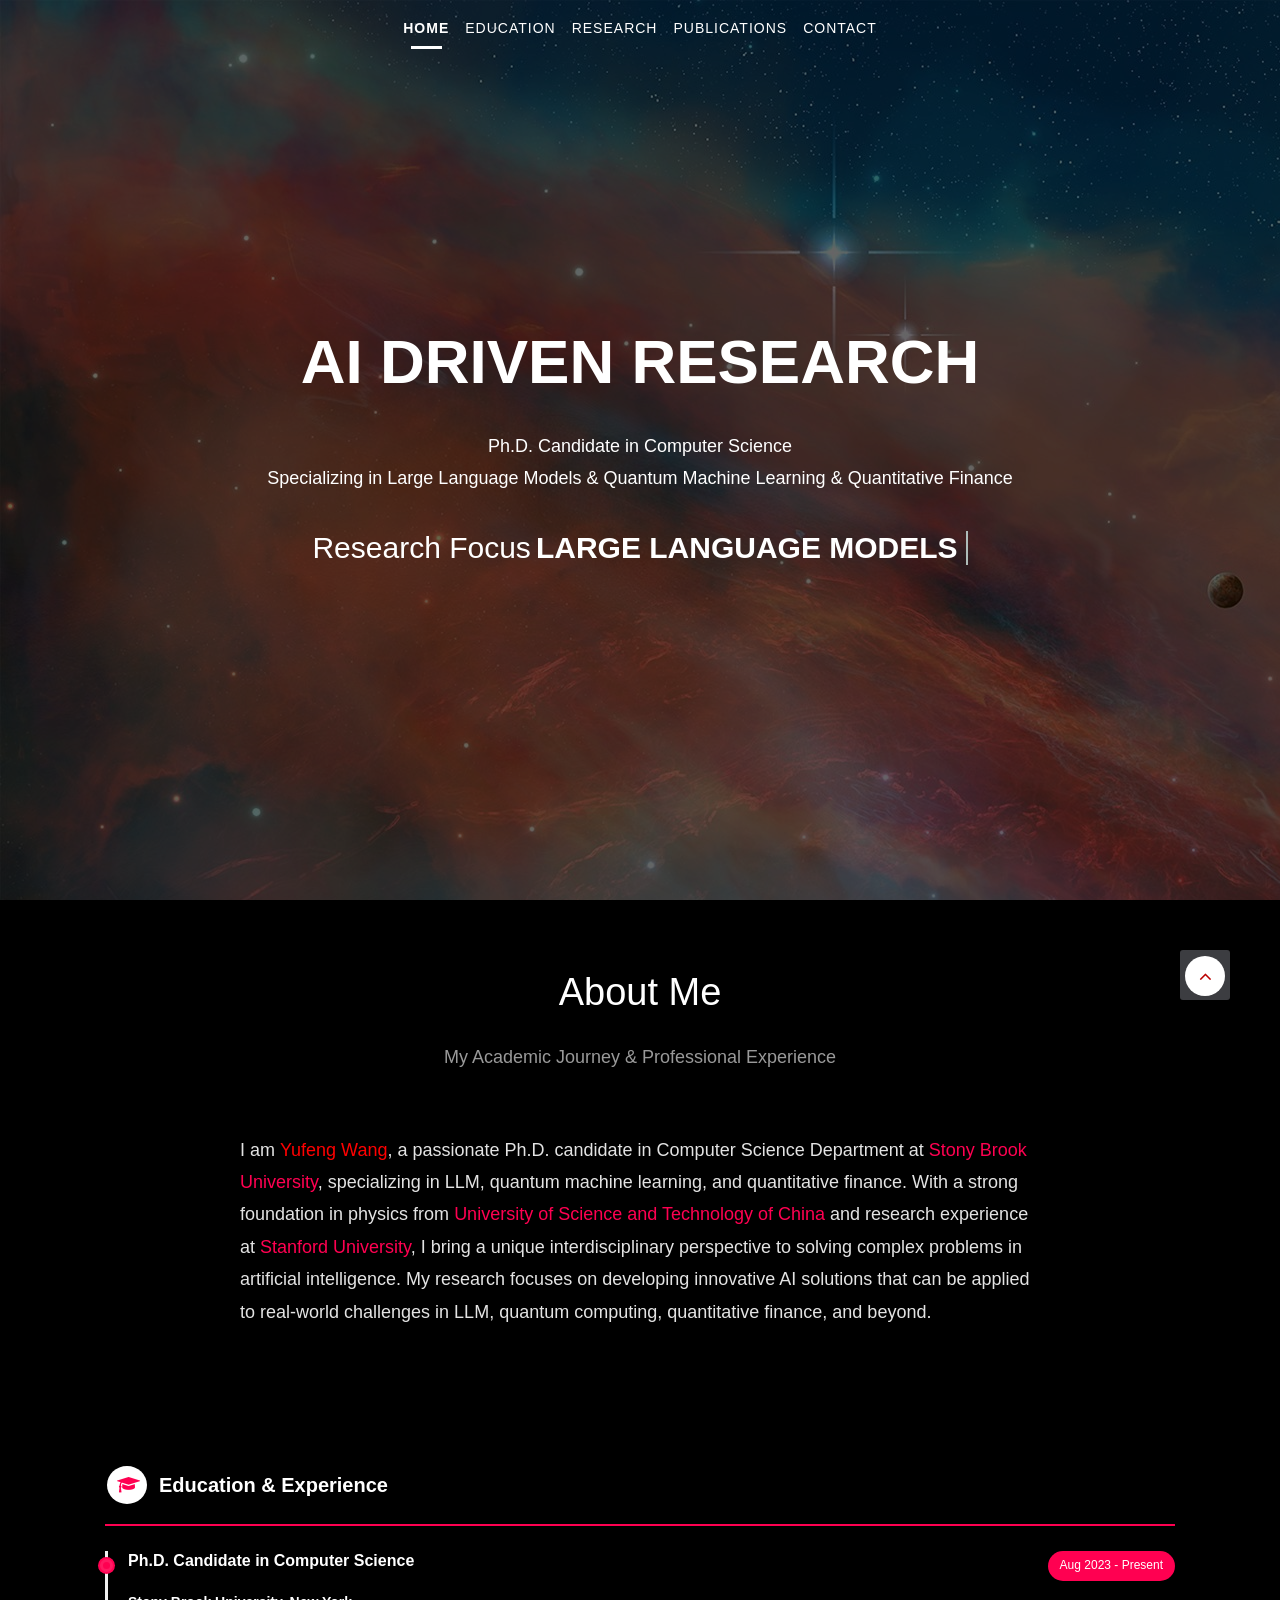
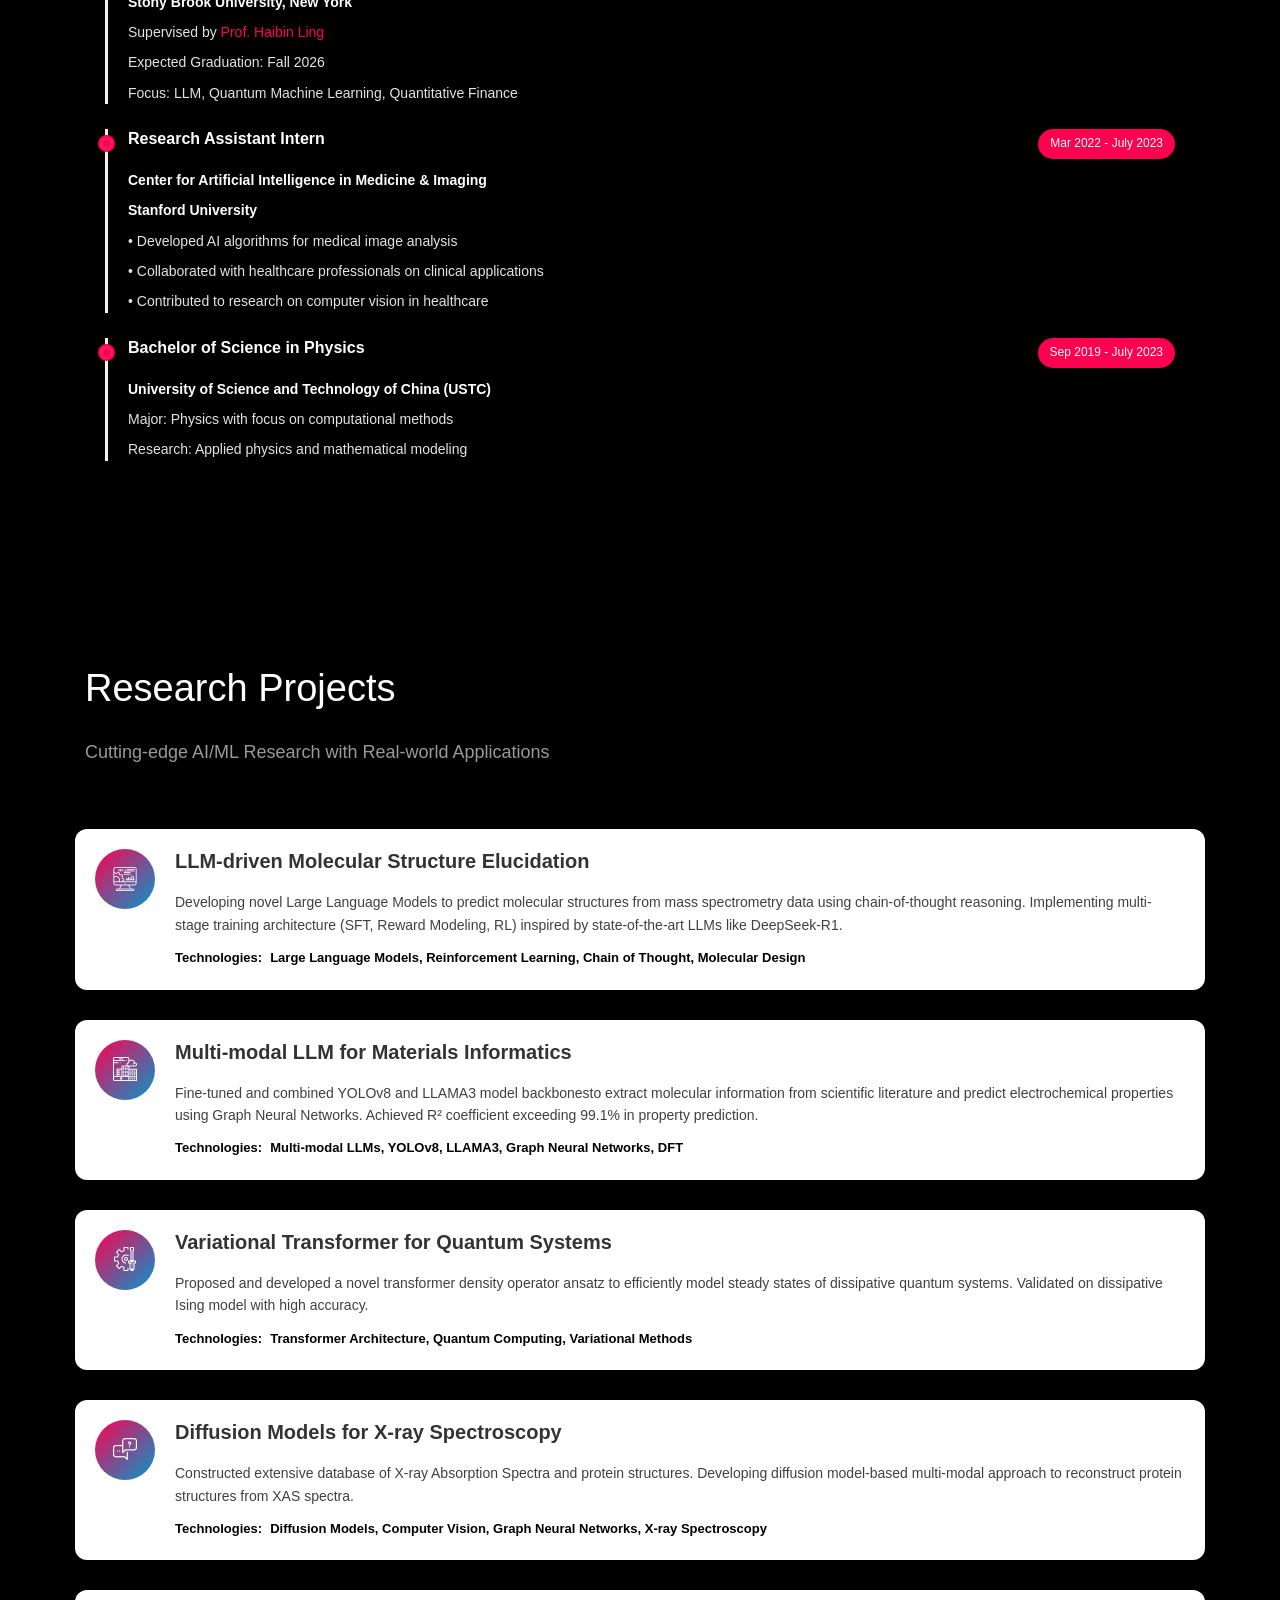
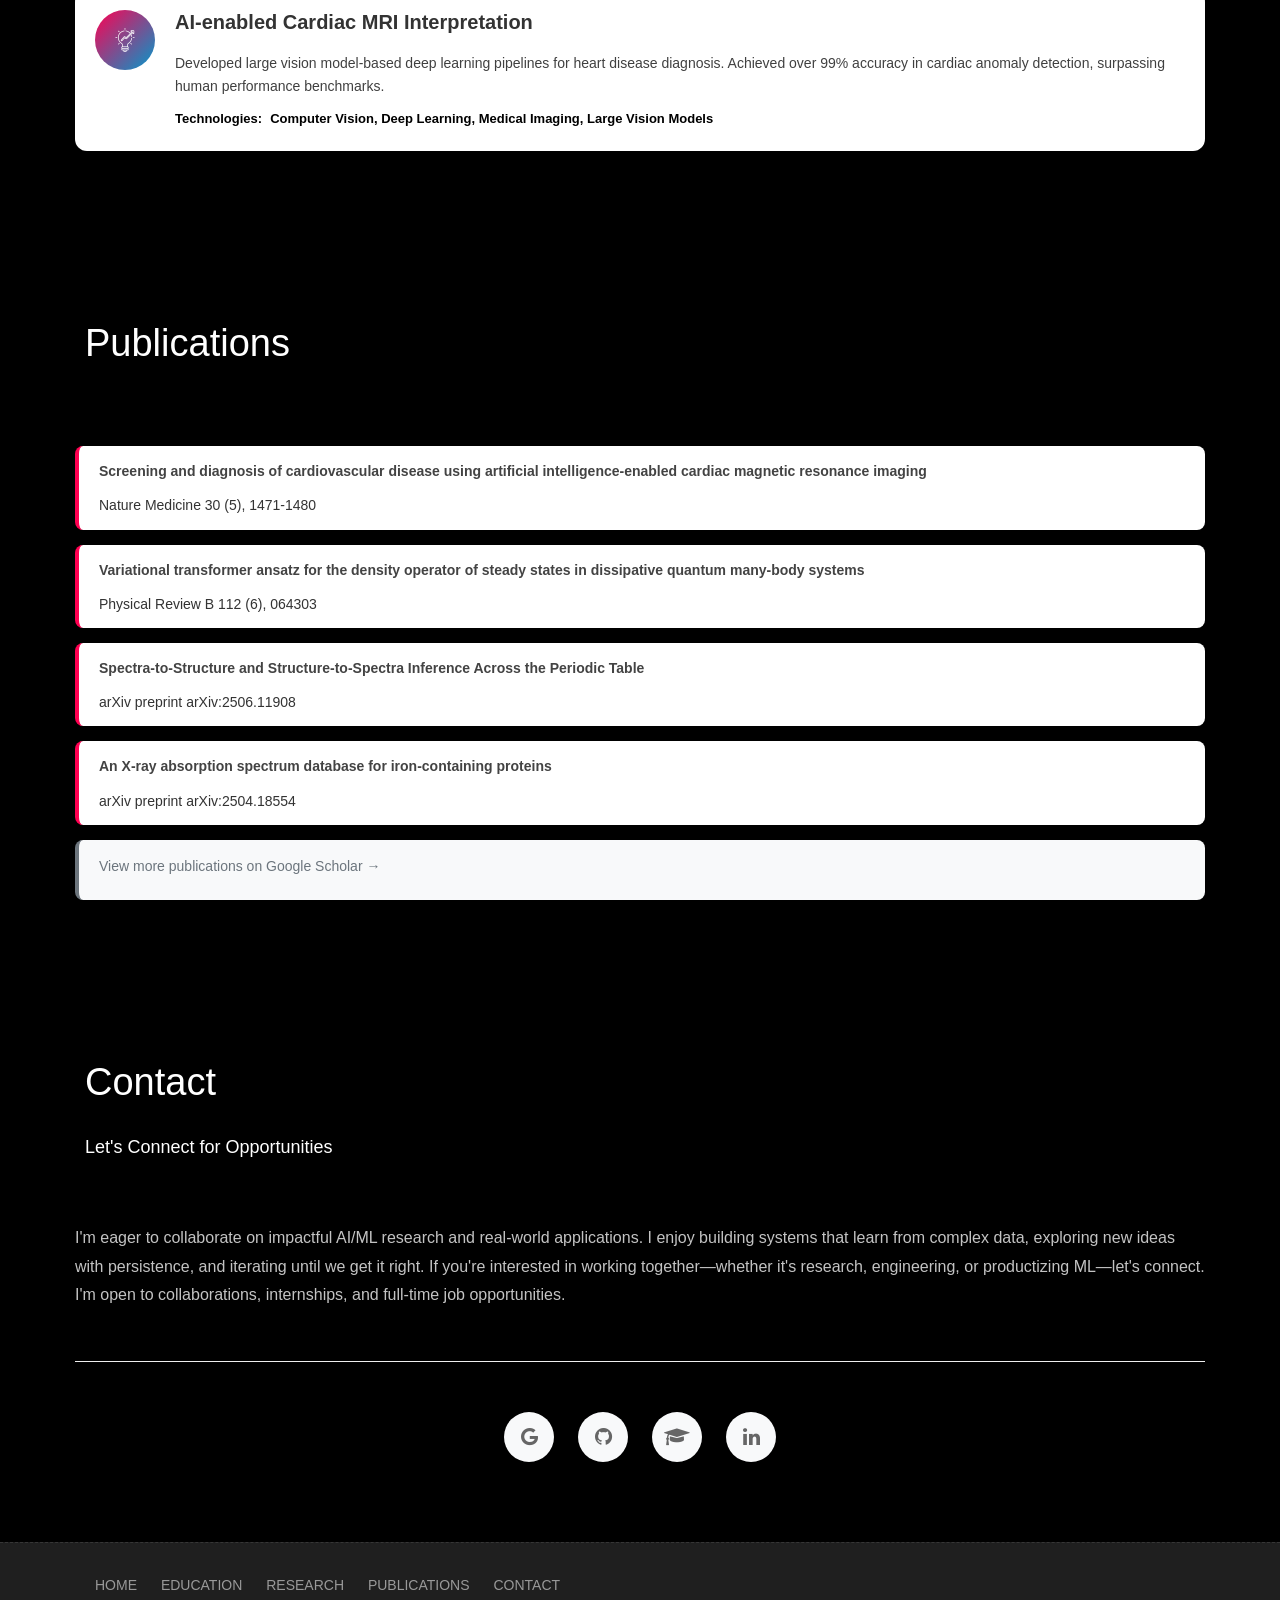
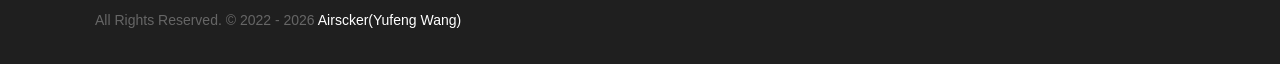
==== commit 94787bc8: "bug fix" ====
--- a/index.html
+++ b/index.html
@@ -89,9 +89,8 @@
                 <span>Research Focus</span>
                 <span class="cd-words-wrapper">
                     <b class="is-visible">Large Language Models</b>
-                    <b>Multi-modal AI</b>
                     <b>Quantum Machine Learning</b>
-                    <b>Computer Vision</b>
+                    <b>Quantitative Finance</b>
                 </span>
             </h3>
         </div>
@@ -404,8 +403,8 @@
     <script src="https://cdn.jsdelivr.net/npm/bootstrap@4.6.0/dist/js/bootstrap.bundle.min.js"></script>
     <!-- Camera Slider -->
     <script src="js/jquery.easing.1.3.js"></script>
-    <!-- <script src="js/parallaxie.js"></script>
-    <script src="js/headline.js"></script> -->
+    <script src="js/parallaxie.js"></script>
+    <script src="js/headline.js"></script>
     <!-- ALL PLUGINS -->
     <script src="js/custom.js"></script>
 
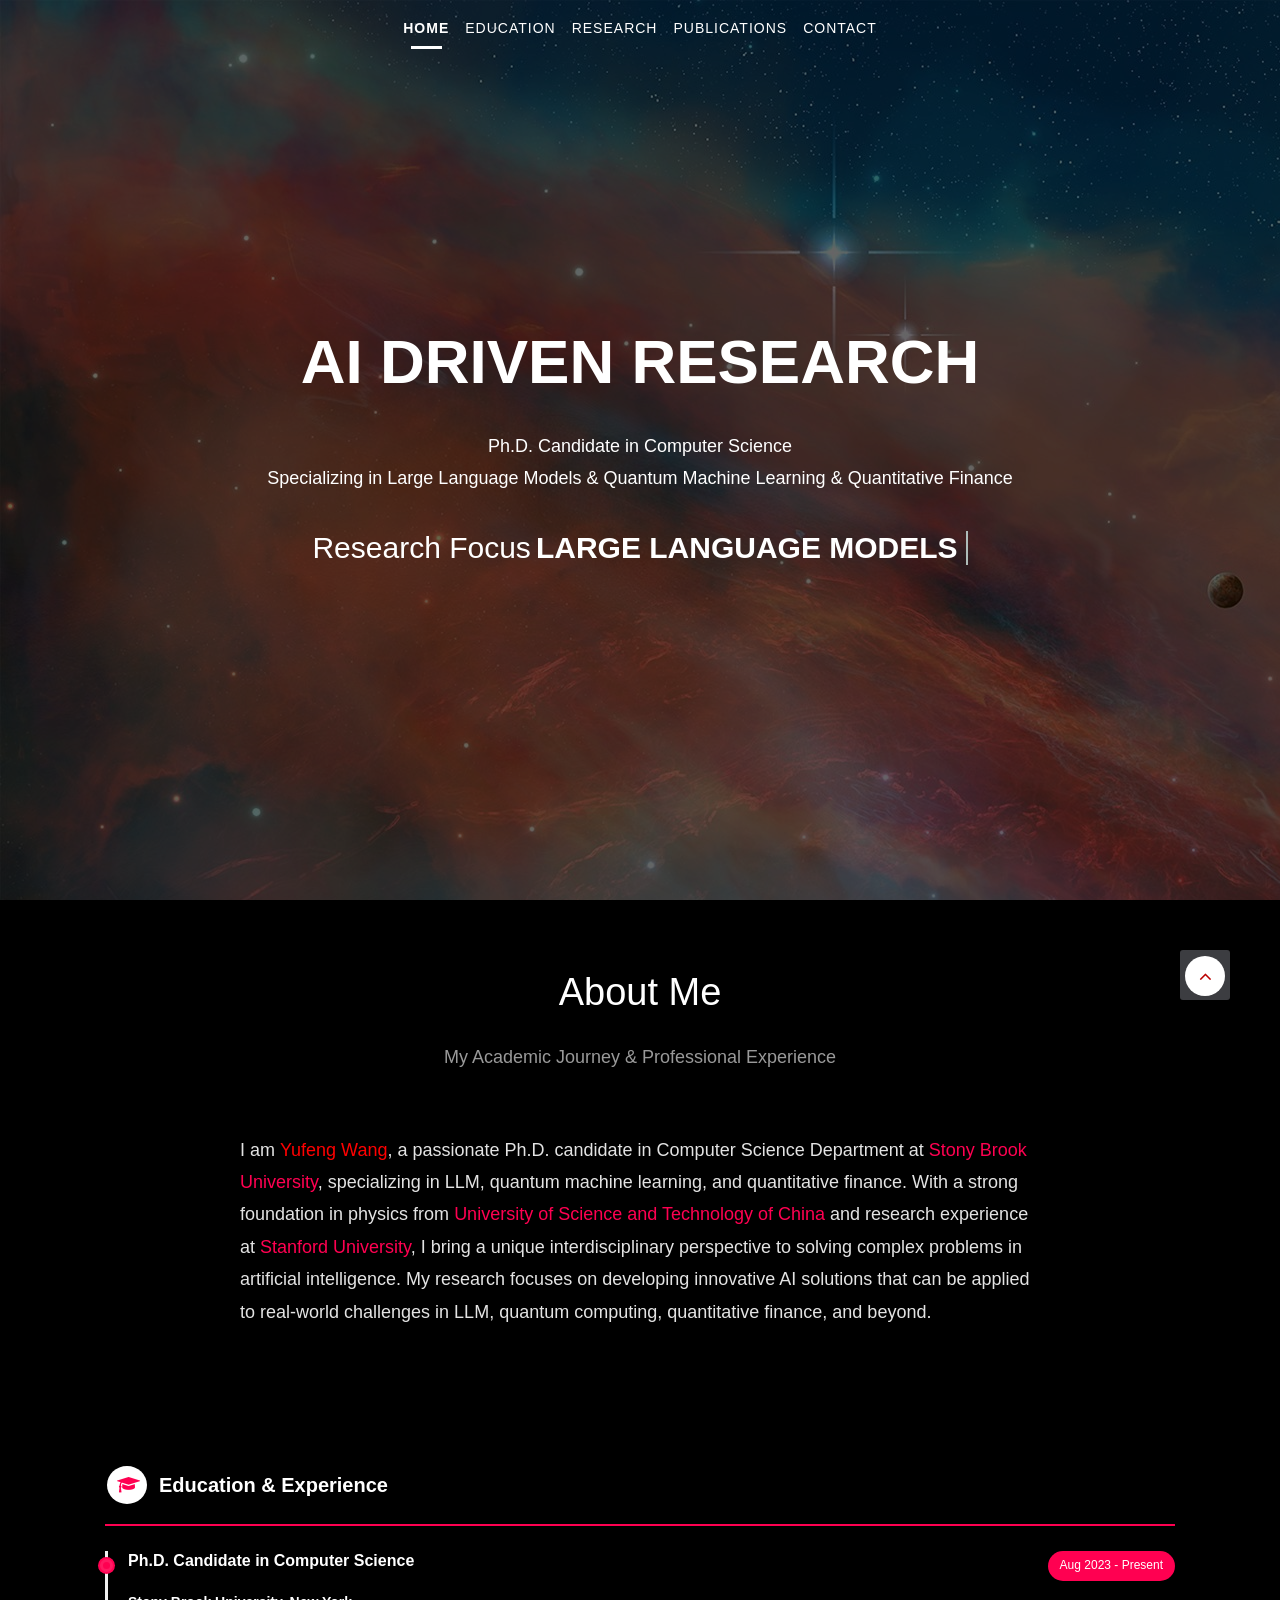
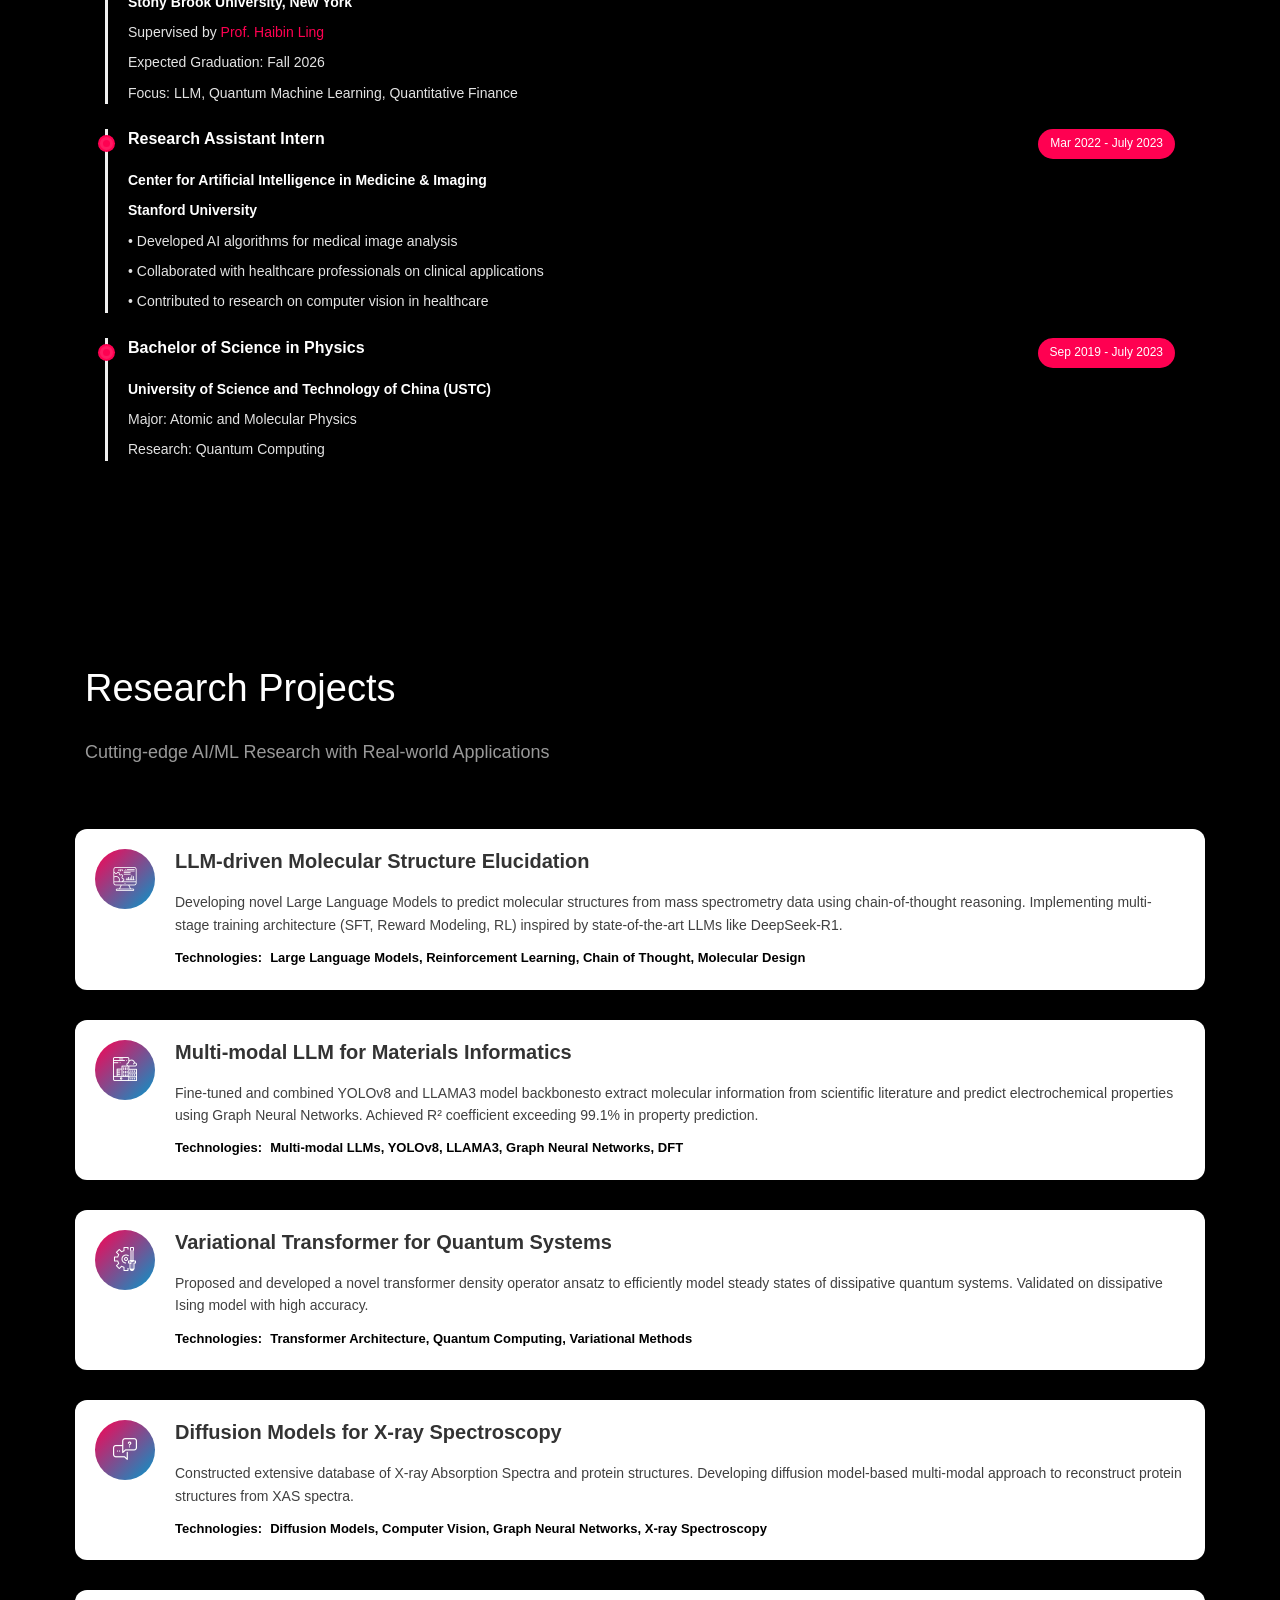
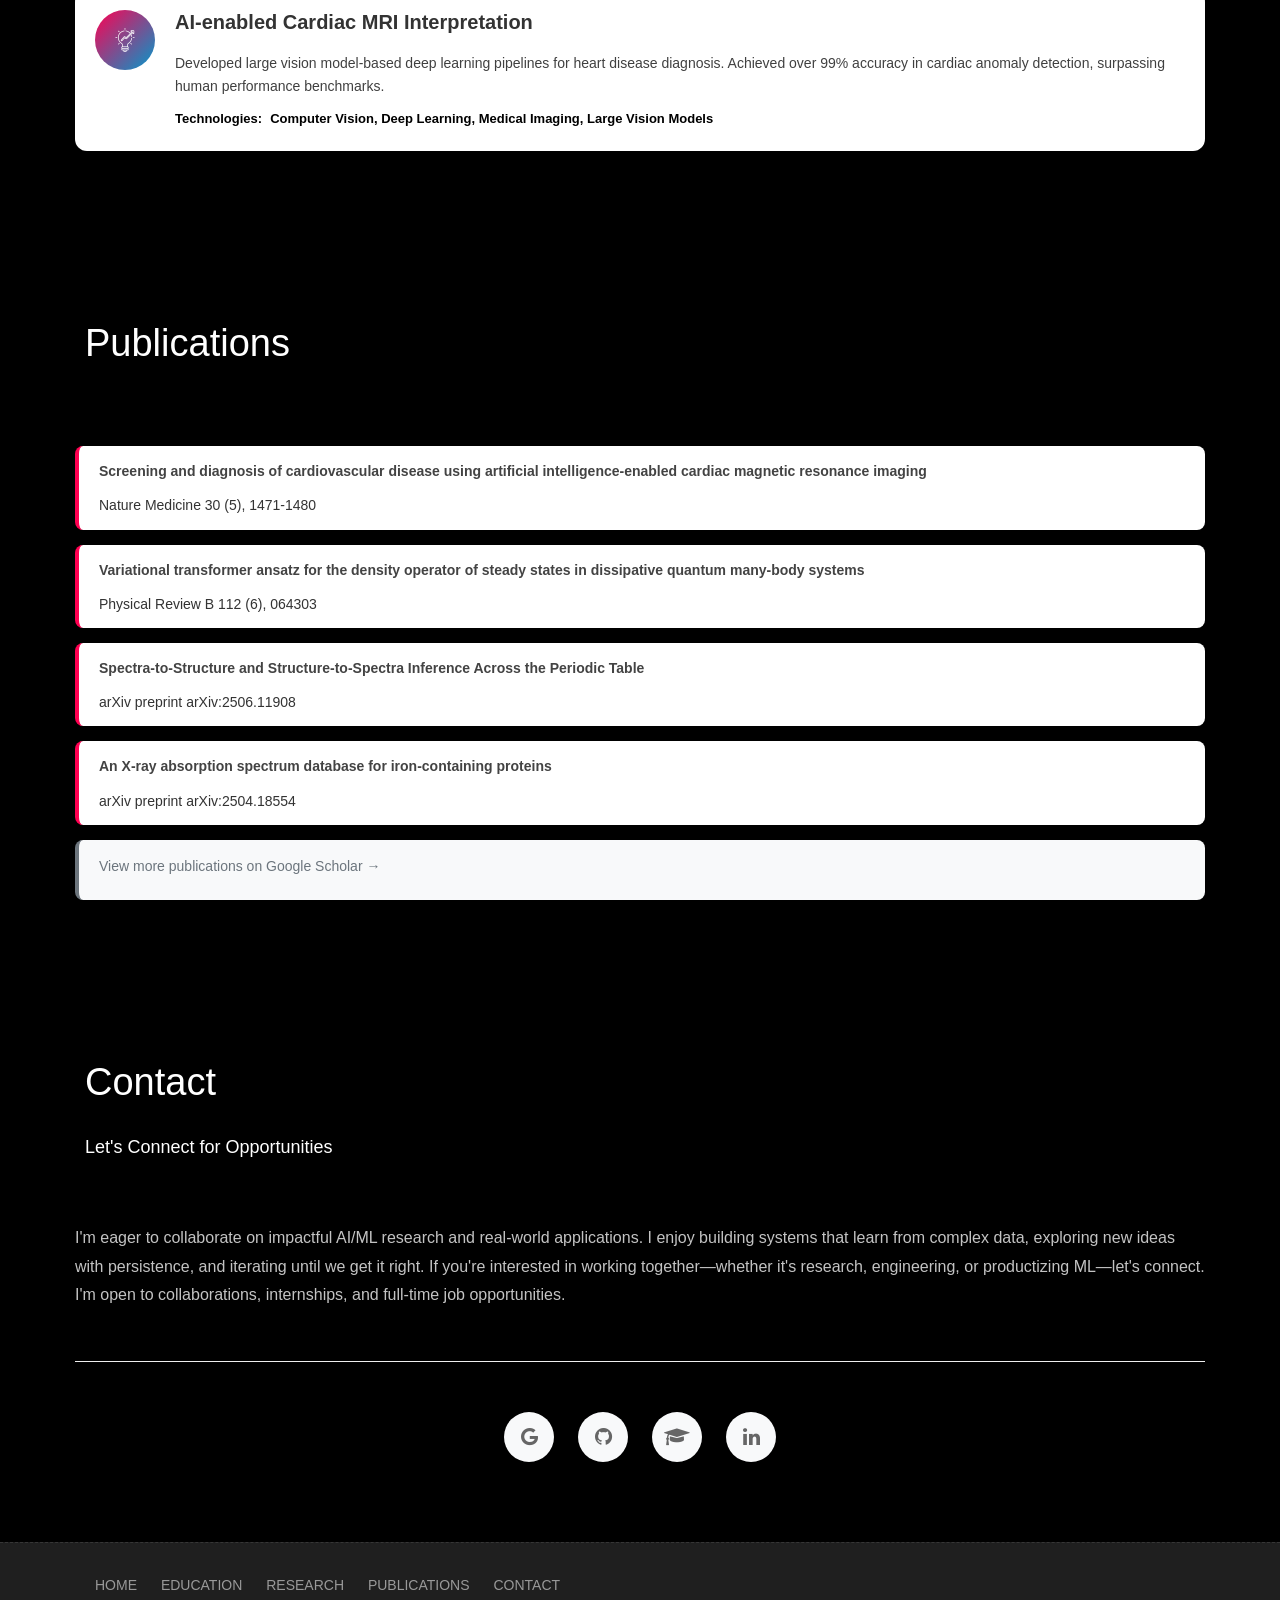
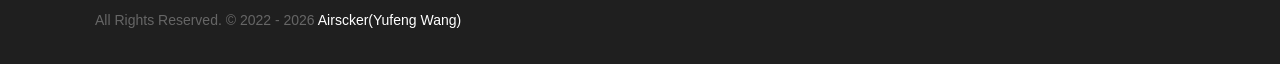
==== commit 0ca050c8: "update" ====
--- a/index.html
+++ b/index.html
@@ -102,14 +102,13 @@
                 <h3>About Me</h3>
                 <p>My Academic Journey & Professional Experience</p>
             </div>
-            
+
             <div class="row">
                 <div class="col-md-12">
                     <div class="about-intro">
                         <p class="lead">
-                            I am <strong style="color:#ff0000;">Yufeng Wang</strong>, a passionate Ph.D. candidate in Computer Science Department at <a href="https://www.stonybrook.edu/" style="color:#ff0051;" target="_blank">Stony Brook University</a>, specializing in LLM, quantum machine learning, and quantitative finance. 
-                            With a strong foundation in physics from <a href="https://en.ustc.edu.cn/" style="color:#ff0051;" target="_blank">University of Science and Technology of China</a> and research experience at <a href="https://www.stanford.edu/" style="color:#ff0051;" target="_blank">Stanford University</a>,
-                            I bring a unique interdisciplinary perspective to solving complex problems in artificial intelligence. 
+                            I am <strong style="color:#ff0000;">Yufeng Wang</strong>, a passionate Ph.D. candidate in Computer Science Department at <a href="https://www.stonybrook.edu/" style="color:#ff0051;" target="_blank">Stony Brook University</a>,
+                            specializing in LLM, quantum machine learning, and quantitative finance. With a strong foundation in physics from <a href="https://en.ustc.edu.cn/" style="color:#ff0051;" target="_blank">University of Science and Technology of China</a>                            and research experience at <a href="https://www.stanford.edu/" style="color:#ff0051;" target="_blank">Stanford University</a>, I bring a unique interdisciplinary perspective to solving complex problems in artificial intelligence.
                             My research focuses on developing innovative AI solutions that can be applied to real-world challenges in LLM, quantum computing, quantitative finance, and beyond.
                         </p>
                     </div>
@@ -120,7 +119,7 @@
                 <div class="col-md-12">
                     <div class="experience-card">
                         <h4><i class="fa fa-graduation-cap"></i> Education & Experience</h4>
-                        
+
                         <div class="timeline-item">
                             <div class="timeline-header">
                                 <h5>Ph.D. Candidate in Computer Science</h5>
@@ -133,7 +132,7 @@
                                 <p>Focus: LLM, Quantum Machine Learning, Quantitative Finance</p>
                             </div>
                         </div>
-                        
+
                         <div class="timeline-item">
                             <div class="timeline-header">
                                 <h5>Research Assistant Intern</h5>
@@ -147,7 +146,7 @@
                                 <p>• Contributed to research on computer vision in healthcare</p>
                             </div>
                         </div>
-                        
+
                         <div class="timeline-item">
                             <div class="timeline-header">
                                 <h5>Bachelor of Science in Physics</h5>
@@ -155,8 +154,8 @@
                             </div>
                             <div class="timeline-content">
                                 <p><strong>University of Science and Technology of China (USTC)</strong></p>
-                                <p>Major: Physics with focus on computational methods</p>
-                                <p>Research: Applied physics and mathematical modeling</p>
+                                <p>Major: Atomic and Molecular Physics</p>
+                                <p>Research: Quantum Computing</p>
                             </div>
                         </div>
                     </div>
@@ -184,7 +183,8 @@
                             </div>
                             <div class="project-details">
                                 <h2>LLM-driven Molecular Structure Elucidation</h2>
-                                <p class="project-description">Developing novel Large Language Models to predict molecular structures from mass spectrometry data using chain-of-thought reasoning. Implementing multi-stage training architecture (SFT, Reward Modeling, RL) inspired by state-of-the-art LLMs like DeepSeek-R1.</p>
+                                <p class="project-description">Developing novel Large Language Models to predict molecular structures from mass spectrometry data using chain-of-thought reasoning. Implementing multi-stage training architecture (SFT, Reward Modeling, RL) inspired by
+                                    state-of-the-art LLMs like DeepSeek-R1.</p>
                                 <p class="project-tech"><strong>Technologies:</strong> <strong>Large Language Models, Reinforcement Learning, Chain of Thought, Molecular Design</strong></p>
                             </div>
                         </div>
@@ -201,7 +201,8 @@
                             </div>
                             <div class="project-details">
                                 <h2>Multi-modal LLM for Materials Informatics</h2>
-                                <p class="project-description">Fine-tuned and combined YOLOv8 and LLAMA3 model backbonesto extract molecular information from scientific literature and predict electrochemical properties using Graph Neural Networks. Achieved R² coefficient exceeding 99.1% in property prediction.</p>
+                                <p class="project-description">Fine-tuned and combined YOLOv8 and LLAMA3 model backbonesto extract molecular information from scientific literature and predict electrochemical properties using Graph Neural Networks. Achieved R² coefficient exceeding
+                                    99.1% in property prediction.</p>
                                 <p class="project-tech"><strong>Technologies:</strong> <strong>Multi-modal LLMs, YOLOv8, LLAMA3, Graph Neural Networks, DFT</strong></p>
                             </div>
                         </div>
@@ -348,10 +349,8 @@
                 <div class="col-md-12">
                     <div class="contact-intro" style="text-align: left; font-size: 16px; color: #c3c3c3; line-height: 1.8;">
                         <p>
-                            I'm eager to collaborate on impactful AI/ML research and real-world applications.
-                            I enjoy building systems that learn from complex data, exploring new ideas with persistence,
-                            and iterating until we get it right. If you're interested in working together—whether it's research, engineering, or productizing ML—let's connect.
-                            I'm open to collaborations, internships, and full-time job opportunities.
+                            I'm eager to collaborate on impactful AI/ML research and real-world applications. I enjoy building systems that learn from complex data, exploring new ideas with persistence, and iterating until we get it right. If you're interested in working together—whether
+                            it's research, engineering, or productizing ML—let's connect. I'm open to collaborations, internships, and full-time job opportunities.
                         </p>
                     </div>
                 </div>
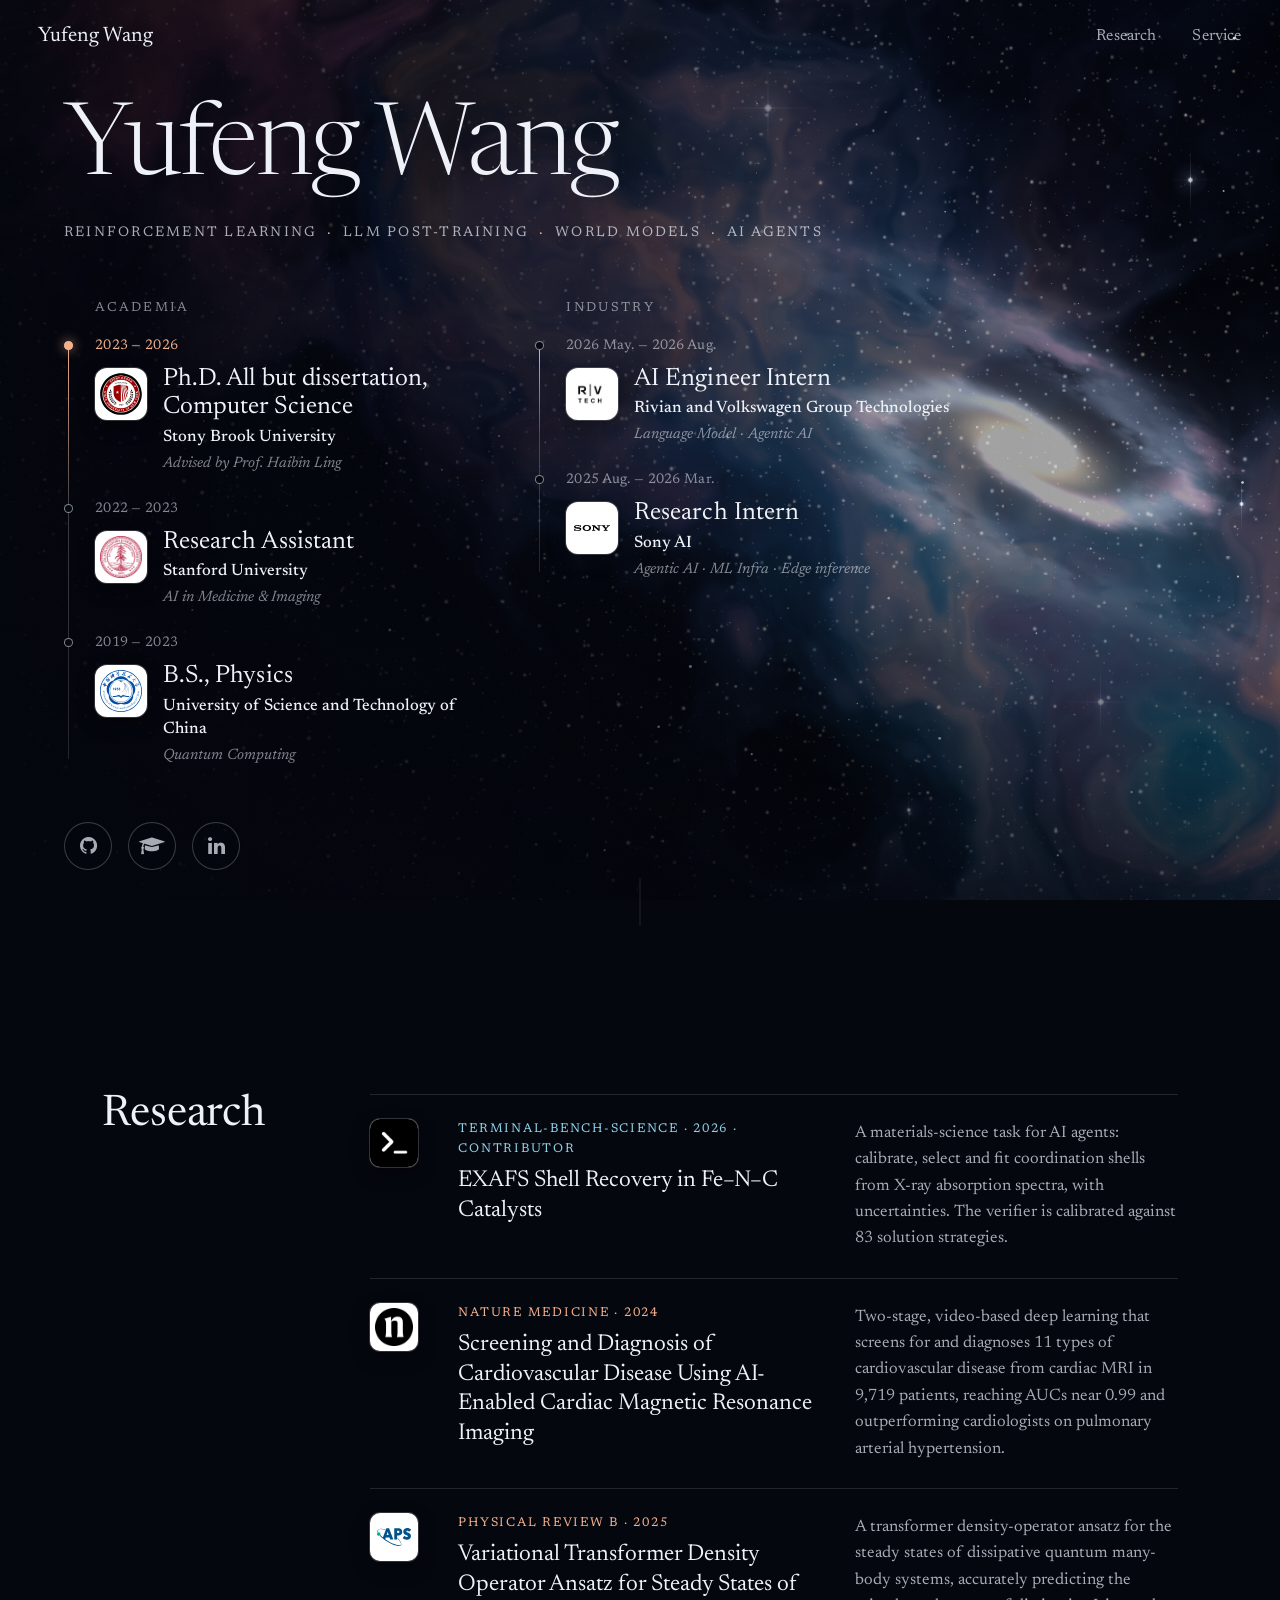
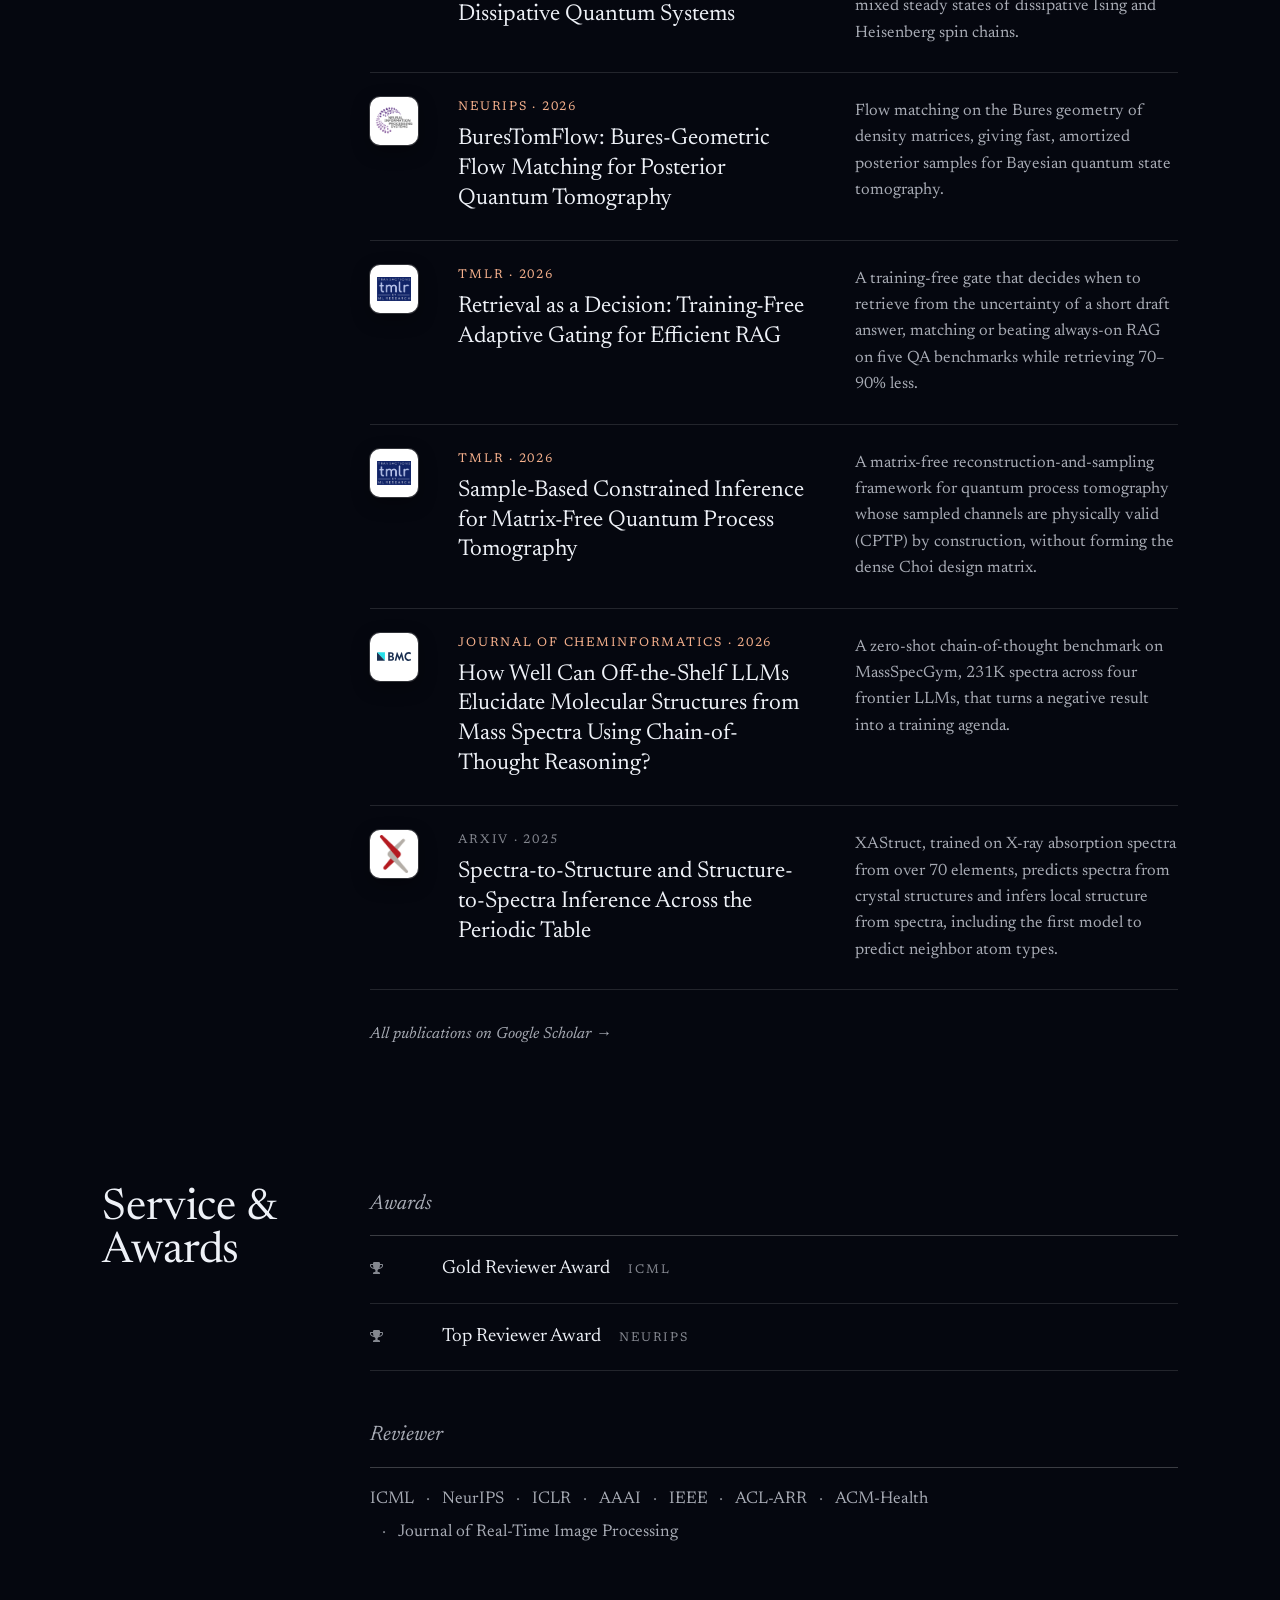
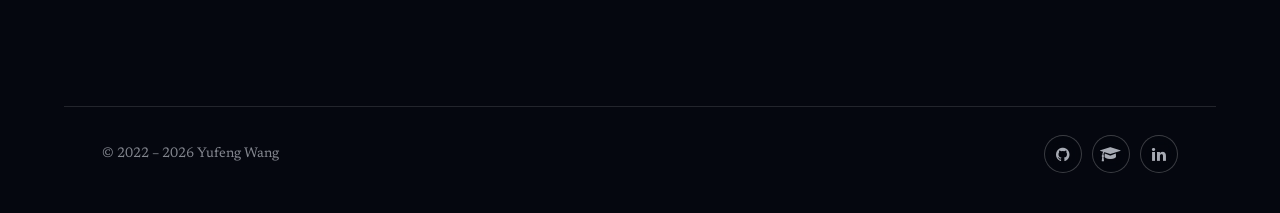
==== commit cf6215b0: "reconstructed to latest experience" ====
--- a/index.html
+++ b/index.html
@@ -2,411 +2,279 @@
 <html lang="en">
 
 <head>
-    <!-- Basic -->
     <meta charset="utf-8">
-    <meta http-equiv="X-UA-Compatible" content="IE=edge">
+    <meta name="viewport" content="width=device-width, initial-scale=1">
     <meta name="google-site-verification" content="b0SNz9h3Evt0cMnXlNZT-i2-YKg-BcHBPxqKSX59UGE" />
 
-    <!-- Mobile Metas -->
-    <meta name="viewport" content="width=device-width, minimum-scale=1.0, maximum-scale=1.0, user-scalable=no">
-
-    <!-- Site Metas -->
-    <title>Yufeng Wang - Personal Website</title>
-    <meta name="keywords" content="Machine Learning, Deep Learning, LLM, Quantum Computing, Quantitative Finance">
-    <meta name="description" content="Ph.D. Student in Computer Science at Stony Brook University specializing in Large Language Models, Multi-modal AI, and Quantum Machine Learning">
-    <meta name="author" content="Airscker(Yufeng Wang)">
-
-    <!-- Site Icons -->
+    <title>Yufeng Wang</title>
+    <meta name="description" content="Yufeng Wang — Ph.D. candidate in Computer Science at Stony Brook University working on reinforcement learning, LLM post-training, world models, and AI agents.">
+    <meta name="keywords" content="Reinforcement Learning, LLM Post-training, World Models, AI Agents, Quantum Machine Learning">
+    <meta name="author" content="Airscker (Yufeng Wang)">
+    <meta name="theme-color" content="#05070f">
+
     <link rel="shortcut icon" href="images/favicon.ico" type="image/x-icon" />
     <link rel="apple-touch-icon" href="images/apple-touch-icon.png">
-    <link rel="stylesheet" href="https://www.w3schools.cn/cdnjs/ajax/libs/font-awesome/4.7.0/css/font-awesome.min.css">
-    <!-- Bootstrap CSS -->
-    <link rel="stylesheet" href="css/bootstrap.min.css">
-    <!-- Site CSS -->
-    <link rel="stylesheet" href="style.css">
-    <!-- Responsive CSS -->
-    <link rel="stylesheet" href="css/responsive.css">
-    <!-- Custom CSS -->
-    <link rel="stylesheet" href="css/custom.css">
-    <script src="js/modernizr.js"></script>
-    <!-- Modernizr -->
-
-    <!--[if lt IE 9]>
-      <script src="https://oss.maxcdn.com/libs/html5shiv/3.7.0/html5shiv.js"></script>
-      <script src="https://oss.maxcdn.com/libs/respond.js/1.4.2/respond.min.js"></script>
-    <![endif]-->
-
+
+    <link rel="preconnect" href="https://fonts.googleapis.com">
+    <link rel="preconnect" href="https://fonts.gstatic.com" crossorigin>
+    <link href="https://fonts.googleapis.com/css2?family=Newsreader:ital,opsz,wght@0,6..72,300..600;1,6..72,300..600&display=swap" rel="stylesheet">
+    <link rel="stylesheet" href="css/font-awesome.min.css">
+
+    <link rel="stylesheet" href="css/site.css">
 </head>
 
-<body id="page-top" class="politics_version">
-
-    <!-- LOADER -->
-    <div id="preloader">
-        <div id="main-ld">
-            <div id="loader"></div>
+<body>
+
+    <!-- Galaxy backdrop -->
+    <div class="sky" aria-hidden="true">
+        <div class="sky-drift">
+            <!-- nebula, spiral galaxy and dense stars, rendered once -->
+            <canvas class="nebula"></canvas>
         </div>
+        <!-- bright stars that twinkle, with depth parallax -->
+        <canvas class="stars"></canvas>
+        <div class="sky-shade"></div>
     </div>
-    <!-- end loader -->
-    <!-- END LOADER -->
-
-    <!-- Navigation -->
-    <nav class="navbar navbar-expand-lg navbar-dark fixed-top" id="mainNav">
-        <div class="container">
-            <!-- <a class="navbar-brand js-scroll-trigger" href="#page-top">
-                <span class="brand-name">Yufeng Wang</span>
-            </a> -->
-            <button class="navbar-toggler" type="button" data-toggle="collapse" data-target="#navbarResponsive" aria-controls="navbarResponsive" aria-expanded="false" aria-label="Toggle navigation">
-                Menu
-                <i class="fa fa-bars"></i>
-            </button>
-            <div class="collapse navbar-collapse" id="navbarResponsive">
-                <ul class="navbar-nav text-uppercase mx-auto">
-                    <li class="nav-item">
-                        <a class="nav-link js-scroll-trigger active" href="#home">Home</a>
-                    </li>
-                    <li class="nav-item">
-                        <a class="nav-link js-scroll-trigger" href="#edu">Education</a>
-                    </li>
-                    <li class="nav-item">
-                        <a class="nav-link js-scroll-trigger" href="#research">Research</a>
-                    </li>
-                    <li class="nav-item">
-                        <a class="nav-link js-scroll-trigger" href="#publication">Publications</a>
-                    </li>
-                    <li class="nav-item">
-                        <a class="nav-link js-scroll-trigger" href="#contact">Contact</a>
-                    </li>
-                </ul>
-            </div>
+
+    <nav class="nav" id="nav">
+        <a class="nav-name" href="#home">Yufeng Wang</a>
+        <div class="nav-links">
+            <!-- <a href="#experience">Experience</a> -->
+            <a href="#research">Research</a>
+            <a href="#service">Service</a>
         </div>
     </nav>
 
-    <section id="home" class="main-banner" style="background: url('uploads/home_back.jpg')">
-        <div class="heading">
-            <h1>AI Driven Research</h1>
-            <p>Ph.D. Candidate in Computer Science<br>Specializing in Large Language Models & Quantum Machine Learning & Quantitative Finance</p>
-            <h3 class="cd-headline clip is-full-width">
-                <span>Research Focus</span>
-                <span class="cd-words-wrapper">
-                    <b class="is-visible">Large Language Models</b>
-                    <b>Quantum Machine Learning</b>
-                    <b>Quantitative Finance</b>
-                </span>
-            </h3>
+    <main>
+
+        <!-- Hero: name + both trajectories -->
+        <header id="home" class="hero">
+            <div class="hero-inner">
+                <h1 class="hero-name rise" style="--d:.15s">Yufeng Wang</h1>
+                <p class="hero-fields rise" style="--d:.35s">
+                    <span>Reinforcement Learning</span><i aria-hidden="true">·</i><span>LLM Post-training</span><i aria-hidden="true">·</i><span>World Models</span><i aria-hidden="true">·</i><span>AI Agents</span>
+                </p>
+
+                <div class="tracks">
+                    <div class="track-col" id="edu">
+                        <p class="track-label rise" style="--d:.55s">Academia</p>
+                        <ol class="track">
+                            <li class="stop is-now" style="--d:.75s">
+                                <span class="stop-dot"></span>
+                                <span class="stop-when">2023 — 2026</span>
+                                <div class="stop-body">
+                                    <span class="logo"><img src="images/logos/stony-brook.svg" alt=""></span>
+                                    <div>
+                                        <h2>Ph.D. All but dissertation, Computer Science</h2>
+                                        <p class="stop-org"><a href="https://www.stonybrook.edu/" target="_blank" rel="noopener">Stony Brook University</a></p>
+                                        <p class="stop-note">Advised by <a href="https://www3.cs.stonybrook.edu/~hling/" target="_blank" rel="noopener">Prof. Haibin Ling</a></p>
+                                    </div>
+                                </div>
+                            </li>
+                            <li class="stop" style="--d:.95s">
+                                <span class="stop-dot"></span>
+                                <span class="stop-when">2022 — 2023</span>
+                                <div class="stop-body">
+                                    <span class="logo"><img src="images/logos/stanford.png" alt=""></span>
+                                    <div>
+                                        <h2>Research Assistant</h2>
+                                        <p class="stop-org"><a href="https://www.stanford.edu/" target="_blank" rel="noopener">Stanford University</a></p>
+                                        <p class="stop-note">AI in Medicine &amp; Imaging</p>
+                                    </div>
+                                </div>
+                            </li>
+                            <li class="stop" style="--d:1.15s">
+                                <span class="stop-dot"></span>
+                                <span class="stop-when">2019 — 2023</span>
+                                <div class="stop-body">
+                                    <span class="logo"><img src="images/logos/ustc.svg" alt=""></span>
+                                    <div>
+                                        <h2>B.S., Physics</h2>
+                                        <p class="stop-org"><a href="https://en.ustc.edu.cn/" target="_blank" rel="noopener">University of Science and Technology of China</a></p>
+                                        <p class="stop-note">Quantum Computing</p>
+                                    </div>
+                                </div>
+                            </li>
+                        </ol>
+                    </div>
+
+                    <div class="track-col">
+                        <p class="track-label rise" style="--d:.65s">Industry</p>
+                        <ol class="track">
+                            <li class="stop" style="--d:.85s">
+                                <span class="stop-dot"></span>
+                                <span class="stop-when">2026 May. — 2026 Aug.</span>
+                                <div class="stop-body">
+                                    <span class="logo is-wide"><img src="images/logos/rv-tech.png" alt=""></span>
+                                    <div>
+                                        <h2>AI Engineer Intern</h2>
+                                        <p class="stop-org">Rivian and Volkswagen Group Technologies</p>
+                                        <p class="stop-note">Language Model · Agentic AI</p>
+                                    </div>
+                                </div>
+                            </li>
+                            <li class="stop" style="--d:1.05s">
+                                <span class="stop-dot"></span>
+                                <span class="stop-when">2025 Aug. — 2026 Mar.</span>
+                                <div class="stop-body">
+                                    <span class="logo is-wordmark"><img src="images/logos/sony.svg" alt=""></span>
+                                    <div>
+                                        <h2>Research Intern</h2>
+                                        <p class="stop-org">Sony AI</p>
+                                        <p class="stop-note">Agentic AI · ML Infra · Edge inference</p>
+                                    </div>
+                                </div>
+                            </li>
+                        </ol>
+                    </div>
+                </div>
+
+                <div class="social rise" style="--d:1.4s">
+                    <a href="https://github.com/Airscker/" target="_blank" rel="noopener" aria-label="GitHub" title="GitHub"><i class="fa fa-github"></i></a>
+                    <a href="https://scholar.google.com/citations?user=0ZahlvEAAAAJ&hl=en" target="_blank" rel="noopener" aria-label="Google Scholar" title="Google Scholar"><i class="fa fa-graduation-cap"></i></a>
+                    <a href="https://www.linkedin.com/in/yufeng-wang-142a3a263/" target="_blank" rel="noopener" aria-label="LinkedIn" title="LinkedIn"><i class="fa fa-linkedin"></i></a>
+                </div>
+            </div>
+
+            <a class="scroll-cue" href="#research" aria-label="Scroll to research"><span></span></a>
+        </header>
+
+        <!-- Research: selected papers and work, newest first -->
+        <section id="research" class="block">
+            <h2 class="block-title reveal">Research</h2>
+            <ol class="works">
+                <!-- Order: Terminal-Bench, then Nature, PRB, NeurIPS, ICLR, TMLR, other journals, arXiv (newest first within a venue) -->
+                <li class="work reveal">
+                    <span class="logo is-full"><img src="images/logos/terminal-bench.png" alt=""></span>
+                    <div>
+                        <p class="venue is-project">Terminal-Bench-Science · 2026 · Contributor</p>
+                        <h4><a href="https://github.com/harbor-framework/terminal-bench-science/" target="_blank" rel="noopener">EXAFS Shell Recovery in Fe–N–C Catalysts</a></h4>
+                        <p class="work-note">A materials-science task for AI agents: calibrate, select and fit coordination shells from X-ray absorption spectra, with uncertainties. The verifier is calibrated against 83 solution strategies.</p>
+                    </div>
+                </li>
+                <li class="work reveal">
+                    <span class="logo"><img src="images/logos/nature.png" alt=""></span>
+                    <div>
+                        <p class="venue">Nature Medicine · 2024</p>
+                        <h4><a href="https://scholar.google.com/citations?view_op=view_citation&hl=en&user=0ZahlvEAAAAJ&citation_for_view=0ZahlvEAAAAJ:u5HHmVD_uO8C" target="_blank" rel="noopener">Screening and Diagnosis of Cardiovascular Disease Using AI-Enabled Cardiac Magnetic Resonance Imaging</a></h4>
+                        <p class="work-note">Two-stage, video-based deep learning that screens for and diagnoses 11 types of cardiovascular disease from cardiac MRI in 9,719 patients, reaching AUCs near 0.99 and outperforming cardiologists on pulmonary arterial hypertension.</p>
+                    </div>
+                </li>
+                <li class="work reveal">
+                    <span class="logo is-wide"><img src="images/logos/aps.svg" alt=""></span>
+                    <div>
+                        <p class="venue">Physical Review B · 2025</p>
+                        <h4><a href="https://scholar.google.com/citations?view_op=view_citation&hl=en&user=0ZahlvEAAAAJ&citation_for_view=0ZahlvEAAAAJ:d1gkVwhDpl0C" target="_blank" rel="noopener">Variational Transformer Density Operator Ansatz for Steady States of Dissipative Quantum Systems</a></h4>
+                        <p class="work-note">A transformer density-operator ansatz for the steady states of dissipative quantum many-body systems, accurately predicting the mixed steady states of dissipative Ising and Heisenberg spin chains.</p>
+                    </div>
+                </li>
+                <li class="work reveal">
+                    <span class="logo"><img src="images/logos/neurips.png" alt=""></span>
+                    <div>
+                        <p class="venue">NeurIPS · 2026</p>
+                        <h4>BuresTomFlow: Bures-Geometric Flow Matching for Posterior Quantum Tomography</h4>
+                        <p class="work-note">Flow matching on the Bures geometry of density matrices, giving fast, amortized posterior samples for Bayesian quantum state tomography.</p>
+                    </div>
+                </li>
+                <li class="work reveal">
+                    <span class="logo is-wide"><img src="images/logos/tmlr.png" alt=""></span>
+                    <div>
+                        <p class="venue">TMLR · 2026</p>
+                        <h4>Retrieval as a Decision: Training-Free Adaptive Gating for Efficient RAG</h4>
+                        <p class="work-note">A training-free gate that decides when to retrieve from the uncertainty of a short draft answer, matching or beating always-on RAG on five QA benchmarks while retrieving 70–90% less.</p>
+                    </div>
+                </li>
+                <li class="work reveal">
+                    <span class="logo is-wide"><img src="images/logos/tmlr.png" alt=""></span>
+                    <div>
+                        <p class="venue">TMLR · 2026</p>
+                        <h4>Sample-Based Constrained Inference for Matrix-Free Quantum Process Tomography</h4>
+                        <p class="work-note">A matrix-free reconstruction-and-sampling framework for quantum process tomography whose sampled channels are physically valid (CPTP) by construction, without forming the dense Choi design matrix.</p>
+                    </div>
+                </li>
+                <li class="work reveal">
+                    <span class="logo is-wide"><img src="images/logos/bmc.svg" alt=""></span>
+                    <div>
+                        <p class="venue">Journal of Cheminformatics · 2026</p>
+                        <h4>How Well Can Off-the-Shelf LLMs Elucidate Molecular Structures from Mass Spectra Using Chain-of-Thought Reasoning?</h4>
+                        <p class="work-note">A zero-shot chain-of-thought benchmark on MassSpecGym, 231K spectra across four frontier LLMs, that turns a negative result into a training agenda.</p>
+                    </div>
+                </li>
+                <!-- <li class="work reveal">
+                    <span class="logo"><img src="images/logos/arxiv.png" alt=""></span>
+                    <div>
+                        <p class="venue is-pending">arXiv · 2026 · Under review</p>
+                        <h4><a href="https://arxiv.org/abs/2609.22041" target="_blank" rel="noopener">λ-Controlled GRPO: Turning Flow-Matching Ratio Instability into a Budgeted Resource</a></h4>
+                        <p class="work-note">A per-step path-variance scalar that predicts ratio drift in Flow-GRPO. On SD3.5 and FLUX it raises OCR and PickScore rewards while cutting clipping by about 10×.</p>
+                    </div>
+                </li> -->
+                <!-- <li class="work reveal">
+                    <span class="logo"><img src="images/logos/arxiv.png" alt=""></span>
+                    <div>
+                        <p class="venue is-pending">arXiv · 2026 · Under review</p>
+                        <h4><a href="https://arxiv.org/abs/2609.14711" target="_blank" rel="noopener">GRPO-QPS: Target-Preserving Reinforcement Learning for Quantum Posterior Sampling</a></h4>
+                        <p class="work-note">GRPO learns a Metropolis–Hastings proposal while an exact acceptance step keeps the quantum posterior fixed, improving on BuresTomFlow and Flow-GRPO across thermal, cat, Dicke and cluster states.</p>
+                    </div>
+                </li> -->
+                <li class="work reveal">
+                    <span class="logo"><img src="images/logos/arxiv.png" alt=""></span>
+                    <div>
+                        <p class="venue is-pending">arXiv · 2025</p>
+                        <h4><a href="https://arxiv.org/abs/2506.11908" target="_blank" rel="noopener">Spectra-to-Structure and Structure-to-Spectra Inference Across the Periodic Table</a></h4>
+                        <p class="work-note">XAStruct, trained on X-ray absorption spectra from over 70 elements, predicts spectra from crystal structures and infers local structure from spectra, including the first model to predict neighbor atom types.</p>
+                    </div>
+                </li>
+            </ol>
+            <a class="more reveal" href="https://scholar.google.com/citations?user=0ZahlvEAAAAJ&hl=en" target="_blank" rel="noopener">All publications on Google Scholar <span aria-hidden="true">→</span></a>
+        </section>
+
+        <!-- Service & Awards -->
+        <section id="service" class="block">
+            <h2 class="block-title reveal">Service &amp; Awards</h2>
+            <div class="service">
+                <div class="awards-wrap reveal">
+                    <h3 class="theme-name">Awards</h3>
+                    <ul class="awards">
+                        <li class="award">
+                            <i class="fa fa-trophy" aria-hidden="true"></i>
+                            <span class="award-name">Gold Reviewer Award</span>
+                            <span class="award-venue">ICML</span>
+                        </li>
+                        <li class="award">
+                            <i class="fa fa-trophy" aria-hidden="true"></i>
+                            <span class="award-name">Top Reviewer Award</span>
+                            <span class="award-venue">NeurIPS</span>
+                        </li>
+                    </ul>
+                </div>
+                <div class="reviewing reveal">
+                    <h3 class="theme-name">Reviewer</h3>
+                    <ul class="venues">
+                        <li>ICML</li>
+                        <li>NeurIPS</li>
+                        <li>ICLR</li>
+                        <li>AAAI</li>
+                        <li>IEEE</li>
+                        <li>ACL-ARR</li>
+                        <li>ACM-Health</li>
+                        <li>Journal of Real-Time Image Processing</li>
+                    </ul>
+                </div>
+            </div>
+        </section>
+
+    </main>
+
+    <footer class="foot">
+        <span>© 2022 – <span id="year">2026</span> Yufeng Wang</span>
+        <div class="social is-small">
+            <a href="https://github.com/Airscker/" target="_blank" rel="noopener" aria-label="GitHub" title="GitHub"><i class="fa fa-github"></i></a>
+            <a href="https://scholar.google.com/citations?user=0ZahlvEAAAAJ&hl=en" target="_blank" rel="noopener" aria-label="Google Scholar" title="Google Scholar"><i class="fa fa-graduation-cap"></i></a>
+            <a href="https://www.linkedin.com/in/yufeng-wang-142a3a263/" target="_blank" rel="noopener" aria-label="LinkedIn" title="LinkedIn"><i class="fa fa-linkedin"></i></a>
         </div>
-    </section>
-
-    <div id="edu" class="section wb">
-        <div class="container">
-            <div class="section-title text-center">
-                <h3>About Me</h3>
-                <p>My Academic Journey & Professional Experience</p>
-            </div>
-
-            <div class="row">
-                <div class="col-md-12">
-                    <div class="about-intro">
-                        <p class="lead">
-                            I am <strong style="color:#ff0000;">Yufeng Wang</strong>, a passionate Ph.D. candidate in Computer Science Department at <a href="https://www.stonybrook.edu/" style="color:#ff0051;" target="_blank">Stony Brook University</a>,
-                            specializing in LLM, quantum machine learning, and quantitative finance. With a strong foundation in physics from <a href="https://en.ustc.edu.cn/" style="color:#ff0051;" target="_blank">University of Science and Technology of China</a>                            and research experience at <a href="https://www.stanford.edu/" style="color:#ff0051;" target="_blank">Stanford University</a>, I bring a unique interdisciplinary perspective to solving complex problems in artificial intelligence.
-                            My research focuses on developing innovative AI solutions that can be applied to real-world challenges in LLM, quantum computing, quantitative finance, and beyond.
-                        </p>
-                    </div>
-                </div>
-            </div>
-
-            <div class="row mt-5">
-                <div class="col-md-12">
-                    <div class="experience-card">
-                        <h4><i class="fa fa-graduation-cap"></i> Education & Experience</h4>
-
-                        <div class="timeline-item">
-                            <div class="timeline-header">
-                                <h5>Ph.D. Candidate in Computer Science</h5>
-                                <span class="timeline-date">Aug 2023 - Present</span>
-                            </div>
-                            <div class="timeline-content">
-                                <p><strong>Stony Brook University, New York</strong></p>
-                                <p>Supervised by <a href="https://www3.cs.stonybrook.edu/~hling/" style="color:#ff0051;" target="_blank">Prof. Haibin Ling</a></p>
-                                <p>Expected Graduation: Fall 2026</p>
-                                <p>Focus: LLM, Quantum Machine Learning, Quantitative Finance</p>
-                            </div>
-                        </div>
-
-                        <div class="timeline-item">
-                            <div class="timeline-header">
-                                <h5>Research Assistant Intern</h5>
-                                <span class="timeline-date">Mar 2022 - July 2023</span>
-                            </div>
-                            <div class="timeline-content">
-                                <p><strong>Center for Artificial Intelligence in Medicine & Imaging</strong></p>
-                                <p><strong>Stanford University</strong></p>
-                                <p>• Developed AI algorithms for medical image analysis</p>
-                                <p>• Collaborated with healthcare professionals on clinical applications</p>
-                                <p>• Contributed to research on computer vision in healthcare</p>
-                            </div>
-                        </div>
-
-                        <div class="timeline-item">
-                            <div class="timeline-header">
-                                <h5>Bachelor of Science in Physics</h5>
-                                <span class="timeline-date">Sep 2019 - July 2023</span>
-                            </div>
-                            <div class="timeline-content">
-                                <p><strong>University of Science and Technology of China (USTC)</strong></p>
-                                <p>Major: Atomic and Molecular Physics</p>
-                                <p>Research: Quantum Computing</p>
-                            </div>
-                        </div>
-                    </div>
-                </div>
-            </div>
-        </div>
-        <!-- end container -->
-    </div>
-    <!-- end section -->
-
-    <div id="research" class="section lb">
-        <div class="container">
-            <div class="section-title text-left">
-                <h3>Research Projects</h3>
-                <p>Cutting-edge AI/ML Research with Real-world Applications</p>
-            </div>
-            <!-- end title -->
-
-            <div class="row">
-                <div class="col-md-12">
-                    <div class="research-project">
-                        <div class="project-content">
-                            <div class="project-icon">
-                                <i class="flaticon-seo"></i>
-                            </div>
-                            <div class="project-details">
-                                <h2>LLM-driven Molecular Structure Elucidation</h2>
-                                <p class="project-description">Developing novel Large Language Models to predict molecular structures from mass spectrometry data using chain-of-thought reasoning. Implementing multi-stage training architecture (SFT, Reward Modeling, RL) inspired by
-                                    state-of-the-art LLMs like DeepSeek-R1.</p>
-                                <p class="project-tech"><strong>Technologies:</strong> <strong>Large Language Models, Reinforcement Learning, Chain of Thought, Molecular Design</strong></p>
-                            </div>
-                        </div>
-                    </div>
-                </div>
-            </div>
-
-            <div class="row">
-                <div class="col-md-12">
-                    <div class="research-project">
-                        <div class="project-content">
-                            <div class="project-icon">
-                                <i class="flaticon-development"></i>
-                            </div>
-                            <div class="project-details">
-                                <h2>Multi-modal LLM for Materials Informatics</h2>
-                                <p class="project-description">Fine-tuned and combined YOLOv8 and LLAMA3 model backbonesto extract molecular information from scientific literature and predict electrochemical properties using Graph Neural Networks. Achieved R² coefficient exceeding
-                                    99.1% in property prediction.</p>
-                                <p class="project-tech"><strong>Technologies:</strong> <strong>Multi-modal LLMs, YOLOv8, LLAMA3, Graph Neural Networks, DFT</strong></p>
-                            </div>
-                        </div>
-                    </div>
-                </div>
-            </div>
-
-            <div class="row">
-                <div class="col-md-12">
-                    <div class="research-project">
-                        <div class="project-content">
-                            <div class="project-icon">
-                                <i class="flaticon-process"></i>
-                            </div>
-                            <div class="project-details">
-                                <h2>Variational Transformer for Quantum Systems</h2>
-                                <p class="project-description">Proposed and developed a novel transformer density operator ansatz to efficiently model steady states of dissipative quantum systems. Validated on dissipative Ising model with high accuracy.</p>
-                                <p class="project-tech"><strong>Technologies:</strong> <strong>Transformer Architecture, Quantum Computing, Variational Methods</strong></p>
-                            </div>
-                        </div>
-                    </div>
-                </div>
-            </div>
-
-            <div class="row">
-                <div class="col-md-12">
-                    <div class="research-project">
-                        <div class="project-content">
-                            <div class="project-icon">
-                                <i class="flaticon-discuss-issue"></i>
-                            </div>
-                            <div class="project-details">
-                                <h2>Diffusion Models for X-ray Spectroscopy</h2>
-                                <p class="project-description">Constructed extensive database of X-ray Absorption Spectra and protein structures. Developing diffusion model-based multi-modal approach to reconstruct protein structures from XAS spectra.</p>
-                                <p class="project-tech"><strong>Technologies:</strong> <strong>Diffusion Models, Computer Vision, Graph Neural Networks, X-ray Spectroscopy</strong></p>
-                            </div>
-                        </div>
-                    </div>
-                </div>
-            </div>
-
-            <div class="row">
-                <div class="col-md-12">
-                    <div class="research-project">
-                        <div class="project-content">
-                            <div class="project-icon">
-                                <i class="flaticon-idea"></i>
-                            </div>
-                            <div class="project-details">
-                                <h2>AI-enabled Cardiac MRI Interpretation</h2>
-                                <p class="project-description">Developed large vision model-based deep learning pipelines for heart disease diagnosis. Achieved over 99% accuracy in cardiac anomaly detection, surpassing human performance benchmarks.</p>
-                                <p class="project-tech"><strong>Technologies:</strong> <strong>Computer Vision, Deep Learning, Medical Imaging, Large Vision Models</strong></p>
-                            </div>
-                        </div>
-                    </div>
-                </div>
-            </div>
-        </div>
-        <!-- end container -->
-    </div>
-    <!-- end section -->
-
-    <div id="publication" class="section wb">
-        <div class="container">
-            <div class="section-title text-left">
-                <h3>Publications</h3>
-            </div>
-            <!-- end title -->
-
-            <div class="row">
-                <div class="col-md-12">
-                    <div class="publication-list">
-                        <div class="publication-item">
-                            <div class="pub-info">
-                                <h4 class="pub-title">
-                                    <a href="https://scholar.google.com/citations?view_op=view_citation&hl=en&user=0ZahlvEAAAAJ&citation_for_view=0ZahlvEAAAAJ:u5HHmVD_uO8C" target="_blank">
-                                        <strong>Screening and diagnosis of cardiovascular disease using artificial intelligence-enabled cardiac magnetic resonance imaging</strong>
-                                    </a>
-                                </h4>
-                                <p class="pub-venue">Nature Medicine 30 (5), 1471-1480</p>
-                            </div>
-                        </div>
-
-                        <div class="publication-item">
-                            <div class="pub-info">
-                                <h4 class="pub-title">
-                                    <a href="https://scholar.google.com/citations?view_op=view_citation&hl=en&user=0ZahlvEAAAAJ&citation_for_view=0ZahlvEAAAAJ:d1gkVwhDpl0C" target="_blank">
-                                        <strong>Variational transformer ansatz for the density operator of steady states in dissipative quantum many-body systems</strong>
-                                    </a>
-                                </h4>
-                                <p class="pub-venue">Physical Review B 112 (6), 064303</p>
-                            </div>
-                        </div>
-
-                        <div class="publication-item">
-                            <div class="pub-info">
-                                <h4 class="pub-title">
-                                    <a href="https://scholar.google.com/citations?view_op=view_citation&hl=en&user=0ZahlvEAAAAJ&citation_for_view=0ZahlvEAAAAJ:2osOgNQ5qMEC" target="_blank">
-                                        <strong>Spectra-to-Structure and Structure-to-Spectra Inference Across the Periodic Table</strong>
-                                    </a>
-                                </h4>
-                                <p class="pub-venue">arXiv preprint arXiv:2506.11908</p>
-                            </div>
-                        </div>
-
-                        <div class="publication-item">
-                            <div class="pub-info">
-                                <h4 class="pub-title">
-                                    <a href="https://scholar.google.com/citations?view_op=view_citation&hl=en&user=0ZahlvEAAAAJ&citation_for_view=0ZahlvEAAAAJ:9yKSN-GCB0IC" target="_blank">
-                                        <strong>An X-ray absorption spectrum database for iron-containing proteins</strong>
-                                    </a>
-                                </h4>
-                                <p class="pub-venue">arXiv preprint arXiv:2504.18554</p>
-                            </div>
-                        </div>
-
-                        <div class="publication-item show-more">
-                            <div class="pub-info">
-                                <p class="pub-title">
-                                    <a href="https://scholar.google.com/citations?user=0ZahlvEAAAAJ&hl=en" target="_blank">
-                                        View more publications on Google Scholar →
-                                    </a>
-                                </p>
-                            </div>
-                        </div>
-                    </div>
-                </div>
-            </div>
-        </div>
-    </div>
-    <!-- end section -->
-
-
-
-    <div id="contact" class="section wb">
-        <div class="container">
-            <div class="section-title text-left">
-                <h3>Contact</h3>
-                <p>Let's Connect for Opportunities</p>
-            </div>
-            <!-- end title -->
-
-            <div class="row">
-                <div class="col-md-12">
-                    <div class="contact-intro" style="text-align: left; font-size: 16px; color: #c3c3c3; line-height: 1.8;">
-                        <p>
-                            I'm eager to collaborate on impactful AI/ML research and real-world applications. I enjoy building systems that learn from complex data, exploring new ideas with persistence, and iterating until we get it right. If you're interested in working together—whether
-                            it's research, engineering, or productizing ML—let's connect. I'm open to collaborations, internships, and full-time job opportunities.
-                        </p>
-                    </div>
-                </div>
-            </div>
-
-            <div class="row">
-                <div class="col-md-12">
-                    <div class="social-links">
-                        <div class="social-icons">
-                            <a href="mailto:airscker@gmail.com" class="fa fa-google" target="_blank" title="Email"></a>
-                            <a href="https://github.com/Airscker/" class="fa fa-github" target="_blank" title="GitHub"></a>
-                            <a href="https://scholar.google.com/citations?user=0ZahlvEAAAAJ&hl=en" class="fa fa-graduation-cap" target="_blank" title="Google Scholar"></a>
-                            <a href="https://www.linkedin.com/in/yufeng-wang-142a3a263/" class="fa fa-linkedin" target="_blank" title="LinkedIn"></a>
-                        </div>
-                    </div>
-                </div>
-            </div>
-        </div>
-    </div>
-
-    <div class="copyrights ">
-        <div class="container ">
-            <div class="footer-distributed ">
-                <div class="footer-left ">
-                    <p class="footer-links">
-                        <a href="#home">Home</a>
-                        <a href="#edu">Education</a>
-                        <a href="#research">Research</a>
-                        <a href="#publication">Publications</a>
-                        <a href="#contact">Contact</a>
-                    </p>
-                    <p class="footer-company-name">All Rights Reserved. &copy; 2022 -
-                        <script>
-                            document.write(new Date().getFullYear())
-                        </script> <a href="#">Airscker(Yufeng Wang)</a>
-                </div>
-            </div>
-        </div>
-        <!-- end container -->
-    </div>
-    <!-- end copyrights -->
-
-    <a href="#" id="scroll-to-top" class="dmtop global-radius"><i class="fa fa-angle-up"></i></a>
-
-    <!-- ALL JS FILES -->
-    <!-- jQuery -->
-    <script src="https://code.jquery.com/jquery-3.5.1.min.js"></script>
-    <!-- Bootstrap JS -->
-    <script src="https://cdn.jsdelivr.net/npm/bootstrap@4.6.0/dist/js/bootstrap.bundle.min.js"></script>
-    <!-- Camera Slider -->
-    <script src="js/jquery.easing.1.3.js"></script>
-    <script src="js/parallaxie.js"></script>
-    <script src="js/headline.js"></script>
-    <!-- ALL PLUGINS -->
-    <script src="js/custom.js"></script>
-
+    </footer>
+
+    <script src="js/site.js"></script>
 </body>
 
-</html>+</html>
--- a/css/site.css
+++ b/css/site.css
@@ -0,0 +1,730 @@
+/* ==========================================================
+   Yufeng Wang — site styles
+   ========================================================== */
+
+:root {
+    --ink: #eef1f7;
+    --ink-2: rgba(232, 236, 245, 0.72);
+    --ink-3: rgba(232, 236, 245, 0.56);
+    --line: rgba(255, 255, 255, 0.12);
+    --line-2: rgba(255, 255, 255, 0.22);
+    --accent: #f5b08c;          /* nebula peach */
+    --accent-2: #8fd3e8;        /* nebula teal  */
+    --bg: #05070f;
+
+    --serif: "Newsreader", "Times New Roman", Times, serif;
+    --sans: var(--serif);
+
+    --ease-out: cubic-bezier(0.16, 1, 0.3, 1);
+    --gutter: clamp(20px, 3vw, 48px);
+    --max: 90vw;
+
+    /* driven by js: 0 at top, 1 after one viewport of scroll */
+    --s: 0;
+}
+
+*,
+*::before,
+*::after { box-sizing: border-box; }
+
+html {
+    scroll-behavior: smooth;
+    scroll-padding-top: 72px;
+    -webkit-text-size-adjust: 100%;
+}
+
+body {
+    margin: 0;
+    background: var(--bg);
+    color: var(--ink);
+    font-family: var(--sans);
+    font-size: 17px;
+    line-height: 1.6;
+    font-weight: 400;
+    font-optical-sizing: auto;
+    -webkit-font-smoothing: antialiased;
+    -moz-osx-font-smoothing: grayscale;
+    text-rendering: optimizeLegibility;
+}
+
+a { color: inherit; text-decoration: none; }
+h1, h2, h3, h4, p, ol, ul { margin: 0; padding: 0; }
+ol, ul { list-style: none; }
+
+::selection { background: rgba(245, 176, 140, 0.35); color: #fff; }
+
+:focus-visible {
+    outline: 1px solid var(--accent);
+    outline-offset: 4px;
+    border-radius: 2px;
+}
+
+/* ---------- Galaxy backdrop ----------
+   .nebula  – nebula, spiral galaxy and dense stars, rendered once with WebGL (js/site.js)
+   .stars   – a lighter layer of bright stars that twinkle and move with depth
+   The gradient on .sky is what shows if WebGL is unavailable. */
+
+.sky {
+    position: fixed;
+    inset: 0;
+    z-index: -1;
+    overflow: hidden;
+    background:
+        radial-gradient(ellipse 60% 50% at 76% 50%, rgba(70, 90, 150, 0.22) 0%, rgba(70, 90, 150, 0) 70%),
+        radial-gradient(ellipse 70% 40% at 60% 75%, rgba(150, 80, 100, 0.12) 0%, rgba(150, 80, 100, 0) 70%),
+        linear-gradient(160deg, #060914 0%, #03050c 100%);
+}
+
+.sky-drift {
+    position: absolute;
+    inset: -4%;
+    transform: translate3d(var(--mx, 0px), calc(var(--my, 0px) + var(--s) * -48px), 0);
+    transition: transform 1.2s var(--ease-out);
+    will-change: transform;
+}
+
+.nebula,
+.stars {
+    display: block;
+    position: absolute;
+    inset: 0;
+    width: 100%;
+    height: 100%;
+}
+
+.nebula { animation: sky-in 2.8s var(--ease-out) both; }
+.stars { animation: fade 2.4s ease .3s both; }
+
+@keyframes sky-in {
+    from { opacity: 0; transform: scale(1.14); }
+    to   { opacity: 1; transform: scale(1.04); }
+}
+
+/* Readability: dark on the left where the text sits, open on the right where
+   the galaxy is; deepens uniformly as the page scrolls. */
+.sky-shade {
+    position: absolute;
+    inset: 0;
+    background:
+        linear-gradient(90deg, rgba(5, 7, 15, 0.86) 0%, rgba(5, 7, 15, 0.62) 38%, rgba(5, 7, 15, 0.12) 72%, rgba(5, 7, 15, 0.05) 100%),
+        linear-gradient(0deg, rgba(5, 7, 15, 0.55) 0%, rgba(5, 7, 15, 0) 40%);
+}
+
+.sky-shade::after {
+    content: "";
+    position: absolute;
+    inset: 0;
+    background: rgba(5, 7, 15, 0.7);
+    opacity: var(--s);
+}
+
+.hero-inner { position: relative; z-index: 1; }
+
+/* ---------- Navigation ---------- */
+
+.nav {
+    position: fixed;
+    top: 0;
+    left: 0;
+    right: 0;
+    z-index: 10;
+    display: flex;
+    align-items: center;
+    justify-content: space-between;
+    padding: 20px var(--gutter);
+    font-size: 16px;
+    letter-spacing: 0.01em;
+    transition: background-color .5s ease, padding .5s var(--ease-out), border-color .5s ease;
+    border-bottom: 1px solid transparent;
+    animation: fade 1.2s ease 1.8s both;
+}
+
+.nav.is-solid {
+    padding-top: 14px;
+    padding-bottom: 14px;
+    background: rgba(5, 7, 15, 0.55);
+    -webkit-backdrop-filter: blur(16px) saturate(140%);
+    backdrop-filter: blur(16px) saturate(140%);
+    border-bottom-color: var(--line);
+}
+
+.nav-name {
+    font-family: var(--serif);
+    font-size: 21px;
+    letter-spacing: 0;
+    opacity: 0;
+    transform: translateY(6px);
+    transition: opacity .5s ease, transform .5s var(--ease-out);
+    pointer-events: none;
+}
+
+.nav.is-solid .nav-name { opacity: 1; transform: none; pointer-events: auto; }
+
+.nav-links { display: flex; gap: clamp(18px, 3vw, 36px); }
+
+.nav-links a {
+    color: var(--ink-2);
+    position: relative;
+    padding: 4px 0;
+    transition: color .25s ease;
+}
+
+.nav-links a::after {
+    content: "";
+    position: absolute;
+    left: 0;
+    right: 0;
+    bottom: 0;
+    height: 1px;
+    background: var(--accent);
+    transform: scaleX(0);
+    transform-origin: right;
+    transition: transform .4s var(--ease-out);
+}
+
+.nav-links a:hover,
+.nav-links a.is-active { color: var(--ink); }
+
+.nav-links a:hover::after,
+.nav-links a.is-active::after { transform: scaleX(1); transform-origin: left; }
+
+@media (max-width: 560px) {
+    .nav-name { display: none; }
+    .nav { justify-content: flex-end; }
+}
+
+/* ---------- Hero ---------- */
+
+.hero {
+    position: relative;
+    min-height: 100vh;
+    min-height: 100svh;
+    display: flex;
+    align-items: center;
+    padding: 100px var(--gutter) 84px;
+}
+
+.hero-inner {
+    width: 100%;
+    max-width: var(--max);
+    margin: 0 auto;
+}
+
+.hero-name {
+    font-family: var(--serif);
+    font-weight: 300;
+    font-size: clamp(52px, 8vw, 100px);
+    line-height: 1;
+    letter-spacing: -0.02em;
+}
+
+.hero-fields {
+    margin-top: 22px;
+    font-size: 14px;
+    letter-spacing: 0.16em;
+    text-transform: uppercase;
+    color: var(--ink-2);
+}
+
+.hero-fields i {
+    display: inline-block;
+    margin: 0 0.7em;
+    font-style: normal;
+    color: var(--accent);
+}
+
+/* Trajectories: industry + academia side by side */
+
+.tracks {
+    margin-top: clamp(36px, 6vh, 56px);
+    display: grid;
+    grid-template-columns: repeat(2, minmax(0, 420px));
+    column-gap: clamp(32px, 4vw, 72px);
+    row-gap: 40px;
+}
+
+.track-label {
+    padding-left: 31px;
+    margin-bottom: 16px;
+    font-size: 13px;
+    letter-spacing: 0.18em;
+    text-transform: uppercase;
+    color: var(--ink-3);
+}
+
+.track {
+    position: relative;
+    display: grid;
+    gap: 22px;
+}
+
+/* the line that connects the stops — draws top → bottom on load */
+.track::before {
+    content: "";
+    position: absolute;
+    left: 4px;
+    top: 9px;
+    bottom: 9px;
+    width: 1px;
+    background: linear-gradient(180deg, var(--accent) 0%, var(--line-2) 40%, var(--line) 100%);
+    transform-origin: top;
+    animation: draw-y 1.5s var(--ease-out) .6s both;
+}
+
+@keyframes draw-y { from { transform: scaleY(0); } to { transform: scaleY(1); } }
+
+.stop {
+    position: relative;
+    display: grid;
+    grid-template-columns: 9px minmax(0, 1fr);
+    column-gap: 22px;
+    align-items: baseline;
+    animation: rise 1.1s var(--ease-out) var(--d, 0s) both;
+}
+
+.stop-dot {
+    position: relative;
+    width: 9px;
+    height: 9px;
+    border-radius: 50%;
+    background: var(--bg);
+    border: 1px solid var(--ink-3);
+    grid-row: 1;
+    align-self: start;
+    margin-top: 6px;
+}
+
+.stop.is-now .stop-dot {
+    background: var(--accent);
+    border-color: var(--accent);
+    box-shadow: 0 0 12px rgba(245, 176, 140, 0.8);
+}
+
+.stop.is-now .stop-dot::after {
+    content: "";
+    position: absolute;
+    inset: -1px;
+    border-radius: 50%;
+    border: 1px solid var(--accent);
+    animation: pulse 2.8s ease-out 2.2s infinite;
+}
+
+@keyframes pulse {
+    0%   { transform: scale(1); opacity: .9; }
+    100% { transform: scale(3.2); opacity: 0; }
+}
+
+.stop-when {
+    grid-column: 2;
+    font-size: 14px;
+    letter-spacing: 0.02em;
+    color: var(--ink-3);
+    font-variant-numeric: tabular-nums lining-nums;
+    white-space: nowrap;
+}
+
+.stop.is-now .stop-when { color: var(--accent); }
+
+.stop-body {
+    grid-column: 2;
+    margin-top: 8px;
+    display: flex;
+    align-items: flex-start;
+    gap: 16px;
+}
+
+.stop-body > div { min-width: 0; }
+
+.logo {
+    flex: none;
+    width: 52px;
+    height: 52px;
+    margin-top: 2px;
+    border-radius: 12px;
+    background: #fff;
+    display: flex;
+    align-items: center;
+    justify-content: center;
+    padding: 5px;
+    box-shadow: 0 0 0 1px rgba(255, 255, 255, 0.18), 0 6px 18px rgba(0, 0, 0, 0.35);
+    overflow: hidden;
+}
+
+.logo img {
+    display: block;
+    width: 100%;
+    height: 100%;
+    object-fit: contain;
+}
+
+.logo.is-wide { padding: 7px; }
+.logo.is-wordmark { padding: 8px; }
+
+.stop-body h2 {
+    font-family: var(--serif);
+    font-weight: 400;
+    font-size: clamp(22px, 2vw, 25px);
+    line-height: 1.15;
+    letter-spacing: 0.002em;
+}
+
+.stop-org {
+    margin-top: 3px;
+    font-size: 16.5px;
+    line-height: 1.4;
+    font-weight: 500;
+    color: var(--ink);
+}
+
+.stop-note {
+    margin-top: 3px;
+    font-size: 15px;
+    font-style: italic;
+    color: var(--ink-3);
+}
+
+.stop-org a,
+.stop-note a {
+    background: linear-gradient(currentColor, currentColor) 0 100% / 0 1px no-repeat;
+    transition: background-size .4s var(--ease-out), color .25s ease;
+}
+
+.stop-org a:hover,
+.stop-note a:hover { background-size: 100% 1px; color: var(--accent); }
+
+/* Profile icons */
+
+.social {
+    display: flex;
+    flex-wrap: wrap;
+    gap: 16px;
+}
+
+.hero .social { margin-top: clamp(36px, 6vh, 56px); }
+
+.social a {
+    display: flex;
+    align-items: center;
+    justify-content: center;
+    width: 48px;
+    height: 48px;
+    border-radius: 50%;
+    font-size: 20px;
+    color: var(--ink-2);
+    border: 1px solid var(--line-2);
+    background: rgba(5, 7, 15, 0.3);
+    -webkit-backdrop-filter: blur(8px);
+    backdrop-filter: blur(8px);
+    transition: color .3s ease, background-color .3s ease, border-color .3s ease,
+                transform .35s var(--ease-out), box-shadow .35s var(--ease-out);
+}
+
+.social a:hover {
+    color: var(--bg);
+    background: var(--accent);
+    border-color: var(--accent);
+    transform: translateY(-3px);
+    box-shadow: 0 8px 22px rgba(245, 176, 140, 0.32);
+}
+
+.social a:active { transform: translateY(-1px) scale(0.96); }
+
+/* Scroll cue */
+
+.scroll-cue {
+    position: absolute;
+    left: 50%;
+    bottom: 28px;
+    width: 1px;
+    height: 48px;
+    background: var(--line);
+    overflow: hidden;
+    transform: translateX(-50%);
+    animation: fade 1s ease 2.2s both;
+}
+
+.scroll-cue span {
+    position: absolute;
+    left: 0;
+    top: 0;
+    width: 1px;
+    height: 100%;
+    background: var(--ink);
+    animation: cue 2.4s var(--ease-out) 2.4s infinite;
+    transform: translateY(-100%);
+}
+
+@keyframes cue {
+    0%   { transform: translateY(-100%); }
+    60%  { transform: translateY(100%); }
+    100% { transform: translateY(100%); }
+}
+
+/* Load-in */
+
+.rise { animation: rise 1.2s var(--ease-out) var(--d, 0s) both; }
+
+@keyframes rise {
+    from { opacity: 0; transform: translateY(18px); filter: blur(6px); }
+    to   { opacity: 1; transform: none; filter: blur(0); }
+}
+
+@keyframes fade { from { opacity: 0; } to { opacity: 1; } }
+
+/* ---------- Content blocks ---------- */
+
+.block {
+    max-width: var(--max);
+    margin: 0 auto;
+    padding: clamp(80px, 12vw, 140px) var(--gutter) 0;
+    display: grid;
+    grid-template-columns: 220px minmax(0, 1fr);
+    column-gap: 48px;
+}
+
+.block-title {
+    font-family: var(--serif);
+    font-weight: 400;
+    font-size: clamp(34px, 3.4vw, 44px);
+    line-height: 1;
+    letter-spacing: -0.005em;
+    align-self: start;
+    position: sticky;
+    top: 96px;
+}
+
+@media (max-width: 860px) {
+    .block { grid-template-columns: minmax(0, 1fr); }
+    .block-title { position: static; margin-bottom: 28px; }
+}
+
+.work::before {
+    content: "";
+    position: absolute;
+    left: 0;
+    top: -1px;
+    height: 1px;
+    width: 100%;
+    background: var(--accent);
+    transform: scaleX(0);
+    transform-origin: left;
+    transition: transform .7s var(--ease-out);
+}
+
+.work:hover::before { transform: scaleX(1); }
+
+/* Research: themes → works */
+
+/* wide screens: year | venue + title | summary */
+@media (min-width: 1200px) {
+    .works .work {
+        grid-template-columns: 48px minmax(0, 1.05fr) minmax(0, 0.95fr);
+        grid-template-rows: auto auto 1fr;
+        column-gap: 40px;
+        align-items: start;
+    }
+    .work > div { display: contents; }
+    .works .work > .logo { grid-row: 1 / span 3; }
+    .work .venue { grid-column: 2; grid-row: 1; }
+    .works .work h4 { grid-column: 2; grid-row: 2; }
+    .works .work-note { grid-column: 3; grid-row: 1 / span 3; margin-top: 0; padding-top: 1px; }
+}
+
+.theme-name {
+    font-family: var(--serif);
+    font-weight: 400;
+    font-style: italic;
+    font-size: 21px;
+    color: var(--ink-2);
+    padding-bottom: 14px;
+    border-bottom: 1px solid var(--line-2);
+}
+
+.work {
+    position: relative;
+    display: grid;
+    grid-template-columns: 48px minmax(0, 1fr);
+    column-gap: 24px;
+    padding: 24px 0 26px;
+    border-bottom: 1px solid var(--line);
+}
+
+.works { border-top: 1px solid var(--line); }
+
+.work .logo { width: 48px; height: 48px; border-radius: 10px; margin-top: 0; }
+.logo.is-full { padding: 0; }
+
+.venue {
+    font-size: 12.5px;
+    letter-spacing: 0.14em;
+    text-transform: uppercase;
+    color: var(--accent);
+}
+
+.venue.is-pending { color: var(--ink-3); }
+.venue.is-project { color: var(--accent-2); }
+
+.work h4 {
+    margin-top: 7px;
+    font-family: var(--serif);
+    font-weight: 400;
+    font-size: clamp(20px, 1.9vw, 23px);
+    line-height: 1.3;
+    max-width: 34em;
+}
+
+.work h4 a {
+    background: linear-gradient(currentColor, currentColor) 0 100% / 0 1px no-repeat;
+    transition: background-size .5s var(--ease-out);
+}
+
+.work h4 a:hover { background-size: 100% 1px; }
+
+.work-note {
+    margin-top: 8px;
+    font-size: 16.5px;
+    line-height: 1.6;
+    color: var(--ink-2);
+    max-width: 44em;
+}
+
+.more {
+    grid-column: 2;
+    justify-self: start;
+    margin-top: 32px;
+    font-size: 16px;
+    font-style: italic;
+    color: var(--ink-2);
+    transition: color .25s ease;
+}
+
+.more span { display: inline-block; transition: transform .35s var(--ease-out); }
+.more:hover { color: var(--ink); }
+.more:hover span { transform: translateX(4px); }
+
+@media (max-width: 860px) {
+    .more { grid-column: 1; }
+}
+
+/* Service & Awards */
+
+.award {
+    display: grid;
+    grid-template-columns: 44px auto minmax(0, 1fr);
+    column-gap: 28px;
+    align-items: baseline;
+    padding: 18px 0;
+    border-bottom: 1px solid var(--line);
+}
+
+.award .fa {
+    font-size: 14px;
+    color: var(--ink-3);
+}
+
+.award-name {
+    font-family: var(--serif);
+    font-size: 19px;
+    color: var(--ink);
+}
+
+.award-venue {
+    margin-left: -10px;
+    font-size: 12.5px;
+    letter-spacing: 0.14em;
+    text-transform: uppercase;
+    color: var(--ink-3);
+}
+
+.reviewing { margin-top: 48px; }
+
+.venues {
+    display: flex;
+    flex-wrap: wrap;
+    gap: 6px 0;
+    padding-top: 18px;
+}
+
+.venues li {
+    font-size: 17px;
+    line-height: 1.6;
+    color: var(--ink-2);
+}
+
+.venues li + li::before {
+    content: "·";
+    margin: 0 0.7em;
+    color: var(--ink-3);
+}
+
+/* Footer */
+
+.foot {
+    max-width: var(--max);
+    margin: clamp(100px, 14vw, 160px) auto 0;
+    padding: 28px var(--gutter) 40px;
+    display: flex;
+    align-items: center;
+    justify-content: space-between;
+    gap: 20px;
+    font-size: 14px;
+    color: var(--ink-3);
+    border-top: 1px solid var(--line);
+}
+
+.social.is-small { gap: 10px; }
+.social.is-small a { width: 38px; height: 38px; font-size: 16px; }
+
+/* ---------- Scroll reveal ---------- */
+
+.js .reveal {
+    opacity: 0;
+    transform: translateY(22px);
+    transition: opacity 1s var(--ease-out), transform 1s var(--ease-out);
+    transition-delay: var(--rd, 0s);
+}
+
+.js .reveal.is-in { opacity: 1; transform: none; }
+
+/* ---------- Small screens ---------- */
+
+@media (max-width: 760px) {
+    .tracks { grid-template-columns: minmax(0, 1fr); }
+}
+
+
+@media (max-width: 560px) {
+    .hero { align-items: flex-end; padding-top: 104px; }
+    .hero-fields { letter-spacing: 0.12em; line-height: 1.9; }
+    .hero-fields span { display: block; }
+    .hero-fields i { display: none; }
+    .sky-shade {
+        background:
+            linear-gradient(90deg, rgba(5, 7, 15, 0.82) 0%, rgba(5, 7, 15, 0.55) 70%, rgba(5, 7, 15, 0.35) 100%),
+            linear-gradient(0deg, rgba(5, 7, 15, 0.6) 0%, rgba(5, 7, 15, 0) 45%);
+    }
+    .stop-note { color: var(--ink-2); }
+    .stop { column-gap: 18px; }
+    .venues { gap: 8px 1.1em; }
+    .venues li + li::before { content: none; }
+    .foot { flex-direction: column; align-items: flex-start; gap: 16px; }
+    .social.is-small { flex-wrap: nowrap; }
+    .track-label { padding-left: 27px; }
+    .scroll-cue { display: none; }
+}
+
+/* ---------- Reduced motion ---------- */
+
+@media (prefers-reduced-motion: reduce) {
+    *,
+    *::before,
+    *::after {
+        animation-duration: 0.01ms !important;
+        animation-delay: 0s !important;
+        animation-iteration-count: 1 !important;
+        transition-duration: 0.01ms !important;
+        transition-delay: 0s !important;
+    }
+    html { scroll-behavior: auto; }
+    .scroll-cue { display: none; }
+}
